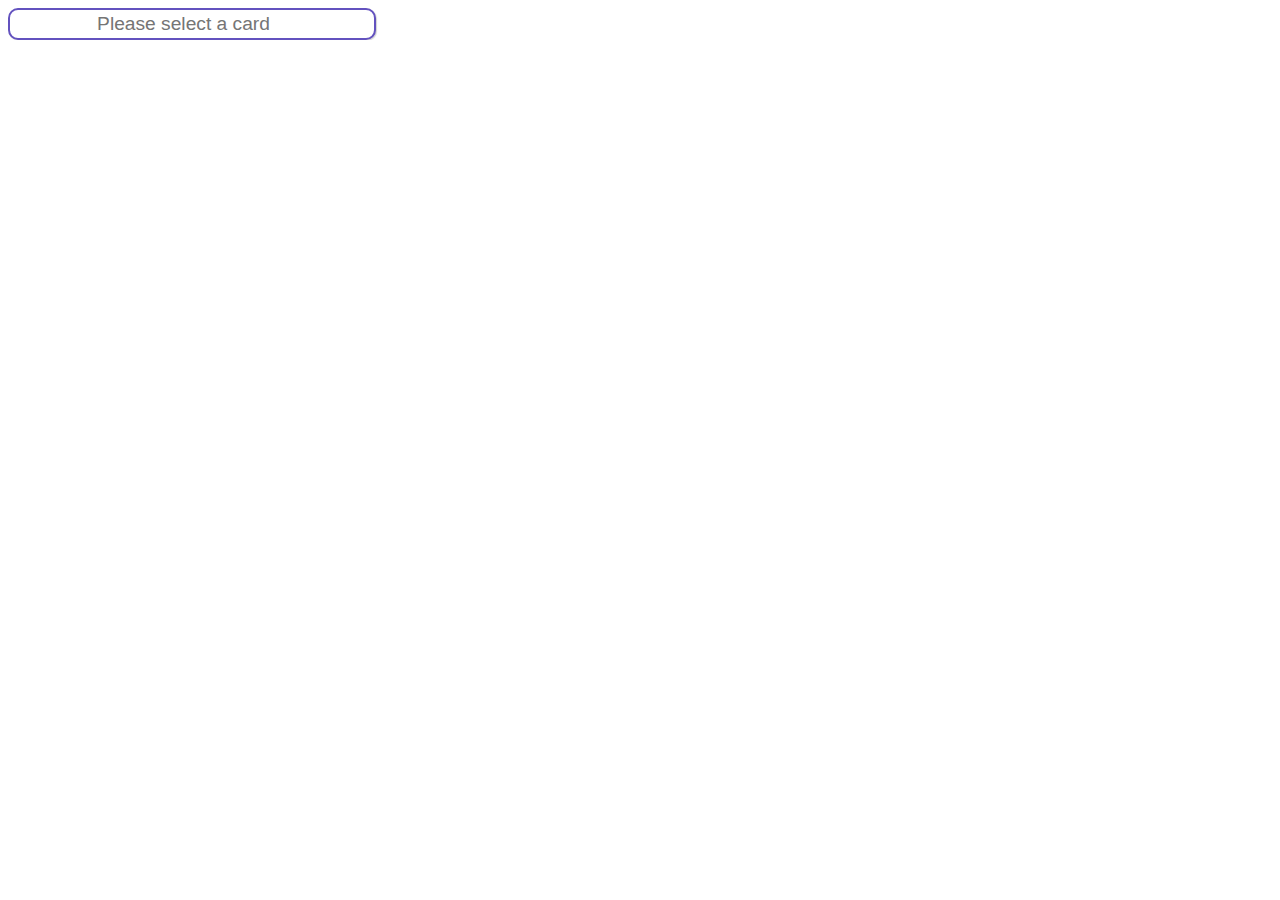
==== index.html @ 2dd6a652 "good" ====
<!DOCTYPE html>
<html>

<head>
  <link rel="stylesheet" type="text/css" href="dragula.css">
</head>

<body>

  <div id="gridtiles" class="container"></div>
  <div id="searchdiv" class="container"></div>
  <riot-search></riot-search>

  <!-- <script src="riot.js" type="text/javascript"></script> -->
  <script src="riot%2Bcompiler.js" type="text/javascript"></script>
  <script src="riot-search.tag" type="riot/tag"></script>
  <!-- <script src="dragula.js" type="text/javascript"></script>
    <script src="riot-grid-tiles.js" type="text/javascript"></script> 
    <script src="customSearch.js" type="text/javascript"></script>-->

  <script type="text/javascript">
    (function () {
      var tags = riot.mount('riot-search', {
        select: {
          placeholder: 'Please select a card',
          filter: 'text', // <--this enables filtering on the 'text' property 
          options: [],
        }
      })
    })();
    // tags[0].on('open', function () { ... })
    //        .on('close', function () { ... })
    //        .on('select', function (item) { ... })

    //(function() {
    //var myselect = riot.mount('riot-select');
    //var mygrid = riotGridTiles.mount('gridtiles');
    //mygrid.test();
    //dragula([document.getElementById('gridtiles')]);
    //var myCustomSearch = customSearch.mount('searchdiv');
    //var names = loadNames();
    //myCustomSearch.pushList(names);
    //})();

    function loadNames() {
      return "Madalyn Mccullen   ,Jay Schirmer   ,Lurlene Mirsky   ,Zelda Shontz   ,Noelle Petre   ,Sheryl Beatrice   ,Veda Laracuente   ,Jone Huggins   ,Sau Kuzma   ,Mariano Bellman   ,Ricarda Bustillos   ,Rueben Barco   ,Roselyn Henrikson   ,Lizzie Maltos   ,Paris Sheller   ,Zackary Adger   ,Adalberto Westhoff   ,Kortney Monnin   ,Donetta Beamer   ,Hector Noll   ,Pearline Bresett   ,Rafael Molina   ,Hsiu Winegar   ,Terra Stjames   ,Shirlee Overcast   ,Sarita Taplin   ,Theron Alcazar   ,Corrin Cranmer   ,Shaneka Nowlin   ,Candi Terhaar   ,Brandi Mceuen   ,Leora Shill   ,Ophelia Dong   ,Angeline Dunphy   ,Jule Ashlock   ,Emmaline Lecompte   ,Roscoe Pinnock   ,Kalyn Geeter   ,Luci Spero   ,Meridith Wallin   ,Linnea Akiyama   ,Micheline Wheat   ,Nestor Amos   ,Jeri Quiles   ,Yon Ates   ,Kristian Orbison   ,Oliva Hite   ,Alberto Oldaker   ,Nelson Vanorden   ,Merilyn Cloyd   ,Gordon Simpson ,Kylie Baker ,Kimberly Bailey ,Virginia Young ,Joe McGrath ,John Wilson ,Max Bower ,Isaac Clark ,Chloe Clarkson ,Andrew Coleman ,Sue Blake ,Wendy Watson ,Tracey Quinn ,Wendy Dickens ,Nicola McGrath ,Robert Greene ,Anthony Paterson ,Caroline Thomson ,Steven Poole ,Virginia Davidson ,Anthony Buckland ,Vanessa Wilson ,Pippa Rutherford ,Julian Smith ,Ava MacDonald ,Donna Vaughan ,Rose Baker ,Julia Hamilton ,Liam Newman ,Max Baker ,Keith Paige ,Christian Brown ,Grace Roberts ,Warren Sutherland ,Sonia Campbell ,Joshua Dowd ,Melanie Blake ,Lillian Rees ,Stephanie Roberts ,Dominic Howard ,Adam Gill ,Sam Quinn ,Alexander MacDonald ,Kevin MacLeod ,Jacob Metcalfe ,Michelle Newman ,Pippa Underwood ,Rose Mackenzie ,Alexandra Smith ,Megan James ,Joan Mills ,Jake Carr ,Leah Bell ,Adam Sanderson ,Carolyn Morrison ,Mary Hodges ,Max Turner ,Anne Clarkson ,Tracey Henderson ,Keith Reid ,Rose Ross ,Caroline Metcalfe ,Keith McDonald ,David Hamilton ,Virginia Wallace ,Carl Davies ,Carolyn Newman ,Megan Harris ,Ella Stewart ,Vanessa Sutherland ,Bella Coleman ,Virginia Quinn ,Carl Anderson ,Megan Avery ,Kimberly Sanderson ,Nicholas Wilkins ,Peter Lee ,Andrea Manning ,Kimberly Mackay ,Ella Young ,Cameron Morrison ,Amelia Pullman ,Gabrielle MacDonald ,Kevin Blake ,Wanda Jones ,Keith Fraser ,Matt Lawrence ,Julia James ,Hannah Dyer ,Charles Metcalfe ,Kimberly Fraser ,Amelia Russell ,Ella Rutherford ,Charles McDonald ,Jessica Gray ,Jane Gray ,Joan Watson ,Sue Quinn ,Andrea Gibson ,Joseph Cameron ,Ella Glover ,Bella Sharp ,Joan Anderson ,Joan Peake ,Julian Forsyth ,Dan Henderson ,Owen Rees ,Owen Alsop ,Lauren Lyman ,Sue Rampling ,Madeleine Langdon ,Blake Glover ,Lily Grant ,Irene Marshall ,Peter North ,John Jackson ,Richard Campbell ,Samantha Watson ,Sue Bond ,Jake McDonald ,Trevor James ,Lauren Bailey ,Keith Johnston ,Faith Forsyth ,Neil Hunter ,Anthony Davidson ,Victoria Young ,Paul Morrison ,David Dyer ,Dan Terry ,Alexander Stewart ,Joan Parsons ,Una Powell ,Kylie Sanderson ,Amy Arnold ,Julia Kerr ,Megan Ross ,Carl Hodges ,Mary Abraham ,Harry Arnold ,Colin Ball ,Jacob Mills ,Julia Morrison ,Michael Duncan ,Evan Springer ,Jason Fraser ,Dominic Avery ,Tracey Clarkson ,Brandon Hughes ,Carl Duncan ,Luke Burgess ,Jane Hunter ,Zoe Ball ,Fiona Allan ,Michelle Taylor ,Steven Wright ,Jake Gibson ,Boris Quinn ,Joe Hodges ,Melanie Churchill ,Hannah Gill ,Lisa Cornish ,Adrian Nolan ,Michelle Thomson ,Michelle Howard ,Stephen Burgess ,Chloe Campbell ,Jennifer Young ,Paul Graham ,Boris Wilson ,Faith Chapman ,Jessica Graham ,Michael Turner ,Wendy Payne ,Madeleine Paige ,Leonard Campbell ,Frank Clark ,Eric Reid ,Andrea James ,Yvonne Cameron ,Zoe Dickens ,Bella Payne ,Max Campbell ,Andrew Bower ,Victoria Scott ,Owen Manning ,Lauren Clark ,Sebastian Hemmings ,Jonathan Butler ,Amelia Randall ,Una Cornish ,Kylie Cameron ,Felicity Lawrence ,Jessica Hunter ,Joseph Hardacre ,Claire Jackson ,Robert Nolan ,Mary Hudson ,Benjamin Jackson ,Trevor Robertson ,Sonia Dickens ,Nicholas Carr ,Kylie Marshall ,Boris Ross ,Ruth Glover ,Molly Lee ,Leonard Slater ,Theresa Hemmings ,Rose Jackson ,Christian Parsons ,Matt Morrison ,Anthony Lyman ,Benjamin Paterson ,Emma Smith ,Una MacDonald ,Bella Hunter ,William Graham ,Ruth McLean ,Oliver Buckland ,Kimberly Marshall ,Luke Bailey ,Jessica Paterson ,Caroline Sanderson ,Deirdre Fisher ,Faith Jackson ,Steven MacDonald ,Alison Randall ,Jennifer Kelly ,Andrew Murray ,Hannah Ball ,Natalie Davidson ,Sean MacLeod ,Carol Campbell ,Alan Sanderson ,Rachel Abraham ,Michelle Pullman ,Felicity Gill ,Carolyn Kelly ,Irene MacDonald ,Irene McDonald ,Sue Coleman ,Deirdre White ,Jennifer Lewis ,Katherine Lyman ,Cameron Wallace ,Edward Clark ,Gordon Martin ,Julian Abraham ,Harry Berry ,Matt Bower ,Leonard McDonald ,Emily Ross ,Karen Butler ,Virginia Alsop ,Dominic Metcalfe ,Justin Ellison ,Lillian Paige ,Alan Lambert ,Adam Robertson ,Olivia Dickens ,Audrey James ,Owen Murray ,Adam Short ,Wendy Vaughan ,Vanessa Oliver ,Carol Wallace ,Jan Ince ,Joe Hemmings ,Abigail Wilkins ,Andrew Abraham ,Alan White ,Adam Mackay ,Sonia Black ,Jason Mills ,Yvonne Sutherland ,Molly Hart ,Una Baker ,Melanie Bower ,Zoe Morgan ,Benjamin North ,Eric Rampling ,Gabrielle Bond ,Michael Hodges ,Joan Hamilton ,Theresa Lambert ,Anna Dickens ,Cameron Simpson ,Harry Scott ,Emma Slater ,Stewart Ferguson ,Vanessa Ferguson ,Gabrielle Vaughan ,Joshua Davidson ,Michael Walsh ,Penelope Poole ,Ian Cameron ,Joshua Powell ,Keith Wilkins ,Sean Sutherland ,Jessica Payne ,Michelle Rampling ,Lily King ,Stephen Black ,Molly Carr ,Katherine Campbell ,Lucas Peters ,Diane Bower ,Anne Gibson ,Blake Gill ,Alexander Gibson ,Amanda Langdon ,Vanessa Lee ,Jonathan Sutherland ,Gordon Graham ,Frank Howard ,Brian Vance ,Oliver Wilson ,Vanessa Grant ,Molly Sutherland ,Kylie Scott ,Sarah Greene ,Yvonne Coleman ,Ryan Glover ,Sally Black ,Dorothy Roberts ,Amelia James ,Mary Sutherland ,Steven Davies ,Karen Gill ,Gavin McLean ,James Reid ,Sebastian Greene ,Una Roberts ,Oliver Allan ,Jasmine Butler ,Madeleine Mills ,Paul Mathis ,Lauren Vaughan ,Jake McLean ,Claire Skinner ,Nathan Ross ,Chloe MacLeod ,Tracey Slater ,Carl Hemmings ,Emma Hill ,Heather Mackay ,Austin Rees ,Dominic Abraham ,Amanda Slater ,Caroline Springer ,Leonard Hemmings ,Gabrielle Parr ,Carl Terry ,Sean Rutherford ,Brandon Fraser ,Kevin Russell ,Edward Parsons ,Eric Young ,Hannah Mackay ,Richard Duncan ,Stephen Ross ,Liam Black ,Grace Gray ,Diane Henderson ,Caroline Davies ,Natalie Hudson ,Simon Graham ,Jennifer Lyman ,Christopher Newman ,Justin Taylor ,Brian Walsh ,Jasmine King ,Dylan Bailey ,Jack Lyman ,Virginia Ferguson ,Boris Hunter ,Joanne Lawrence ,Emma Mackay ,Pippa Mills ,Victoria Wright ,Lucas Baker ,Trevor Hart ,Dan Wilson ,Simon Poole ,Diane Greene ,Nathan Mackenzie ,Alexander Knox ,Justin Marshall ,Angela Rampling ,Sally Underwood ,Michael Peters ,Michelle Paige ,Diane Taylor ,Anthony Burgess ,Rose Abraham ,Sue Glover ,Rachel Bower ,Michelle Tucker ,Emily Walsh ,Olivia Sanderson ,Elizabeth Martin ,Sam Lawrence ,Amy Grant ,Theresa Bell ,Jack Vance ,Peter McGrath ,Anna Rampling ,Justin Watson ,Adrian Simpson ,Jennifer Hart ,Sonia Ellison ,Jack Miller ,Victoria Edmunds ,Theresa Walker ,Jack Kerr ,Una King ,Alexander Baker ,Jake Hudson ,Donna Morrison ,Samantha Underwood ,Isaac Clarkson ,Lauren Paige ,Adam Morrison ,Alexander Allan ,Rebecca McDonald ,Michelle Campbell ,Justin Davidson ,Matt Henderson ,Hannah Piper ,Grace Berry ,Jonathan Mathis ,Carl James ,Stephanie Greene ,Sam Mathis ,Mary Chapman ,Bernadette Wright ,Jonathan Chapman ,John Metcalfe ,Tim Quinn ,Trevor Walker ,Pippa Hamilton ,Tim Kerr ,Kylie Ogden ,Richard Clark ,Stephen Morrison ,Brian Glover ,Diana Howard ,Alexander Springer ,Blake Davies ,Sonia Arnold ,Virginia Greene ,Paul Young ,Megan May ,Caroline Johnston ,Natalie Smith ,Joan Allan ,Hannah Nash ,Natalie Kelly ,Michael Parsons ,Gavin Springer ,Jessica Forsyth ,Jason Slater ,Kylie Gill ,Eric Dickens ,Felicity Springer ,Joshua Campbell ,Carl Reid ,Molly Tucker ,Zoe Hart ,Karen McLean ,Gordon Wallace ,Alexandra Roberts ,Jan Ferguson ,Mary Mathis ,Amy May ,Alexander Marshall ,Irene Dyer ,Stephanie Ellison ,Mary Springer ,Amanda Black ,Irene Parsons ,Colin Kelly ,Lauren King ,Molly Peake ,Mary Brown ,Diana Allan ,William Butler ,Carl Metcalfe ,Jessica Berry ,Samantha Poole ,Joshua McDonald ,Faith Welch ,Christopher Watson ,Warren Sharp ,Hannah Roberts ,Ella Walker ,Nicholas Sutherland ,Julia Howard ,Katherine Paige ,Anthony Hamilton ,Jonathan Piper ,Claire Ince ,Molly McDonald ,Nathan Ferguson ,Ava Payne ,Dominic Clark ,Jack Simpson ,Megan Anderson ,Rachel Carr ,Paul Nash ,Edward Springer ,Leonard Fraser ,Amelia McGrath ,Gordon Davidson ,Jacob Churchill ,Carol Duncan ,Edward Watson ,Liam Parr ,Cameron Slater ,Ella Hunter ,Nicola Gill ,Trevor May ,Jan Watson ,Faith Taylor ,James Forsyth ,Amelia Bond ,Carl Black ,Rachel Short ,Sue Howard ,Abigail Wallace ,Andrea Wilkins ,Grace Wright ,Carl Slater ,Robert Thomson ,Rose MacDonald ,Michelle MacDonald ,Ruth Brown ,Leonard Hunter ,Yvonne Lee ,Melanie Alsop ,Rebecca Allan ,Sally Bond ,Kimberly Anderson ,Steven Oliver ,James Henderson ,James Lambert ,Sam Bell ,Rachel Graham ,Joe Lewis ,Bernadette Pullman ,Trevor Bond ,Dan Ogden ,Matt Kerr ,Kimberly Davies ,Mary Jones ,Ava McDonald ,Joseph Payne ,Grace Springer ,Dylan Coleman ,Nicola Peters ,Boris Paterson ,Ian Rutherford ,Virginia McDonald ,Gavin Butler ,Thomas Greene ,Leonard Ogden ,Evan May ,Alison Morrison ,Bella McLean ,Gavin Murray ,Julian Hill ,Maria Howard ,Amy Blake ,Neil Paige ,Alan Bell ,Dylan Simpson ,Melanie Walker ,Sarah Arnold ,Sean Martin ,Amy Ross ,John Oliver ,Yvonne Walsh ,Anna North ,Steven Pullman ,Peter Mills ,Jan North ,Paul Newman ,Phil Lyman ,Michael Hunter ,Rachel McGrath ,Julia Scott ,Ava Ball ,Anne Sharp ,Jessica Sutherland ,Bernadette MacDonald ,Joseph Pullman ,Jane Short ,Penelope Campbell ,Warren Chapman ,Justin King ,Lily Sharp ,Jason Hodges ,Karen Sharp ,Angela James ,Karen Dyer ,Liam Ellison ,Kimberly Scott ,Kevin Walker ,Molly Fraser ,Max May ,Dominic Murray ,Sophie McLean ,Alexander Bailey ,Joseph Abraham ,Victoria Bell ,Piers Randall ,Boris Dickens ,Owen Robertson ,Simon Fraser ,Jake Ince ,Justin Bower ,Natalie Cameron ,Dominic Jones ,Jake Clark ,Kimberly Mills ,Gordon Fraser ,Carol Kerr ,Phil Henderson ,Leah Jackson ,Matt Hart ,Luke Parr ,Dominic Alsop ,Chloe Oliver ,Boris Chapman ,Hannah Knox ,Liam Terry ,Julia Burgess ,James Sutherland ,Max Skinner ,Claire Lawrence ,Abigail James ,Dylan Russell ,Vanessa White ,Bernadette Randall ,David Brown ,Peter Clark ,Jake Wilkins ,Nicholas King ,Jake MacLeod ,Evan Scott ,Audrey Russell ,Samantha Bailey ,Jacob Brown ,Sally Butler ,Diana May ,Ella Kelly ,Carolyn Vance ,Mary Fisher ,Oliver Alsop ,Joe Cornish ,Lucas Chapman ,Rachel North ,Irene Gibson ,Rebecca Randall ,Max Vance ,Sam Robertson ,Michael Paige ,Justin Fraser ,Rose Sharp ,Megan Terry ,Abigail Rees ,Stewart Paige ,Madeleine Manning ,John Alsop ,Blake Poole ,Andrea Marshall ,Julia Simpson ,Kevin Metcalfe ,Wanda Morrison ,Isaac Baker ,Deirdre Avery ,Felicity Turner ,Carolyn Watson ,Peter Fisher ,Wanda Nash ,Penelope Churchill ,Nathan Manning ,Adam Lyman ,Lauren Edmunds ,Alan Hunter ,Jennifer Howard ,Rose Davies ,Amanda Quinn ,Mary Walsh ,Olivia Chapman ,Megan Simpson ,Dominic Randall ,Emma Ball ,Emily Ogden ,Dominic Churchill ,Victor Forsyth ,Madeleine Parsons ,Connor Morgan ,Alan Paterson ,Yvonne Mathis ,Joshua Newman ,Leah Peters ,Ruth King ,Nathan Hudson ,Gordon Walsh ,Lauren Wallace ,Yvonne Walker ,Sam Jackson ,Amanda Lewis ,Virginia Burgess ,Simon Hughes ,Jan Slater ,Grace Reid ,Mary Parr ,Benjamin Dyer ,Alexandra Jones ,Sophie Burgess ,Joshua Peake ,Jonathan Scott ,Carol Mackenzie ,Donna Hodges ,Jennifer Langdon ,Justin Scott ,Nathan Bond ,Trevor Underwood ,Joshua Morgan ,Amelia Churchill ,Anne Harris ,Diana Churchill ,William Metcalfe ,Oliver Black ,Joseph Churchill ,Molly Nash ,Paul Miller ,Leonard Kelly ,Jessica Vance ,Caroline Dickens ,Maria Bond ,Lucas Sutherland ,Liam Wright ,Jake Robertson ,Ruth Roberts ,Claire Forsyth ,Joseph Ball ,Deirdre Fraser ,Blake Bell ,Samantha Mathis ,Jan Simpson ,Wendy Gibson ,Natalie McLean ,Stephen Gray ,Adam Walsh ,Andrea Hemmings ,Max Wallace ,Zoe Nash ,Angela Hunter ,Steven Ross ,Amy Lewis ,Harry Ellison ,Nicholas Dowd ,Irene Fisher ,Brian Parsons ,Jessica Lee ,Oliver Davidson ,Sally Oliver ,Jake Forsyth ,Sarah North ,Sophie Carr ,Leah Carr ,Lauren McDonald ,Elizabeth Morrison ,Bernadette Lambert ,Robert Harris ,Carol Gibson ,Gabrielle Oliver ,Karen Thomson ,Penelope Ross ,Chloe Gray ,Alexandra North ,Lily Nash ,Joshua Roberts ,Gabrielle Wright ,James Graham ,Steven May ,Eric Duncan ,Sue Lewis ,Gabrielle Smith ,Cameron Sharp ,Karen Welch ,Irene Knox ,Fiona Wallace ,Stephen Oliver ,Hannah Ellison ,Heather Wright ,Lillian Ogden ,Frank Hudson ,Richard Ince ,Jasmine Robertson ,Natalie Underwood ,Joanne Piper ,Dominic Turner ,Anne Marshall ,Abigail Bower ,Joshua Harris ,Faith Metcalfe ,Simon Oliver ,Una Terry ,Gordon Oliver ,Wendy Bell ,Grace Coleman ,Kylie Hudson ,Karen Vance ,Joshua Mathis ,Theresa Taylor ,Peter King ,Dorothy Johnston ,Nathan Russell ,Andrew Ross ,Claire Hart ,Wendy Bond ,Rebecca Hart ,Una Ross ,Sebastian May ,Yvonne Avery ,Keith Kelly ,Tim Henderson ,Zoe Ogden ,Karen Chapman ,Sally Allan ,Austin Graham ,Nicholas Alsop ,Owen Mackenzie ,Keith White ,Samantha Rampling ,James Butler ,Luke Peake ,Wendy Rampling ,David Rees ,Evan Vance ,Virginia Hodges ,Ava Burgess ,Olivia Glover ,Kylie White ,Sally Parsons ,Frank Russell ,Diana Peters ,Stephen Parsons ,Richard Anderson ,Jake Gray ,Alexander Paige ,Amanda Robertson ,Ava Terry ,Kevin Bower ,Julian Brown ,Keith Berry ,Carolyn Arnold ,Alan Stewart ,Frank Mathis ,Stephanie Ince ,Deirdre Wallace ,James Edmunds ,Liam Ogden ,Joan Terry ,Faith Lee ,Diane Manning ,Rachel Anderson ,Nathan Kerr ,Oliver Sanderson ,Dominic Walker ,Diana Ferguson ,Colin Kerr ,Caroline McDonald ,Paul Sutherland ,Mary Clarkson ,Harry Roberts ,Rose Fraser ,Jake McGrath ,Brandon Lewis ,Edward Bailey ,Tim Anderson ,Alexander Vaughan ,Trevor Lyman ,Julia Ball ,Lauren Johnston ,Vanessa North ,Harry Coleman ,Nicola Mathis ,Lisa Peters ,Wendy McLean ,Piers Langdon ,Sonia Davidson ,Rachel Duncan ,Ruth Gray ,Yvonne Scott ,Grace Rutherford ,Jasmine Arnold ,William Cameron ,Sophie Pullman ,Vanessa Johnston ,Sam Davidson ,Audrey White ,Carl Simpson ,Joanne Davidson ,Luke Johnston ,Wanda Slater ,Warren Brown ,Lucas Lyman ,Caroline Morrison ,John Quinn ,Amy Churchill ,Brian Stewart ,Rose Blake ,Nathan North ,Dylan Morgan ,Paul May ,Heather Tucker ,Lauren Martin ,Fiona Knox ,Cameron Campbell ,Zoe Lawrence ,Jennifer Morgan ,Paul Randall ,Lauren Henderson ,Christian Greene ,Maria Randall ,Yvonne Metcalfe ,Donna Forsyth ,Anne Butler ,Zoe Hamilton ,Austin Campbell ,Madeleine Marshall ,Jane Bell ,Colin Turner ,Boris Brown ,Edward Mackenzie ,Grace Hunter ,Una Bower ,Boris Welch ,Robert Poole ,Sophie Wilson ,Irene Brown ,Rose Hill ,Jennifer MacLeod ,Stewart Langdon ,Emma Duncan ,Christopher Lee ,Matt Hamilton ,Jessica Bower ,Anna Poole ,Tracey Lyman ,Madeleine Murray ,Owen Stewart ,Jonathan Ross ,Bella McGrath ,Trevor Sutherland ,Anne Vaughan ,Steven Newman ,Alan Forsyth ,Audrey Berry ,Joseph Hudson ,Jack Springer ,Faith MacLeod ,Cameron Parsons ,Katherine Jackson ,Rebecca Dickens ,Amelia Underwood ,Lily Young ,Kylie Murray ,Heather MacDonald ,Audrey Bailey ,Liam Robertson ,Boris McLean ,Nathan Walker ,Ian Clarkson ,Joe Blake ,Joseph Martin ,Joanne MacLeod ,Stephanie Davidson ,Claire Hudson ,Megan Newman ,Alexander Slater ,Christopher Ross ,Joseph Underwood ,Carl Bailey ,Sue Avery ,Jake Skinner ,Trevor Greene ,Sally McGrath ,Colin Young ,Tim Burgess ,Frank King ,Wendy Lewis ,Joan Thomson ,Oliver Davies ,Jan Mathis ,Matt Mackenzie ,Andrew Vaughan ,Robert Morgan ,Sean Mathis ,Jason Coleman ,Jack Ellison ,Nicholas Bailey ,Eric Campbell ,Colin Parsons ,Dan Martin ,Jason Butler ,Sue Stewart ,Wanda Peters ,Joe Piper ,Julian Gibson ,Alexandra Knox ,Wendy Campbell ,Brandon Quinn ,Felicity Rees ,Eric Paige ,Chloe Edmunds ,Wanda MacLeod ,Jason Burgess ,Ian Newman ,David Henderson ,Tim Springer ,Neil Carr ,Sebastian Turner ,Deirdre Ferguson ,Carl Allan ,Nicola Hughes ,Ella Rampling ,Jonathan Ince ,Pippa White ,Richard Allan ,Samantha Fraser ,Steven Parsons ,Amelia Hemmings ,Lauren Oliver ,Mary Avery ,Stewart Simpson ,Alexander Watson ,Elizabeth Welch ,Deirdre Dyer ,Victoria Wallace ,Claire Russell ,Max Blake ,Anne Graham ,Gabrielle Clark ,Alexander Fraser ,Alexandra Allan ,Katherine Chapman ,Evan Newman ,Colin Knox ,Michelle Dyer ,Sally Ellison ,Ella Welch ,Connor Skinner ,Liam Piper ,Dominic Davidson ,Alan Wilkins ,Sebastian Lewis ,Simon Paterson ,Hannah Wright ,Olivia Young ,Jennifer Metcalfe ,Elizabeth Bower ,Ryan Fisher ,Megan Oliver ,James Watson ,Lily Metcalfe ,Alexandra Gill ,Alison White ,Audrey Skinner ,Amelia Newman ,Carol Mackay ,Angela McLean ,Molly Rutherford ,Alan Vaughan ,Edward King ,Adrian Paterson ,Irene Young ,Joseph Fraser ,Adam Hemmings ,Amy Walker ,Joshua King ,Ryan Short ,Andrea Peters ,Julian McDonald ,Yvonne Pullman ,Jessica Smith ,Jake Metcalfe ,Lily Russell ,Alison May ,Kimberly Parsons ,Sam Graham ,Lisa Taylor ,Diana Arnold ,Paul Grant ,Joshua Lewis ,Audrey Hudson ,Theresa King ,Brian McGrath ,Nicola Nash ,Brian Bailey ,Peter Buckland ,Hannah Churchill ,Megan Ball ,Jake Watson ,John North ,Boris Young ,Claire Campbell ,Jan Martin ,Grace Bower ,Yvonne Mills ,Fiona Davidson ,Andrew Terry ,Simon McDonald ,Colin Harris ,Sally Avery ,Alexandra Hunter ,Joanne Ogden ,Vanessa Clarkson ,Jason Hart ,Wanda Dickens ,Gavin Harris ,Simon Duncan ,Sue Alsop ,David Vaughan ,Irene Forsyth ,Andrew Ball ,Stephanie Fraser ,Rachel Arnold ,Pippa Hughes ,Leah Davies ,Sebastian Jackson ,Brian Harris ,Sam Davies ,Megan Sanderson ,Gabrielle Robertson ,Katherine Springer ,Blake Dickens ,Sonia Mitchell ,Joe Rutherford ,Max Slater ,Zoe Pullman ,Grace Hardacre ,Boris Vance ,Julian Parsons ,Leah Smith ,Jasmine Springer ,Joanne Bower ,Ryan Bower ,Penelope Chapman ,Vanessa Hughes ,Karen Hemmings ,Nicola Hodges ,Yvonne Dowd ,Kylie Fraser ,Luke Ince ,Gavin Walsh ,Tim Hudson ,Trevor Nash ,Benjamin Dowd ,Jack Henderson ,Joshua Tucker ,Amanda Dowd ,Isaac Blake ,Stewart Watson ,Blake Greene ,Alexander Sharp ,Angela Ogden ,Tracey Lee ,Edward Hodges ,Alan Hemmings ,Bella Quinn ,Alexander Randall ,Molly MacLeod ,Anthony North ,Natalie Kerr ,Joseph Russell ,Joseph Parsons ,Julia Campbell ,Amy Dyer ,Carl Forsyth ,Elizabeth Russell ,Wanda Taylor ,Andrew Baker ,Molly Henderson ,Jonathan Rees ,Karen Paterson ,Andrew Berry ,Stephen Walsh ,David Paterson ,Claire Morrison ,Peter Lyman ,Rebecca Lambert ,Kevin Fraser ,Alexander Newman ,Gabrielle Black ,Heather Fraser ,Sally Paterson ,Madeleine Reid ,Rebecca Wilson ,Olivia Jones ,David Sharp ,Anne Slater ,Gordon Tucker ,Una Gray ,Leah Knox ,Brandon Ellison ,Jacob Taylor ,Thomas Grant ,Nicola Parr ,James Bower ,Una North ,Victor Sharp ,Matt Randall ,William Fraser ,Amy Hill ,Lauren Mackenzie ,James Gill ,Ella Bell ,Madeleine Cornish ,Donna Hudson ,Chloe Hemmings ,Jonathan Davidson ,Carolyn McGrath ,Mary Rutherford ,Liam Marshall ,Audrey Smith ,Carol Payne ,Sean Glover ,Carol MacDonald ,Joan Hill ,Andrew Peake ,Leah Clark ,Keith Short ,David Springer ,Abigail Davies ,Dominic MacLeod ,Ian Butler ,Isaac Knox ,Justin White ,Natalie Hardacre ,Adrian James ,Carolyn Jones ,Peter Wilson ,Leonard Thomson ,Sonia Powell ,Lisa Smith ,Justin Graham ,Deirdre MacLeod ,Richard Arnold ,Keith Rutherford ,Irene Thomson ,Diana Walsh ,Connor Thomson ,Joshua Ball ,Alexander Terry ,Amelia Turner ,Dan Arnold ,Alison Paige ,Jonathan Randall ,Jake Howard ,Virginia Springer ,Katherine May ,Colin Wright ,James Taylor ,Megan Bower ,Jacob Nash ,Maria Roberts ,Fiona Fisher ,Gabrielle Mathis ,Pippa Murray ,Olivia Jackson ,Simon Lambert ,Ian Fraser ,Una Butler ,Steven Blake ,Penelope Simpson ,Donna Sutherland ,Sophie Taylor ,Victor Simpson ,Dylan Lewis ,Thomas Dowd ,Jessica Harris ,Jake Sanderson ,Madeleine Walsh ,Caroline Churchill ,Blake James ,Angela Poole ,Michael Cameron ,Emily Rees ,Karen Morgan ,Peter Morrison ,Sally Lee ,Adrian Mills ,Una Ellison ,Heather Rutherford ,Harry Parr ,Sarah Hill ,Sebastian Howard ,Lisa Hodges ,Sonia Lyman ,Diane Hart ,Joan Welch ,Faith Hamilton ,Anne Morrison ,Amanda Paige ,Alexandra Dyer ,Jessica Cameron ,Julian Ogden ,Wanda McLean ,Audrey Abraham ,Zoe Cameron ,Kimberly Arnold ,Joe Avery ,Charles Dyer ,Christian Davies ,Theresa Hudson ,Sue Kerr ,Michelle Langdon ,Amelia Wright ,Nicholas Duncan ,Pippa Johnston ,Ruth Powell ,Nicola Jones ,Thomas Lawrence ,Julia Poole ,Jake Peake ,Lucas Bell ,Michelle Avery ,Amanda North ,Tim Lawrence ,Carl Mills ,Melanie Metcalfe ,Wanda Springer ,Andrea Bond ,Ella Berry ,Matt Short ,Lucas Buckland ,Hannah Coleman ,Sue Brown ,Wanda Lyman ,Charles Simpson ,Penelope Sharp ,Boris Hart ,Natalie Bond ,Jacob Campbell ,Jonathan Welch ,Alan Anderson ,Deirdre Poole ,Anna Metcalfe ,Carolyn Clarkson ,Peter Black ,Alexandra Ross ,Blake Abraham ,Kimberly Miller ,Gabrielle Lawrence ,Jason Hunter ,Olivia Cameron ,Sue Mackenzie ,William Lambert ,Jacob Allan ,Bernadette Avery ,Amelia Grant ,Jessica Lawrence ,Colin Manning ,Jason Miller ,Lillian Hughes ,Molly Abraham ,Joshua Reid ,Andrea Gill ,Zoe Poole ,Joanne Dickens ,Alan Langdon ,Jennifer Ince ,Sean Johnston ,Thomas Ross ,Dan Skinner ,Lisa Vaughan ,Leonard Gill ,Alison Mitchell ,Eric Lee ,Christopher Burgess ,Emma Clarkson ,Edward Morrison ,Nicholas Walker ,Sarah Reid ,Samantha Bell ,Alexandra May ,Isaac Graham ,Keith Scott ,Melanie Ogden ,Justin Roberts ,Irene Vaughan ,Kevin Slater ,Gordon Hemmings ,Brandon Hemmings ,Michelle Morgan ,Stewart Slater ,Una Hodges ,Michelle Kerr ,Colin Peters ,Katherine Butler ,Jason Edmunds ,Andrew Underwood ,Irene Simpson ,Leonard Morgan ,Gavin Hudson ,Jessica Cornish ,Michael Miller ,Amy Graham ,Evan Cameron ,Anna Hardacre ,Dan Mitchell ,Sarah McLean ,James Walker ,Sean Taylor ,Evan Forsyth ,Ella Fraser ,Ella Ince ,Claire Rutherford ,Victoria Ross ,Jason Mackenzie ,Austin James ,Connor Greene ,Audrey Tucker ,Peter Hill ,Emily McDonald ,Thomas Short ,Carol Stewart ,David Bower ,Emily Wallace ,Matt Clarkson ,Sean Young ,Joanne McLean ,Alison Watson ,Chloe Harris ,Leonard Stewart ,Thomas Walker ,Abigail Nolan ,Sally Piper ,Hannah Duncan ,Carolyn Nash ,Melanie Jackson ,James Lawrence ,Jasmine Peters ,Lillian Springer ,Katherine Young ,Kimberly Morrison ,Amanda Wilkins ,Victoria Hart ,Michael Mills ,Sean Hill ,Keith Wallace ,Lily Forsyth ,Katherine Gray ,Oliver Quinn ,William Hill ,Rachel Marshall ,Phil Roberts ,Leonard Abraham ,Dominic Dowd ,Carl Nash ,Anne Duncan ,Michelle North ,Kimberly Kelly ,Dylan Dowd ,David Cameron ,Lucas Hill ,Amelia Carr ,Alexander Churchill ,Dylan Kerr ,Anna Burgess ,Rachel Martin ,Max Lewis ,Boris Cameron ,Thomas May ,Carol Paige ,Melanie Gill ,Luke Harris ,Sally Walsh ,Fiona Ball ,Victoria Piper ,Stewart Kerr ,Lauren Kelly ,Jack Paige ,Olivia Grant ,Charles Russell ,Sally Brown ,Stephanie Sutherland ,Caroline Campbell ,Kimberly Jones ,Una Churchill ,Matt Wallace ,Jack Young ,Thomas Jones ,Robert Mills ,Lauren Churchill ,Julia Paige ,Dylan Davidson ,Amy Dowd ,Benjamin Forsyth ,Liam McGrath ,Stephen Bailey ,Benjamin Simpson ,Dominic Cameron ,Victor Rutherford ,Samantha Jones ,Molly Anderson ,Harry Lyman ,Michelle Russell ,Anne Henderson ,Eric McDonald ,Alexander Nash ,Theresa Marshall ,Joshua Chapman ,Piers Dickens ,Jacob Harris ,Paul Clarkson ,Isaac Edmunds ,Samantha Glover ,Nathan Simpson ,Anne McDonald ,Jack Randall ,Jennifer Kerr ,Jan MacDonald ,Sebastian Manning ,Jessica Short ,Jennifer Ball ,Gavin Wilkins ,Katherine Hart ,Alan Thomson ,Jack Hardacre ,Chloe Ince ,Colin Clarkson ,Pippa Poole ,Sam MacLeod ,Julian Morrison ,Austin Hodges ,Edward North ,Sam Taylor ,Chloe Slater ,Vanessa Welch ,Abigail Rutherford ,Peter Ince ,Boris Hemmings ,Frank Johnston ,Alexander Parr ,Wanda Allan ,Frank Bailey ,Austin Chapman ,Dorothy Ross ,Sally Newman ,Tim Ball ,Jonathan Hart ,John Miller ,Jason Davies ,Ryan North ,Sonia Hudson ,Rose Buckland ,Charles Mitchell ,Jan Tucker ,Julian Morgan ,Kevin Gill ,Sarah Davidson ,Wanda North ,Thomas Hudson ,Lauren Vance ,Liam Walsh ,Joan McGrath ,Austin Ferguson ,Elizabeth Black ,Sonia Buckland ,Melanie Slater ,Leonard Johnston ,Lisa Dowd ,Jake Kelly ,Lucas McGrath ,Sally Harris ,Jonathan Parsons ,Isaac Hunter ,Thomas Morrison ,Carl Payne ,Anne Baker ,Natalie Gill ,Grace Lewis ,John Baker ,Christian Langdon ,Dominic Kerr ,Andrew Smith ,Karen King ,Sebastian Graham ,Joan Coleman ,Richard Ross ,Eric Greene ,Dominic Dickens ,Karen Johnston ,Maria Skinner ,Mary Dyer ,Carol Parr ,Ava Dowd ,Amy Randall ,Kimberly Wilson ,Nicola Bailey ,Joan Lyman ,Julia Mitchell ,Edward White ,Mary Sanderson ,Benjamin Bell ,Audrey Edmunds ,Madeleine Randall ,Lauren Chapman ,David Sanderson ,Molly Wallace ,Alexander Wilkins ,Lillian Roberts ,John Davidson ,Virginia Hunter ,Lily Kelly ,Christopher Thomson ,Ian Abraham ,Zoe Reid ,Rachel Knox ,Heather Mitchell ,Mary Hardacre ,Amy Edmunds ,Lily Lewis ,Victor Hart ,Harry Rees ,John McLean ,Charles Wright ,Bella Reid ,Liam Wallace ,Joseph Dyer ,Sean MacDonald ,William Sutherland ,Nicola Langdon ,Richard Welch ,Audrey Short ,Rachel Dickens ,Audrey Butler ,Michael Parr ,Sonia Kerr ,Leah Clarkson ,Liam Johnston ,Deirdre Sanderson ,Keith Morgan ,Maria Morgan ,Colin Randall ,Chloe Parsons ,Richard Glover ,Keith King ,Penelope Metcalfe ,Christopher Langdon ,Tracey Black ,Christopher Walker ,Andrew Tucker ,Christopher Grant ,Jack Stewart ,Maria Slater ,Julia Harris ,Vanessa Parr ,Connor Graham ,Lily Davies ,Adrian Rampling ,Jessica Hart ,Yvonne Abraham ,Chloe Bower ,Joe Clarkson ,Grace Butler ,Caroline Forsyth ,James Davidson ,Bella Young ,Rose Ball ,Una Paige ,Jan Hart ,Jake Paterson ,Theresa Bond ,Nathan Coleman ,Isaac Bell ,Charles Knox ,Max Short ,Angela Dowd ,Alan Greene ,Connor Wilson ,Leonard Robertson ,Robert Jones ,Lucas Rutherford ,Ella Nash ,Hannah Ogden ,Luke Wallace ,Sam Campbell ,Max Butler ,Jake James ,Alexandra Howard ,Isaac Cornish ,Peter Vaughan ,Wanda Alsop ,Brandon Roberts ,Victoria Black ,Leah Parsons ,Jacob Gray ,Diana Ogden ,Claire Berry ,Dan Rampling ,Mary Young ,Simon Mackenzie ,Dylan Bower ,Bella Duncan ,Ella Ferguson ,Nathan Rampling ,Gordon Bower ,Sarah Kelly ,Edward Parr ,Jessica Gill ,Julian Bower ,Jasmine Ogden ,William Jackson ,Fiona Marshall ,Max Duncan ,John Paterson ,Anne Rampling ,Fiona Harris ,Luke Duncan ,Benjamin Carr ,Olivia Murray ,Ella Cameron ,Simon Welch ,Una Morgan ,Brian Terry ,Audrey Reid ,Paul Bailey ,Blake Peake ,Lucas Morrison ,Julia Edmunds ,Kylie Hemmings ,Julian Ince ,Joanne Parsons ,Victor Davidson ,Benjamin Smith ,Richard Abraham ,Jake MacDonald ,Leah Hudson ,Natalie Harris ,Theresa Hughes ,Carl Murray ,Joseph Peake ,Sonia Mackenzie ,Joe Cameron ,Pippa Black ,Dominic Greene ,Emily Hodges ,Harry Robertson ,Christian Vaughan ,Leah Murray ,Virginia Lyman ,Michael Lambert ,Ruth Sanderson ,Ryan Kerr ,Nicola Lawrence ,Owen Mathis ,Penelope Davies ,Owen Piper ,Alexandra Wilkins ,Ryan Robertson ,Audrey Parr ,Alan Wilson ,Matt Nolan ,Cameron Skinner ,Warren Cornish ,Stewart Walsh ,Dorothy Blake ,Owen Simpson ,Gordon Marshall ,Jonathan McDonald ,Amelia Chapman ,Maria Martin ,Victor Dyer ,Paul Lawrence ,Jan Fisher ,Sebastian Kerr ,Lauren Rutherford ,Elizabeth Hodges ,Piers Skinner ,Paul Terry ,Luke Rees ,Sally Carr ,Zoe Jackson ,Bella Butler ,Heather Taylor ,Jessica Alsop ,Deirdre Mitchell ,Piers Fraser ,Phil Kerr ,Michael Hamilton ,Elizabeth Thomson ,Dorothy Robertson ,David Lewis ,Joanne Cornish ,Megan Slater ,Katherine Oliver ,Rebecca Gill ,Sean Buckland ,Victor Ogden ,Brian Payne ,Keith Welch ,Virginia Skinner ,Joanne Wallace ,Stephen Walker ,Jonathan Lee ,Steven Lewis ,Anne Short ,Leah Kelly ,Kimberly Rampling ,Penelope Slater ,Evan Davidson ,Zoe Dyer ,Heather Black ,Joe Bell ,Michelle Forsyth ,Faith McLean ,Luke Slater ,Madeleine Knox ,Frank Hodges ,Mary James ,Sonia Kelly ,Sally Morgan ,William Allan ,Melanie Coleman ,Blake Henderson ,Molly Russell ,Steven Clarkson ,Sebastian Paige ,Rose Powell ,Christian Mackenzie ,Eric Short ,Pippa Howard ,Jasmine Vance ,Sean Jackson ,Stewart Smith ,Joe Peake ,Eric King ,Bernadette Ellison ,Lily Edmunds ,Charles Walker ,Angela Harris ,Simon Robertson ,Steven Campbell ,Blake Lambert ,Owen Reid ,Nathan Arnold ,Blake Sharp ,Christian MacDonald ,William Hodges ,Penelope Thomson ,Bella Bond ,James Lee ,Heather Greene ,Charles Gill ,Dan Stewart ,Sam Mackay ,Lauren Kerr ,Alan Scott ,Sebastian Dickens ,Jasmine Hart ,Audrey Payne ,Leonard Vaughan ,Pippa Lawrence ,Virginia Bailey ,Colin Mathis ,Claire Paige ,Isaac Dyer ,Claire Graham ,Gabrielle Paterson ,Leah Lyman ,Trevor Mills ,David Arnold ,Stewart Roberts ,Austin Hemmings ,Karen Terry ,Rebecca Newman ,Bella Wallace ,Vanessa Kelly ,Theresa Anderson ,Nicholas Terry ,Victor Nolan ,Carl Gray ,Ian Campbell ,Julia Russell ,Kevin Young ,Stephanie Short ,David Baker ,Kevin Hill ,Sophie Scott ,Kevin Sharp ,Katherine Knox ,Joshua Payne ,Carol Scott ,John Langdon ,Brandon Bell ,Julian White ,Bella Henderson ,Liam Turner ,Tim Hamilton ,Warren Hardacre ,Madeleine Mackenzie ,Dylan Howard ,Una Mills ,Faith Gibson ,Jennifer Glover ,Warren Morrison ,Ian Wallace ,Colin Robertson ,Fiona Arnold ,Megan Gray ,Carol Paterson ,Bernadette Churchill ,Ryan Wilkins ,Richard Fraser ,Joe Grant ,Thomas Watson ,Phil Dowd ,Edward Churchill ,Katherine Morrison ,Leah Greene ,Nathan Wilson ,Jason Martin ,Julian Butler ,Deirdre Terry ,Amelia Parsons ,Charles Ball ,Alexander Fisher ,Harry Mitchell ,Stewart Mathis ,Steven Clark ,Gavin Russell ,Jacob May ,Matt Russell ,Eric Marshall ,Justin Butler ,Chloe Ross ,Benjamin Peake ,Evan Allan ,Sophie Dyer ,Una May ,Lisa Ball ,Jennifer Dyer ,Jasmine Rees ,Tim Alsop ,Kevin Glover ,Gabrielle Slater ,Lillian Underwood ,Fiona Butler ,Anna Davies ,Evan Davies ,Molly Allan ,John Burgess ,Jasmine Mathis ,Donna Watson ,Alison Kelly ,Gavin Hughes ,Dorothy North ,Emily Manning ,Colin Langdon ,William Cornish ,Caroline Langdon ,Luke Wilkins ,Blake Grant ,Alison Davidson ,Max Underwood ,Melanie May ,Nathan Newman ,Joe Davidson ,Frank Morgan ,Isaac McLean ,Alison Henderson ,Ava Blake ,Edward Ferguson ,Heather Campbell ,Andrew Hill ,Mary Roberts ,Lily Stewart ,Ryan Davies ,Ryan Russell ,Irene Russell ,Molly Oliver ,Stephanie Sanderson ,Dominic Hemmings ,Joan Peters ,Anna Arnold ,Joan Kelly ,Anne Kelly ,Isaac Carr ,Justin Langdon ,Christopher Underwood ,Rachel Newman ,Victor Robertson ,Abigail Simpson ,Keith Ball ,Gordon Anderson ,Alan Harris ,Chloe Walsh ,Gordon Mackenzie ,Peter Glover ,Ava Nolan ,Cameron Piper ,Amy Jones ,Oliver Hughes ,Piers Short ,Emma Miller ,Cameron Brown ,Adam Mathis ,Amanda Walker ,Alan Watson ,Amelia Jackson ,David Wright ,Jessica Scott ,Sophie Alsop ,Audrey Newman ,Caroline Butler ,Carolyn Bond ,Anna Forsyth ,Vanessa Jones ,Claire Greene ,Adam Simpson ,Stephen Manning ,Alison Jones ,Joseph Nash ,Joseph Avery ,Carl Manning ,Piers McGrath ,Max Dyer ,Lillian Hunter ,Max Nash ,Blake Edmunds ,Penelope Nash ,Diane Morrison ,Isaac Metcalfe ,Jan Bell ,Connor Quinn ,Victor MacLeod ,Alexander Jackson ,Boris Kerr ,Julian Tucker ,Simon Forsyth ,Carl Ball ,Frank Hunter ,Hannah Hudson ,Sean Poole ,Frank Brown ,Donna Mitchell ,Ryan Randall ,Jane Greene ,Paul Oliver ,Diana Welch ,Isaac Avery ,Dylan Black ,Jack King ,Kylie Vaughan ,Ryan Forsyth ,Hannah Parsons ,Leah Watson ,Mary Skinner ,Thomas Dickens ,Thomas Arnold ,Paul Tucker ,Amy Wright ,Joe Paterson ,Jack Glover ,Leah Nolan ,Luke Ferguson ,Jonathan Bond ,Thomas Bailey ,Molly Slater ,Steven Tucker ,Stewart Coleman ,Natalie Terry ,Andrew Kerr ,Ruth Rutherford ,Fiona Cameron ,Stephen Berry ,Gavin Rampling ,Sarah Anderson ,Joshua Arnold ,Bernadette Sanderson ,Audrey Sharp ,Luke James ,Oliver Parr ,Carl Scott ,Melanie Wilson ,Wendy Morgan ,Matt Hodges ,Hannah Morrison ,Blake Nolan ,Matt Hemmings ,Oliver Poole ,Angela Hughes ,Wendy Harris ,Keith Hardacre ,Yvonne Vaughan ,Una Campbell ,Pippa Lambert ,Cameron Dyer ,Fiona James ,Stephen MacDonald ,Anthony Arnold ,Justin Cameron ,Gordon Hunter ,Fiona Paterson ,Claire Smith ,Leah Vaughan ,Elizabeth Clark ,Warren King ,Sonia Wallace ,Tracey Springer ,Jennifer Parr ,Benjamin Hamilton ,Trevor Davidson ,Jessica Kerr ,Benjamin Johnston ,Dylan Wallace ,John Fisher ,Tim Blake ,Keith Dowd ,Tracey Bell ,Dominic Roberts ,Evan Tucker ,Sue Scott ,Stephen King ,Alexandra Baker ,Eric Walker ,Ryan Poole ,Gabrielle Hamilton ,Donna Ferguson ,Sophie Hodges ,Michelle Lyman ,Vanessa Brown ,Keith Pullman ,Anna Morgan ,Bella Morrison ,Vanessa Ogden ,Fiona Walsh ,Eric Russell ,Amy Hamilton ,Julian Clarkson ,Kevin Mills ,Ryan Watson ,Melanie Dickens ,Robert MacLeod ,Sean Alsop ,Yvonne Ogden ,Dylan Langdon ,Fiona Lee ,John Robertson ,Pippa Taylor ,Deirdre Springer ,Jacob Wright ,Jonathan Mackenzie ,Joe Manning ,Carl Newman ,Colin Parr ,Wendy Carr ,Julia Morgan ,Peter Sharp ,Una Nash ,Emily Fraser ,Dominic Hill ,Olivia Kerr ,Heather Martin ,Karen Young ,Dorothy Rutherford ,Joan Wilson ,Jennifer Gill ,Neil Nolan ,Alan Welch ,Colin Morrison ,Rachel Burgess ,Jasmine Ellison ,Maria Ogden ,Isaac Manning ,Boris Gibson ,Joseph Gray ,Penelope Greene ,Julia Piper ,Emma Mathis ,Neil Young ,Richard Rampling ,Trevor Gill ,Audrey Coleman ,Theresa Black ,Gabrielle Kelly ,Brian Wilkins ,Brandon Buckland ,Una Oliver ,Sean Dowd ,Vanessa James ,Matt Hudson ,Matt Marshall ,Lisa Gill ,Fiona Lewis ,Vanessa Poole ,Gordon Ogden ,Cameron Kelly ,Madeleine Abraham ,Jonathan Kelly ,Faith Abraham ,Sarah Mathis ,Gordon Paige ,Yvonne Lambert ,Molly Miller ,Jonathan Greene ,Austin Davies ,Sam Ross ,Leonard Rees ,Luke Dowd ,Stewart Robertson ,Melanie Avery ,Jessica Roberts ,Lucas Reid ,Madeleine Powell ,Lisa Grant ,Penelope Mathis ,Ella Alsop ,Piers Ince ,Virginia Graham ,Liam Quinn ,Oliver Ellison ,Evan Hughes ,Alan Knox ,Frank Gray ,Katherine Ellison ,Lauren Short ,Anna Welch ,Charles Wilkins ,Maria Mathis ,Anthony MacDonald ,Simon Burgess ,Lauren Buckland ,Thomas Wilkins ,Oliver Bower ,Victor Mackenzie ,Hannah Rampling ,Chloe Mackay ,Megan North ,Faith Mitchell ,Kevin Mackay ,Stewart Gray ,Dorothy Oliver ,Tim Manning ,Gordon Dyer ,Heather Mathis ,Ava Brown ,Abigail Turner ,Boris Baker ,Stephanie Vance ,Christopher Gill ,Ava Piper ,Joe Morgan ,Felicity Chapman ,Jonathan Henderson ,Melanie Langdon ,Warren Ross ,Jennifer Allan ,Vanessa Hardacre ,Piers Fisher ,Jason Rees ,Kimberly McDonald ,Luke Mathis ,Lily Parsons ,John Dyer ,David Hunter ,Stephen Young ,Elizabeth Hemmings ,Carolyn Payne ,Joanne Anderson ,Faith Marshall ,Max Gill ,Abigail Bailey ,Stewart Lyman ,Nicola Knox ,Madeleine Rees ,Lily Carr ,Wanda Bailey ,Joanne Rampling ,Carolyn Smith ,Kevin White ,Cameron Bond ,Lauren Harris ,Molly Greene ,Joshua May ,Peter Burgess ,Hannah Edmunds ,Neil White ,Phil Terry ,Irene Hunter ,Abigail Watson ,Andrew Knox ,Irene Lewis ,Alan Slater ,Natalie Chapman ,Frank Lee ,Angela Young ,Evan Greene ,Diana Harris ,Owen Cameron ,Simon Morgan ,Dan Springer ,Michelle Coleman ,John Ogden ,Natalie Rutherford ,Frank Chapman ,Fiona Davies ,Jennifer Robertson ,Victoria Bailey ,Jack Walker ,Donna Stewart ,Natalie Lewis ,Rebecca Poole ,Lauren Lawrence ,Michelle Edmunds ,Peter White ,Alexandra Mills ,Emma Scott ,Christian Wright ,Grace Murray ,Dylan May ,Chloe Martin ,Julian Dyer ,Matt Slater ,Dylan Murray ,Tracey Martin ,Abigail Fisher ,Jasmine Skinner ,Sebastian Chapman ,Rebecca Stewart ,Adam Ogden ,Phil Underwood ,Harry Underwood ,Adrian Fraser ,Dylan Fisher ,Felicity Cameron ,Alison James ,Joan Wallace ,Alan Hudson ,Natalie Grant ,Lily Gill ,James Avery ,Charles Campbell ,Victor Baker ,Brian Alsop ,Rose Howard ,Alexandra Bell ,Michelle Randall ,Amelia McDonald ,Joshua Berry ,Owen Watson ,Christopher Taylor ,Gordon Reid ,Virginia Paige ,Matt Sharp ,Samantha Hart ,Simon Randall ,Boris Jackson ,James Hemmings ,Blake Butler ,Alexander Grant ,Austin Murray ,Michael Dickens ,Nicholas Roberts ,Carol Young ,Samantha Black ,Alexandra Churchill ,Robert Peters ,Oliver Jones ,Brian Lewis ,Una Glover ,Megan Wright ,Sally Morrison ,Kevin Wright ,Adam Gibson ,Molly Walsh ,James Morgan ,Natalie Hodges ,Charles Bailey ,Alison Anderson ,Dominic Gibson ,Madeleine McDonald ,Sam Piper ,Boris Terry ,Felicity Gray ,Olivia Hughes ,Piers Greene ,Lillian Nolan ,Joe Stewart ,Eric Clark ,Chloe Henderson ,Michelle Wilkins ,Matt Paterson ,Bella Ball ,Liam Hemmings ,Mary Underwood ,Claire Scott ,Donna Marshall ,Nicholas Lambert ,Austin Turner ,Sam Mills ,Claire Terry ,Michelle Payne ,Jennifer Buckland ,Jessica Wallace ,Kimberly Bond ,Stephanie Paige ,Lisa Thomson ,Lisa Forsyth ,Heather Thomson ,Leonard Oliver ,Leonard Randall ,Deirdre Peters ,Tim Ince ,Frank Gill ,Anna Parsons ,Oliver Lee ,Dan Wright ,Madeleine Stewart ,Michael Davies ,Sophie Gill ,Jessica Dickens ,Thomas Rampling ,Olivia Paige ,John Wallace ,Sophie Glover ,Sebastian Morrison ,Tim Chapman ,Charles Hudson ,Michael Abraham ,Elizabeth Manning ,Luke North ,Neil Slater ,Gavin Berry ,Sally Gray ,Leonard Welch ,Amanda Graham ,Amy Morrison ,Owen Kelly ,Simon Campbell ,Paul Hart ,Stephanie Lee ,Jasmine Bailey ,Gordon Rees ,Dan Hill ,Blake Clark ,Maria Wilkins ,Leonard Gray ,Lisa Duncan ,Colin Brown ,Michael Simpson ,Virginia Buckland ,Austin Hill ,Dominic Tucker ,Diane Young ,David Mills ,Liam Carr ,Anne Brown ,Lauren Carr ,Alexandra Terry ,Virginia Mackay ,Sarah Nolan ,Mary Peake ,Jane Terry ,Yvonne Campbell ,Jennifer Johnston ,Bella Anderson ,Hannah Lewis ,Heather Allan ,Jack Edmunds ,Sean Reid ,Blake Murray ,Isaac Watson ,Sam Hudson ,Edward Marshall ,Carol Welch ,Sarah Ellison ,Melanie Wallace ,Stewart Mackenzie ,Amy Davidson ,Felicity Henderson ,Rose McGrath ,Yvonne King ,Thomas Kerr ,Eric Rees ,Amanda Parsons ,Gavin Hardacre ,Boris Graham ,Robert MacDonald ,Fiona Robertson ,Leah Lawrence ,Maria Berry ,Jason Ferguson ,Jason Blake ,Warren Davidson ,Max Hart ,Sean Peters ,Christopher Butler ,Kevin Terry ,Ian Mackenzie ,Christopher Stewart ,Michael Lawrence ,Benjamin White ,Sam Parr ,Jonathan Manning ,Alexander Ogden ,Joshua Sharp ,Piers Nolan ,Anthony Walsh ,Leah Thomson ,Melanie Hemmings ,Chloe White ,Yvonne Chapman ,Phil Jackson ,Gavin Davidson ,Wendy Randall ,Carl Glover ,Sarah Bower ,Gordon Murray ,Nicholas Mathis ,Neil Dowd ,Jennifer McGrath ,Gabrielle Manning ,Olivia Russell ,Madeleine Duncan ,Fiona Peters ,Peter Ball ,Amanda Howard ,Theresa Piper ,William Hughes ,Cameron Quinn ,David Harris ,Cameron Rutherford ,Michael Gill ,Sue Parr ,Adrian Wright ,Theresa Hardacre ,Stephanie Burgess ,Benjamin Campbell ,Jason Ogden ,Mary Grant ,Neil Ellison ,Faith Hughes ,Stephen Rampling ,Joseph Black ,Wendy Fisher ,Angela White ,Charles Sutherland ,Gavin Burgess ,Claire Grant ,Jan Jones ,Audrey Vaughan ,Kimberly Henderson ,Chloe Brown ,Edward Paige ,Donna Chapman ,Molly Lewis ,Bella Cameron ,Joseph Skinner ,Mary Howard ,Stewart Terry ,Phil Dyer ,Brandon Young ,Elizabeth Graham ,Kevin Taylor ,Stewart Hemmings ,Christian Ross ,Eric Berry ,Grace Alsop ,Stewart Newman ,Jonathan Wright ,Joan Nash ,Andrea Metcalfe ,Abigail Coleman ,Joanne Lambert ,Bella Langdon ,Angela Hardacre ,Sally Howard ,Justin Robertson ,William Peake ,Liam Young ,Adam Clark ,Kevin Ball ,Ava Parsons ,Anthony Sutherland ,James Fisher ,Lauren Smith ,Boris Avery ,Gordon Blake ,Molly Wilson ,Bella Walsh ,Stephen Abraham ,Emma Dickens ,Victoria Peters ,Owen Anderson ,Hannah Gibson ,Owen Cornish ,William Wilson ,Victor Dickens ,Peter Terry ,Adam Taylor ,Megan Grant ,Tim Scott ,Molly Clark ,Deirdre Greene ,Robert Dowd ,Jasmine Johnston ,Sue Paterson ,Sally Mathis ,Adam Sharp ,Benjamin Scott ,Megan Burgess ,Trevor Blake ,Dorothy Martin ,Olivia Duncan ,Sonia Paige ,Yvonne Taylor ,Alison Buckland ,Charles Lambert ,Piers Rampling ,Simon Parr ,Katherine Glover ,William Duncan ,Jake Ball ,Jason May ,Oliver Walker ,Liam Gibson ,Lillian Russell ,Angela Gray ,Audrey Hunter ,Liam Sharp ,Leah Lee ,Luke Davidson ,Justin Cornish ,Oliver Hemmings ,Frank Buckland ,Faith Hodges ,Isaac Ogden ,Chloe Churchill ,Mary Johnston ,Michelle May ,Alexandra Skinner ,Jason Davidson ,Luke Hart ,Keith Mackenzie ,Alexander Graham ,Olivia Avery ,Joan Murray ,Sally Lewis ,Dorothy Hardacre ,Victoria Dyer ,Paul Murray ,Dominic Lewis ,Adrian Howard ,Thomas Sharp ,Tracey Harris ,Anne Welch ,Matt Burgess ,Grace Baker ,Ruth Clark ,Molly Bower ,Phil Bell ,Stewart Turner ,Kevin Black ,Wanda Dyer ,John Ince ,Jessica Newman ,Owen Quinn ,Diana Gill ,Jason Lawrence ,Joshua Baker ,Victoria Harris ,Una Cameron ,Gordon Campbell ,Pippa Fisher ,Max Arnold ,Dylan Anderson ,Adrian Kerr ,Maria Hodges ,Stephanie Hart ,Colin Buckland ,Jacob Morgan ,Rebecca Mitchell ,Elizabeth Baker ,Hannah Chapman ,Olivia Ross ,Alexander Powell ,Justin Avery ,Alexander Young ,Lauren James ,Simon Clarkson ,Alexandra Rutherford ,Kevin Simpson ,Irene Edmunds ,Tracey Hudson ,Maria Lewis ,Adrian Mitchell ,Ryan Oliver ,Thomas Springer ,Adam Rees ,Simon Taylor ,Simon Miller ,Lucas Berry ,Sue Slater ,Joseph Blake ,Karen Avery ,Edward Grant ,Harry Gill ,Justin Baker ,Theresa Rees ,Dan Russell ,Pippa Watson ,Anne Davidson ,Emily Terry ,Richard Wilkins ,Cameron Blake ,Ruth Henderson ,Carolyn Dyer ,Angela Burgess ,Jacob Hardacre ,Michael Lewis ,Ryan Ince ,Adrian Springer ,Felicity Peters ,Amanda Dickens ,Piers Cornish ,Max Glover ,Natalie Henderson ,Leah Springer ,Natalie Johnston ,Pippa Baker ,Ryan Graham ,Adrian Gibson ,Charles Taylor ,Adam Lawrence ,Stephanie Grant ,Abigail Nash ,Nicholas Powell ,Kevin Pullman ,Peter Gray ,Joe Hunter ,Dorothy Hudson ,Lillian Sanderson ,Matt Peake ,Dominic Peake ,Connor Marshall ,Lily Lyman ,Bernadette Clark ,Tracey Morgan ,Sonia Simpson ,Justin Welch ,Emily Langdon ,Owen Butler ,Warren Hodges ,Steven Parr ,Max Kelly ,Boris Bower ,Yvonne Knox ,Paul Pullman ,Robert Metcalfe ,Emma Fraser ,Claire Mitchell ,Zoe Peters ,Tim Ross ,Grace Forsyth ,Stephanie Cameron ,Stephanie Brown ,Karen Jackson ,Julia Ellison ,Dan Langdon ,Simon Vaughan ,Caroline Robertson ,Julian Mitchell ,Penelope Bell ,Lillian Morrison ,Isaac Dickens ,Amanda Welch ,Isaac Martin ,Kevin Manning ,Anna Marshall ,Simon King ,Zoe Graham ,Lillian Greene ,Lucas King ,Alexandra Buckland ,Pippa Duncan ,Stephanie Butler ,Nathan Smith ,Kylie Hardacre ,John Payne ,Alison Wilkins ,Justin Lyman ,Brandon Gill ,Samantha Short ,Tim Lee ,Jake Randall ,Joseph Reid ,Ruth Vance ,Andrew Piper ,Charles Slater ,Joan Fraser ,Leonard Dowd ,Sally Kelly ,Carolyn Burgess ,Stephen Duncan ,Michael Stewart ,Grace Langdon ,Leah Parr ,Amelia Metcalfe ,Abigail Duncan ,Natalie Ince ,Leonard Dyer ,Ian Morrison ,Lucas Dyer ,Diana Cornish ,Tim Hardacre ,Colin Walsh ,Simon Henderson ,Diane Paige ,Samantha Cornish ,Vanessa Metcalfe ,Stewart Paterson ,John White ,Owen Glover ,Liam Bower ,Thomas McDonald ,Pippa Terry ,Cameron Burgess ,Melanie Morgan ,Boris Poole ,John Young ,Lily Chapman ,Elizabeth Mitchell ,Nicholas Ferguson ,Carolyn Davies ,Stewart Blake ,Jake North ,Hannah Howard ,Trevor MacLeod ,Sophie Greene ,Cameron Gray ,Trevor North ,Ian Chapman ,Samantha Paige ,Warren Grant ,Dylan Gibson ,Oliver Randall ,William Jones ,Melanie Underwood ,James Parsons ,Joe Lee ,Nicola Robertson ,James Wilkins ,Dominic Underwood ,David Kelly ,Liam Hudson ,Jennifer Dowd ,David North ,Anna Chapman ,Vanessa Skinner ,Edward Abraham ,Anna Lee ,Una Piper ,Simon Johnston ,James Wallace ,Alison Grant ,Julia Jones ,Warren Rampling ,Adrian Piper ,Thomas Langdon ,Madeleine Walker ,Justin Hardacre ,Angela Piper ,Jacob Sanderson ,Gordon Black ,Joshua Lyman ,Una Lyman ,Austin Pullman ,Tracey Buckland ,Theresa Parr ,Eric Howard ,Tim Clark ,Zoe Dowd ,Joanne Bailey ,Jake Morgan ,Lily Hart ,David Johnston ,Ava Walker ,Max Poole ,Kevin McDonald ,Eric Hardacre ,Zoe Anderson ,Hannah Sutherland ,Una Allan ,Rachel Mathis ,Samantha Knox ,Sonia Pullman ,Neil Campbell ,Natalie Berry ,Deirdre Forsyth ,Michael Mackay ,Lily Scott ,Matt Allan ,Angela Murray ,Zoe Davidson ,Isaac Reid ,Angela Simpson ,Brian Welch ,Deirdre Lewis ,Eric Pullman ,Charles Allan ,Una Edmunds ,Amy Springer ,Alexandra Turner ,Sean Robertson ,Wanda Campbell ,Simon Cornish ,Angela Sanderson ,Emma Lawrence ,Stewart Buckland ,Neil Anderson ,Caroline Anderson ,Jasmine Slater ,Theresa Kerr ,Tim Buckland ,Joseph Watson ,Isaac Walker ,Victor Powell ,Vanessa Lawrence ,Alison McGrath ,Justin Blake ,Jane Hemmings ,Una Carr ,Cameron White ,Chloe Alsop ,Sean Smith ,Phil Bower ,Anthony Chapman ,Carol Parsons ,Neil Fraser ,Jason Glover ,Emily Duncan ,Peter Piper ,Nicholas Young ,Richard Ferguson ,Rebecca Paige ,Donna Nash ,Anne Knox ,Elizabeth Ince ,Jonathan Hunter ,Audrey Peters ,Eric Rutherford ,Dominic Paige ,Claire Nolan ,Benjamin Fraser ,Ryan Vance ,Brian Rutherford ,Stephanie Forsyth ,Keith Davidson ,Connor Lewis ,Theresa Lee ,Jasmine Underwood ,Donna Paterson ,Vanessa Buckland ,Kylie Mackenzie ,Christopher Robertson ,Brian Greene ,Alan Mathis ,Andrea Butler ,Una Reid ,Jane Piper ,Joshua Bond ,Lisa Morrison ,Kylie Abraham ,Stephanie Walker ,Anthony Newman ,Gordon Lyman ,Alan Grant ,Owen Bower ,Harry Stewart ,Jake Marshall ,Sophie Ferguson ,Kylie Edmunds ,Jan Springer ,Bernadette Howard ,Ian Davidson ,Molly Wilkins ,Simon Jackson ,Neil Lambert ,Joan Payne ,Gordon Hardacre ,Yvonne Davies ,Sam Avery ,Eric Randall ,Andrea Alsop ,Michael Smith ,Boris Forsyth ,Piers Chapman ,John Bower ,Angela Hill ,Molly Blake ,Adam Hughes ,Audrey Rees ,Jessica North ,Rachel Edmunds ,Keith Hughes ,Anna Howard ,Edward Chapman ,Evan Thomson ,Brian Duncan ,Chloe Parr ,Dan Blake ,Yvonne Graham ,Jane McLean ,Victoria Randall ,Sally Martin ,Dylan Avery ,Emma White ,Mary Powell ,Jonathan Hughes ,Stephen Nash ,Phil Chapman ,Keith Robertson ,Matt Baker ,Jake Paige ,Charles Nash ,Christopher Russell ,Gavin Hunter ,Natalie Coleman ,Claire Quinn ,Deirdre Paige ,Colin Rutherford ,Abigail Smith ,Lauren Howard ,John May ,Harry Howard ,Jasmine Allan ,Michael Arnold ,Gavin Hamilton ,Fiona Jackson ,Nicholas Ince ,Ella McGrath ,Anthony Howard ,Gabrielle Walker ,Austin Brown ,Simon Mills ,Lillian Grant ,Amanda Parr ,Victor Short ,Anthony May ,Donna Manning ,David Lambert ,Mary Langdon ,Benjamin Morgan ,Andrea May ,Sarah Ross ,Trevor Sanderson ,Edward Nash ,Dylan Mackay ,Maria Mackay ,Owen Newman ,Sarah Martin ,Leonard Ince ,Kylie Campbell ,Nathan Roberts ,Donna Terry ,Claire Short ,Ian Welch ,Sophie Springer ,Leonard Taylor ,Thomas Miller ,Julian Davies ,Harry Abraham ,Alexandra Watson ,Victoria King ,Victor Churchill ,Rose Mathis ,Claire Hodges ,Karen Hughes ,Ava Paige ,Irene Mitchell ,Benjamin Newman ,Carolyn Hemmings ,Kimberly MacDonald ,Grace Campbell ,Connor James ,Gabrielle Knox ,Robert Cameron ,Harry Henderson ,Victoria Powell ,Diane Rees ,Hannah Glover ,Charles Piper ,Steven Cornish ,Una Taylor ,Phil Morrison ,Penelope Duncan ,Luke Oliver ,Ian Taylor ,Jack Clarkson ,Ian Morgan ,Stephen James ,Anne Newman ,Elizabeth Henderson ,Carl Knox ,Boris Harris ,Bernadette Rees ,Nicholas Reid ,Sarah Slater ,Alexander Roberts ,Gavin Nolan ,Dorothy Mills ,Sue Ogden ,Rachel MacLeod ,Vanessa Ince ,Andrew Langdon ,Katherine Fraser ,Nicola Sutherland ,Lisa Paterson ,Paul Coleman ,Ryan Rees ,Sonia Butler ,Boris Rampling ,Peter Kelly ,Joanne Young ,Bella Black ,Diane King ,Joe Vance ,Lauren Randall ,Sam Burgess ,Lucas Howard ,Adam Bower ,Pippa Jackson ,Jessica May ,Julia Roberts ,Gordon Ross ,Lisa Greene ,Oliver Graham ,Simon Ball ,Joan Russell ,Mary Clark ,Sophie Newman ,Sebastian Hill ,Frank Lambert ,Jack Jackson ,Rachel Pullman ,Virginia Henderson ,Ava Dickens ,Vanessa Clark ,Christian Nolan ,Lily Wilson ,Alison McLean ,Anna Gill ,Paul Smith ,Sebastian Sharp ,Anthony Anderson ,Brian Black ,Ryan McLean ,Harry Martin ,Penelope Hughes ,Wanda Parsons ,Thomas White ,Fiona Scott ,Harry Kerr ,Emily Chapman ,Cameron Paige ,Charles Hamilton ,Peter Hemmings ,Ella Lawrence ,Yvonne Wright ,Harry Sanderson ,Dominic Rutherford ,Yvonne Brown ,Andrea Short ,Amanda Bond ,David Graham ,Julian Chapman ,Caroline King ,Nicola White ,Diane Lawrence ,Lily Campbell ,Maria Paterson ,Lillian Clark ,Nathan Piper ,Katherine MacDonald ,Justin Wallace ,Rachel Black ,Blake Hudson ,Maria Henderson ,Claire Turner ,Madeleine Lambert ,Amelia Paige ,Boris Oliver ,Wanda Forsyth ,Sam Parsons ,Natalie Walsh ,Bella Knox ,Zoe Bond ,Piers Pullman ,Jacob Abraham ,Jennifer Mills ,Ian Jones ,Sally Springer ,Mary Lee ,Caroline Bower ,Dylan Dickens ,Karen Black ,Isaac Lewis ,Warren Lambert ,Faith Skinner ,Carol Davidson ,Owen Mackay ,Angela Parsons ,Carl Robertson ,Andrea Young ,Joseph Poole ,Heather Mackenzie ,Joshua Kelly ,Felicity Paterson ,Matt North ,Robert Ball ,Jan Johnston ,Steven MacLeod ,Joanne Welch ,Stewart MacLeod ,Olivia Payne ,Megan Taylor ,Elizabeth Forsyth ,Carolyn Sutherland ,Oliver Morrison ,Gavin Jackson ,Charles Morgan ,Virginia Langdon ,John Berry ,Thomas Gill ,Anne Murray ,Christian Cornish ,Dorothy Carr ,Heather May ,Neil Poole ,Cameron James ,Stephen Tucker ,Ian Hill ,Warren Blake ,Gordon Vance ,Cameron McDonald ,Edward Hamilton ,Ryan Brown ,Cameron Ball ,Colin Coleman ,Warren Bell ,Sophie Terry ,Samantha Ferguson ,Piers Mitchell ,Donna Quinn ,Ruth Simpson ,Harry Dickens ,Julia Mathis ,Jacob Terry ,Boris Davies ,Sebastian Hardacre ,Gabrielle Nolan ,Alexander Ellison ,Robert Alsop ,Andrew Hunter ,Samantha Turner ,Alison Gray ,Brian Morgan ,Irene Oliver ,Victoria Wilkins ,Neil May ,Lauren Wilkins ,Carol Bower ,Andrew Powell ,Joshua Kerr ,John Cornish ,Stephen Ellison ,Michelle Clarkson ,James Miller ,Nicholas Fisher ,Sophie Parr ,Tracey Carr ,Harry Allan ,Tim Greene ,Dorothy Scott ,Sam Greene ,Claire Reid ,Dan Lee ,Eric Harris ,Anthony Jackson ,Lucas James ,Michelle Jackson ,Simon Greene ,Amanda Vance ,Sarah Rampling ,Thomas Parr ,Caroline Clarkson ,Maria Vance ,Theresa Underwood ,Lauren Morgan ,Dorothy Jackson ,Grace Manning ,Ella Smith ,Nathan Mitchell ,Gabrielle Roberts ,Irene Chapman ,Madeleine Payne ,Emily Underwood ,Anne Hodges ,Nicholas Abraham ,Stewart Scott ,Sebastian Campbell ,Anthony Mathis ,Dylan Harris ,Anne Edmunds ,Donna Johnston ,Leonard Piper ,Warren Taylor ,Sebastian Powell ,Jack Kelly ,Brian Walker ,Jason Wright ,Warren Terry ,Leah King ,Wanda Edmunds ,Madeleine Martin ,Gordon Jones ,John Davies ,Anthony Alsop ,Anne Alsop ,Sarah Allan ,Gabrielle Kerr ,Nicola Mills ,Andrew Young ,Deirdre Underwood ,Ryan Sanderson ,Hannah Campbell ,Wanda Glover ,Madeleine Gill ,Irene Wallace ,Irene Hill ,Thomas Wallace ,Lillian Wright ,Jane Rees ,Ruth Miller ,Claire Walker ,Lillian Thomson ,Cameron Short ,Ella Carr ,Ruth Kelly ,Dorothy MacDonald ,Jack May ,Gavin Clarkson ,Ryan Wallace ,Rachel Taylor ,Julian Taylor ,Christopher Smith ,Carolyn Short ,Julian Short ,Grace James ,Edward Tucker ,Dominic Brown ,Lucas Brown ,Leah Hughes ,Dylan Berry ,Leonard Hart ,Emma Rampling ,Edward May ,Christian Russell ,Cameron Gill ,Joseph Robertson ,Dorothy Pullman ,Audrey Anderson ,Rebecca Clark ,Nicholas Paige ,Leonard Hudson ,Bella Mitchell ,Sam Langdon ,Jane Walker ,Zoe Turner ,Anne Wilkins ,Peter Morgan ,Karen Hart ,Dominic Ellison ,Irene May ,Jan Coleman ,Rose Manning ,Nicola MacDonald ,Ian Churchill ,Eric Avery ,Piers Springer ,Jan Paterson ,Carl Carr ,Lisa Roberts ,Amy Sharp ,Brandon Lyman ,Penelope Lawrence ,Sebastian Buckland ,Lucas Glover ,Neil Walsh ,Amanda Mackay ,Amelia Marshall ,Sophie Berry ,Harry Bond ,Michael Martin ,Nicholas Marshall ,Lillian Fisher ,Peter Turner ,Dylan Dyer ,Heather Parr ,Benjamin Mitchell ,Faith Cornish ,Katherine Hudson ,Carolyn Parr ,Jane Mathis ,Donna Langdon ,Jason Sutherland ,Melanie Bond ,Madeleine Grant ,Carolyn Clark ,Simon Wilkins ,Sally Berry ,Lillian Carr ,Ella Piper ,Rachel Turner ,Diana Dowd ,Amanda Fraser ,Matt Fisher ,Brian Murray ,Robert Forsyth ,Yvonne Simpson ,Christopher Payne ,Jason Manning ,Bernadette Turner ,Alexandra Coleman ,Alison Taylor ,Phil Metcalfe ,Matt Manning ,Isaac Hart ,Isaac Coleman ,Pippa Wilkins ,Benjamin Anderson ,Jason Mathis ,Emily Russell ,Austin Lewis ,Emma Gibson ,Ruth Gibson ,Kevin Buckland ,Katherine Hill ,Lucas Paterson ,Donna Wilson ,Anne Dyer ,Tracey Peake ,Dominic Vance ,Natalie Lyman ,Diane Mackenzie ,Sarah Jackson ,Claire Gill ,Jasmine Mackay ,John Lawrence ,Piers Gill ,Adrian Hemmings ,Caroline Reid ,William Piper ,Evan Fisher ,Gavin Buckland ,Bella Marshall ,Sonia Marshall ,Felicity Black ,Mary Mills ,Pippa Mackay ,Michael Springer ,Robert Simpson ,Lily Howard ,Leah North ,Katherine Short ,Adrian Churchill ,Eric Ince ,Una Rampling ,Chloe Newman ,Yvonne Bower ,Faith Stewart ,Alexander Russell ,Cameron Metcalfe ,Brandon Clark ,Charles Alsop ,Tracey Davies ,Madeleine Piper ,Matt Sutherland ,Irene Murray ,Heather Rees ,Jonathan Short ,Lillian Young ,Grace Peters ,Luke MacDonald ,Mary Kelly ,Sebastian MacDonald ,Luke Nash ,Jennifer Peake ,Luke Langdon ,Diana Manning ,Carolyn Anderson ,William Smith ,Amanda Fisher ,Heather Marshall ,Christopher Forsyth ,Jane Dickens ,Jan Henderson ,Simon Powell ,Ava Sutherland ,Claire Manning ,Brian Taylor ,Adam Greene ,Molly Sanderson ,Rose Stewart ,Lauren Dowd ,Kylie Lambert ,Emily Butler ,Trevor Morrison ,Mary North ,Jane Johnston ,Charles Baker ,Ryan Reid ,Caroline Morgan ,Anna Cameron ,Wendy Terry ,Karen Hamilton ,Sam Henderson ,Chloe King ,Jasmine Alsop ,Nicola Gibson ,Owen Hamilton ,Amelia Hardacre ,Madeleine Simpson ,Connor Martin ,Sean Walker ,Tim MacLeod ,Evan Lyman ,Phil Quinn ,David Davidson ,Michael Piper ,Sarah Peters ,Heather Lyman ,Lucas Turner ,Alexandra Cornish ,Sam North ,Dan McDonald ,Luke Sharp ,Brian Brown ,Samantha Graham ,Neil Dyer ,Gabrielle McDonald ,Carolyn Abraham ,Jonathan Dowd ,Lucas Tucker ,Emma Mitchell ,William Chapman ,Amelia Coleman ,Sam Pullman ,Ella North ,William Fisher ,Victor North ,Carl Welch ,Vanessa Peake ,Andrea Blake ,Claire Pullman ,Lisa Nolan ,Justin Rutherford ,Diane Jackson ,Harry Paterson ,Dan Piper ,Joseph Rampling ,Charles Gibson ,Claire Allan ,Austin Lyman ,Eric Kelly ,Warren Black ,Boris Duncan ,Michelle McLean ,Lauren MacDonald ,Grace Nolan ,Jane Lee ,Cameron Henderson ,Edward Langdon ,Emily Miller ,Olivia King ,Michael Sharp ,Neil Hughes ,Ruth Underwood ,Liam Forsyth ,Diane Kerr ,Charles Abraham ,Brian Peters ,Jacob Hughes ,Hannah Pullman ,Max Buckland ,William Murray ,Stephanie Rampling ,Kimberly Butler ,Rachel Scott ,Jasmine Nolan ,Stewart Ellison ,Jennifer Edmunds ,Virginia Kerr ,Alison Ogden ,Fiona Underwood ,Alison North ,Lillian Hart ,Diana Terry ,Julia Nolan ,Penelope Kelly ,Bernadette Mackay ,Una Lawrence ,Matt Greene ,Penelope Robertson ,Deirdre Sharp ,Eric Lewis ,Leah Wilson ,Owen Edmunds ,Tracey McLean ,Robert White ,Colin Russell ,Mary Ellison ,Frank Hardacre ,Jessica Buckland ,Charles Underwood ,Sarah Forsyth ,Jasmine May ,Joan Paterson ,Jasmine McGrath ,Piers Churchill ,Dorothy Hughes ,John Powell ,Matt Howard ,Stewart Sutherland ,Nicholas Scott ,Victor Greene ,Rebecca Ross ,Joan Baker ,Frank Taylor ,Samantha Blake ,Kevin Bond ,Ava Grant ,Connor Ince ,Sonia Ferguson ,James James ,Lillian Howard ,Sonia Brown ,Michael Thomson ,Nicholas McDonald ,Adam Terry ,Leonard Harris ,Alexandra Sutherland ,Sebastian Anderson ,Jack Lawrence ,Chloe Johnston ,Emily Churchill ,Ian Parr ,Rebecca Manning ,Brandon Dowd ,Max Henderson ,Joshua Poole ,Edward Cornish ,Jennifer Greene ,Amy Parr ,Yvonne May ,Wendy MacLeod ,Adam Randall ,Jonathan Peake ,Brandon Cornish ,Matt Wilkins ,Joseph Wallace ,Dylan Nash ,Matt Newman ,Dominic Smith ,Alexandra Walker ,Claire Rees ,Dan Cornish ,Christopher Fisher ,Michael Anderson ,Bella Watson ,Una Poole ,Wanda Welch ,Virginia King ,Jonathan Ogden ,Nicola Wright ,Justin Johnston ,Adam Lambert ,Amy Black ,Sam Dyer ,Jonathan Lewis ,Sonia Chapman ,Nicholas Cameron ,Diane James ,Audrey Campbell ,Joanne Metcalfe ,Nicholas Fraser ,Alan Davidson ,Neil Churchill ,Victoria Mitchell ,Joshua Henderson ,Diane Simpson ,Blake Peters ,William Morgan ,Phil Fraser ,Evan Lawrence ,Wanda Randall ,Heather Newman ,Stephen Quinn ,Peter Bond ,Phil Ince ,Phil Sharp ,David Anderson ,Michael Black ,Rose Johnston ,Alan Bond ,Christopher Manning ,Anne Taylor ,Adrian Peters ,Joan Short ,Abigail Mathis ,Austin Stewart ,Julian Hudson ,Phil Turner ,Colin Sutherland ,Connor Hodges ,Sarah Miller ,Charles Anderson ,David Underwood ,Evan Robertson ,Sebastian Parsons ,Dylan Scott ,Melanie White ,Carolyn Berry ,Alan Skinner ,Sally White ,Audrey Paterson ,Charles Parr ,Karen Rutherford ,Grace Ross ,Sue Clarkson ,Colin Howard ,Boris Hudson ,Michael Carr ,Olivia Marshall ,Molly Cornish ,Megan Davies ,Alison Greene ,Tim Pullman ,Olivia Fraser ,Lisa Clark ,Dorothy Dyer ,Connor Lee ,Vanessa Murray ,Ryan Parr ,Boris Butler ,Ian Stewart ,Dylan Churchill ,Lucas Anderson ,Ryan Clark ,Joshua Parsons ,Nicola Dickens ,Lisa Harris ,Anne Nash ,Keith Cornish ,Ryan James ,Gordon Morgan ,Joseph Grant ,Samantha Lyman ,Max Ferguson ,Christian Cameron ,Virginia Short ,Una Jackson ,Zoe Abraham ,Zoe Henderson ,Karen Anderson ,Tracey Wright ,Jessica Walsh ,Ian Clark ,Tim Murray ,Madeleine Mathis ,Dorothy Nash ,Stewart White ,Stewart Taylor ,Madeleine Kerr ,Lauren Ferguson ,Jane Wright ,Joanne Edmunds ,Diane Ball ,Joe White ,Adrian Hamilton ,Evan Walker ,Gavin Parr ,Ruth Reid ,Frank Rutherford ,Adam Kelly ,Warren Marshall ,Austin Piper ,Ella Hill ,Olivia Dyer ,Emily Hunter ,Colin Hardacre ,Richard Davies ,Cameron Ogden ,Jacob James ,Chloe Morrison ,Faith Butler ,Fiona Abraham ,Thomas Hill ,Trevor Berry ,Robert Walker ,Max James ,Christian Wilkins ,Nicola Terry ,Jonathan Payne ,Molly Lawrence ,John Johnston ,Luke Gray ,Victoria Hughes ,Alison Smith ,Caroline Berry ,Felicity Hudson ,Caroline Marshall ,Dominic Wilson ,Alan Jackson ,Jennifer McLean ,Ryan Ross ,Anna Quinn ,Leonard Bond ,Chloe James ,Emily Stewart ,Benjamin Ogden ,Stephanie Hardacre ,Dorothy Langdon ,Vanessa Wright ,Harry Carr ,Colin Allan ,Jasmine Rampling ,Jacob Rampling ,Nathan Vaughan ,Stephanie McLean ,Julian Peake ,Molly Vance ,Caroline Baker ,Andrew Cameron ,Lauren Springer ,Liam Hart ,Max Carr ,Joan Parr ,Anna Walker ,Luke Welch ,Joseph Short ,Dylan Watson ,Evan Kelly ,Boris Vaughan ,Austin Dyer ,Jake Mackay ,Edward Manning ,Sarah Campbell ,Tracey James ,Carol Skinner ,Heather Wallace ,Frank Jones ,Trevor Graham ,Connor Ferguson ,Frank Ogden ,Harry Smith ,Ryan King ,Katherine Payne ,Anne Thomson ,Michael Marshall ,Max Rampling ,Vanessa Paige ,Neil Martin ,Jasmine Mitchell ,Amy Hart ,Una Rutherford ,Lily Alsop ,Abigail Sharp ,Amy Anderson ,Ian Bell ,Fiona Simpson ,Rose Ince ,Leonard Paterson ,Faith Langdon ,Julian Jones ,Keith Mills ,James Martin ,Karen Arnold ,Wanda Turner ,Jane Edmunds ,Jacob Springer ,Rose Payne ,Amy Glover ,Zoe Welch ,Cameron Forsyth ,Felicity Bower ,Angela Bailey ,Jessica White ,Colin Bailey ,Richard Gray ,Cameron Hart ,Dan Dowd ,Carolyn Tucker ,Emily Tucker ,Jessica Coleman ,Dan Robertson ,Frank Terry ,Stephanie Bond ,Jane Hodges ,Natalie Stewart ,Piers Watson ,Phil Sanderson ,Benjamin Wilkins ,Rebecca Smith ,Molly Duncan ,Piers Thomson ,Charles Ferguson ,Olivia Howard ,Julia Knox ,Joe Hughes ,Rachel Gray ,Jane Ogden ,Justin Bailey ,Grace Buckland ,Blake Hamilton ,Alison Underwood ,Brandon Campbell ,Alan Metcalfe ,Grace MacDonald ,Rose Kelly ,Carl Rees ,Jennifer Ferguson ,Luke Lewis ,Claire Metcalfe ,Julia Coleman ,Cameron Hodges ,Megan Graham ,Megan Underwood ,Jennifer Parsons ,Max Bailey ,Lucas Black ,Benjamin Hart ,Piers Kerr ,Leonard Walker ,Amy MacDonald ,Kylie Ellison ,Edward Morgan ,Michael MacDonald ,Evan McLean ,Andrew Carr ,Julian Churchill ,Cameron Wilkins ,Sally Bailey ,David Stewart ,Leonard Allan ,Isaac Marshall ,Eric Robertson ,Matt King ,Dominic Simpson ,Jacob Bell ,Caroline Hodges ,Megan Nash ,Andrew Rutherford ,Elizabeth Knox ,Richard Lee ,Donna Sanderson ,Ruth Forsyth ,Donna Lewis ,Fiona Dowd ,Owen Bond ,Emily Vaughan ,Mary McDonald ,Dominic Ince ,Lucas Jackson ,Blake Young ,Gavin Powell ,Pippa Randall ,Luke Young ,Christian Hardacre ,Pippa Sutherland ,Sonia Turner ,Austin Howard ,Bella Lee ,Rebecca Ellison ,Sally Parr ,Carl Fraser ,Una Hudson ,Jasmine Dickens ,Stephen Hemmings ,Jessica Johnston ,Julia Parsons"
        .split(',');
    }
  </script>
</body>

</html>
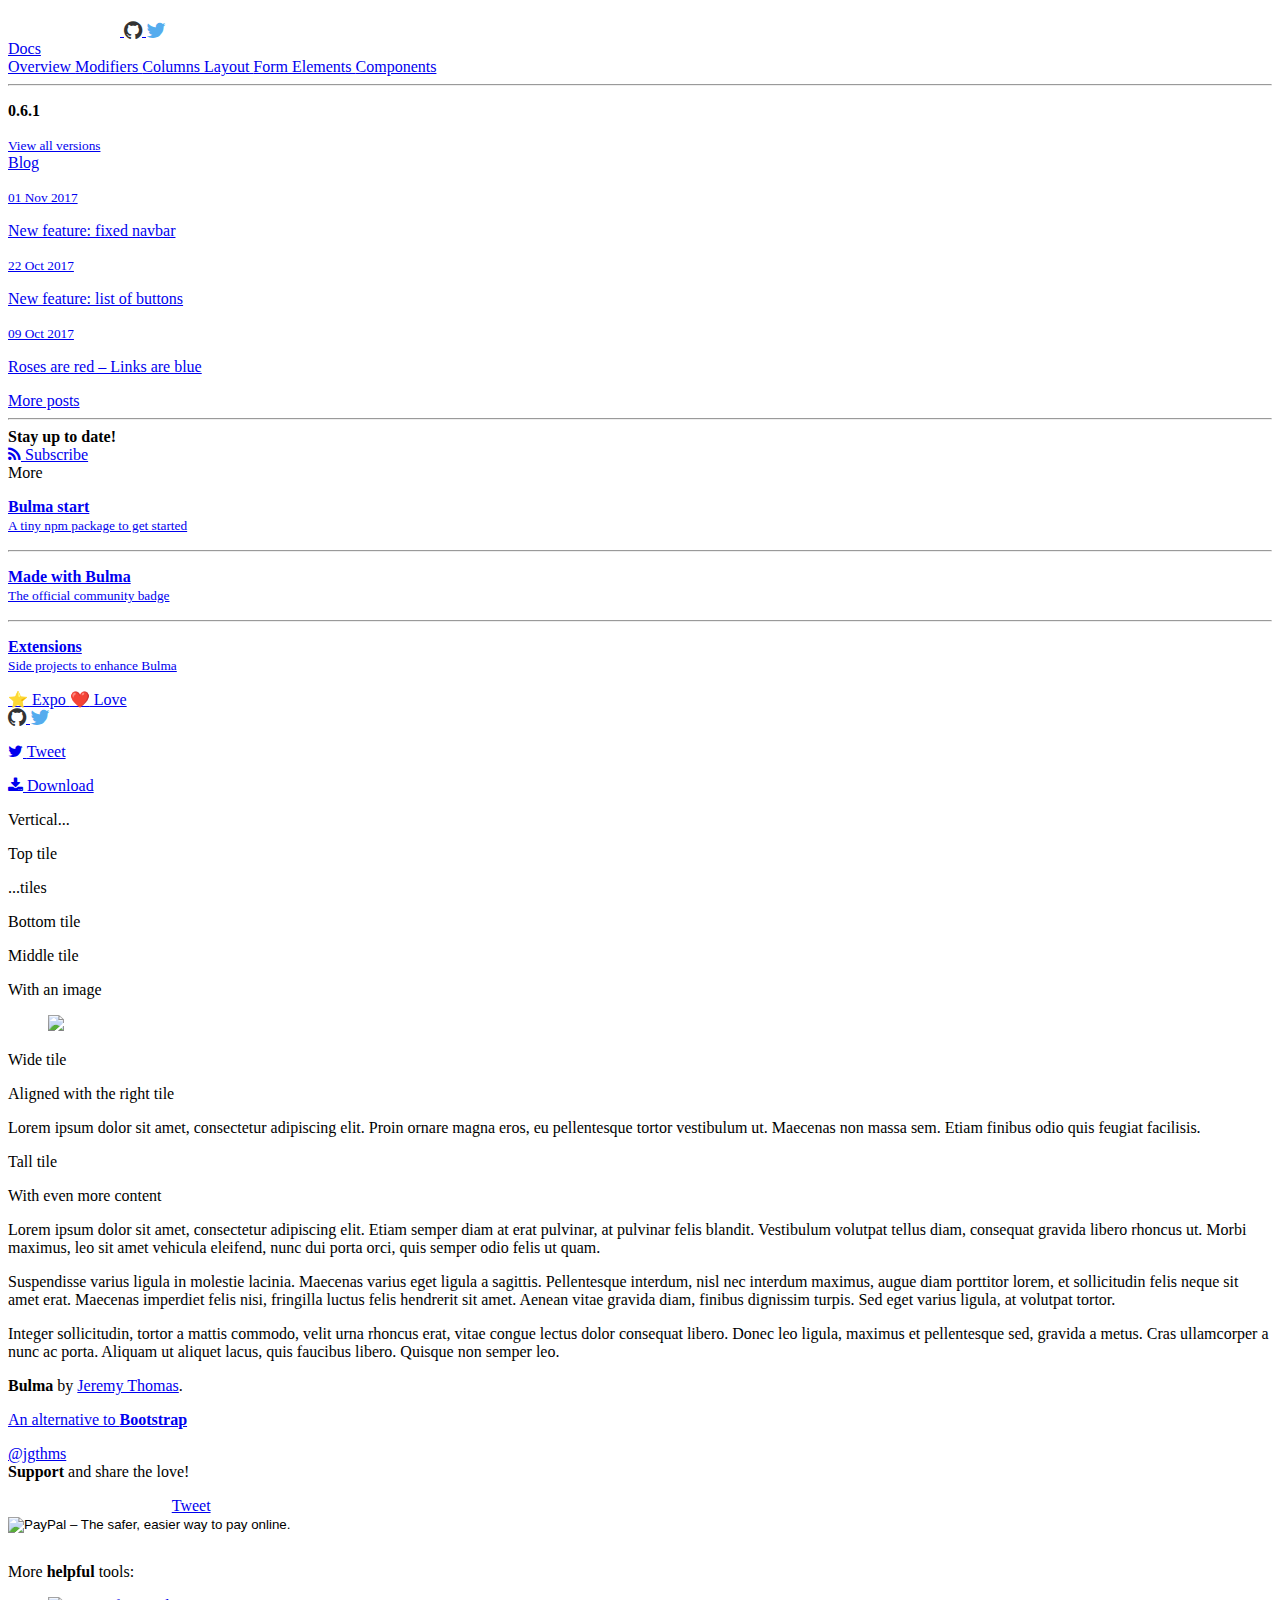
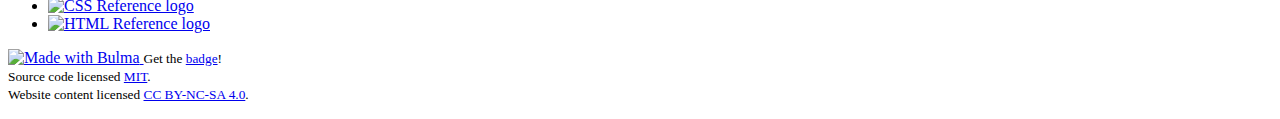
==== commit 8bb2ad12: "g" ====
--- a/index.html
+++ b/index.html
@@ -2,50 +2,417 @@
 <html>
 
 <head>
-  <link rel="stylesheet" type="text/css" href="dragula.css">
+  <meta charset="utf-8">
+  <meta name="viewport" content="width=device-width, initial-scale=1">
+  <title>jwhooper.net: Riot/Bulma</title>
+  <link rel="stylesheet" href="https://maxcdn.bootstrapcdn.com/font-awesome/4.7.0/css/font-awesome.min.css">
+  <link rel="stylesheet" href="https://cdnjs.cloudflare.com/ajax/libs/bulma/0.6.1/css/bulma.min.css">
 </head>
 
-<body>
-
-  <div id="gridtiles" class="container"></div>
-  <div id="searchdiv" class="container"></div>
-  <riot-search></riot-search>
-
-  <!-- <script src="riot.js" type="text/javascript"></script> -->
-  <script src="riot%2Bcompiler.js" type="text/javascript"></script>
-  <script src="riot-search.tag" type="riot/tag"></script>
-  <!-- <script src="dragula.js" type="text/javascript"></script>
-    <script src="riot-grid-tiles.js" type="text/javascript"></script> 
-    <script src="customSearch.js" type="text/javascript"></script>-->
-
+<body class="layout-documentation page-layout">
+  <nav id="navbar" class="navbar is-fixed-top ">
+    <div id="specialShadow" class="bd-special-shadow"></div>
+
+    <div class="container">
+
+      <div class="navbar-brand">
+        <a class="navbar-item" href="https://jwhooper.net">
+          <canvas width="112" height="28"></canvas>
+        </a>
+
+        <a class="navbar-item is-hidden-desktop" href="https://github.com/jgthms/bulma" target="_blank">
+          <span class="icon" style="color: #333;">
+            <i class="fa fa-lg fa-github"></i>
+          </span>
+        </a>
+
+        <a class="navbar-item is-hidden-desktop" href="https://twitter.com/jgthms" target="_blank">
+          <span class="icon" style="color: #55acee;">
+            <i class="fa fa-lg fa-twitter"></i>
+          </span>
+        </a>
+
+        <div id="navbarBurger" class="navbar-burger burger" data-target="navMenuDocumentation">
+          <span></span>
+          <span></span>
+          <span></span>
+        </div>
+      </div>
+
+      <div id="navMenuDocumentation" class="navbar-menu">
+        <div class="navbar-start">
+          <div class="navbar-item has-dropdown is-hoverable">
+            <a class="navbar-link  is-active" href="/documentation/overview/start/">
+              Docs
+            </a>
+            <div class="navbar-dropdown ">
+              <a class="navbar-item " href="/documentation/overview/start/">
+                Overview
+              </a>
+              <a class="navbar-item " href="https://bulma.io/documentation/modifiers/syntax/">
+                Modifiers
+              </a>
+              <a class="navbar-item " href="https://bulma.io/documentation/columns/basics/">
+                Columns
+              </a>
+              <a class="navbar-item is-active" href="https://bulma.io/documentation/layout/container/">
+                Layout
+              </a>
+              <a class="navbar-item " href="https://bulma.io/documentation/form/general/">
+                Form
+              </a>
+              <a class="navbar-item " href="https://bulma.io/documentation/elements/box/">
+                Elements
+              </a>
+              <a class="navbar-item " href="https://bulma.io/documentation/components/breadcrumb/">
+                Components
+              </a>
+              <hr class="navbar-divider">
+              <div class="navbar-item">
+                <div>
+                  <p class="is-size-6-desktop">
+                    <strong>0.6.1</strong>
+                  </p>
+
+                  <small>
+                    <a class="bd-view-all-versions" href="https://versions.bulma.io/">View all versions</a>
+                  </small>
+
+                </div>
+              </div>
+            </div>
+          </div>
+          <div class="navbar-item has-dropdown is-hoverable">
+            <a class="navbar-link " href="https://bulma.io/blog/">
+              Blog
+            </a>
+            <div id="blogDropdown" class="navbar-dropdown " data-style="width: 18rem;">
+
+              <a class="navbar-item" href="/2017/11/01/fixed-navbar/">
+                <div class="navbar-content">
+                  <p>
+                    <small class="has-text-link">01 Nov 2017</small>
+                  </p>
+                  <p>New feature: fixed navbar</p>
+                </div>
+              </a>
+
+              <a class="navbar-item" href="/2017/10/22/list-of-buttons/">
+                <div class="navbar-content">
+                  <p>
+                    <small class="has-text-link">22 Oct 2017</small>
+                  </p>
+                  <p>New feature: list of buttons</p>
+                </div>
+              </a>
+
+              <a class="navbar-item" href="/2017/10/09/roses-are-red-links-are-blue/">
+                <div class="navbar-content">
+                  <p>
+                    <small class="has-text-link">09 Oct 2017</small>
+                  </p>
+                  <p>Roses are red – Links are blue</p>
+                </div>
+              </a>
+
+              <a class="navbar-item" href="https://bulma.io/blog/">
+                More posts
+              </a>
+              <hr class="navbar-divider">
+              <div class="navbar-item">
+                <div class="navbar-content">
+                  <div class="level is-mobile">
+                    <div class="level-left">
+                      <div class="level-item">
+                        <strong>Stay up to date!</strong>
+                      </div>
+                    </div>
+                    <div class="level-right">
+                      <div class="level-item">
+                        <a class="button bd-is-rss is-small" href="https://bulma.io/atom.xml">
+                          <span class="icon is-small">
+                            <i class="fa fa-rss"></i>
+                          </span>
+                          <span>Subscribe</span>
+                        </a>
+                      </div>
+                    </div>
+                  </div>
+                </div>
+              </div>
+            </div>
+          </div>
+          <div class="navbar-item has-dropdown is-hoverable">
+            <div class="navbar-link">
+              More
+            </div>
+            <div id="moreDropdown" class="navbar-dropdown ">
+              <a class="navbar-item " href="https://bulma.io/bulma-start/">
+                <p>
+                  <strong>Bulma start</strong>
+                  <br>
+                  <small>A tiny npm package to get started</small>
+                </p>
+              </a>
+              <hr class="navbar-divider">
+              <a class="navbar-item " href="https://bulma.io/made-with-bulma/">
+                <p>
+                  <strong>Made with Bulma</strong>
+                  <br>
+
+                  <body></body>
+                  <small>The official community badge</small>
+                </p>
+              </a>
+              <hr class="navbar-divider">
+              <a class="navbar-item " href="https://bulma.io/extensions/">
+                <p>
+                  <strong>Extensions</strong>
+                  <br>
+                  <small>Side projects to enhance Bulma</small>
+                </p>
+              </a>
+            </div>
+
+            <body></body>
+          </div>
+          <a class="navbar-item " href="https://bulma.io/expo/">
+            <span class="bd-emoji">⭐️</span>
+            Expo
+          </a>
+          <a class="navbar-item " href="https://bulma.io/love/">
+            <span class="bd-emoji">❤️</span>
+            Love
+          </a>
+        </div>
+
+        <div class="navbar-end">
+          <a class="navbar-item is-hidden-desktop-only" href="https://github.com/jgthms/bulma" target="_blank">
+            <span class="icon" style="color: #333;">
+
+              <body></body>
+              <i class="fa fa-lg fa-github"></i>
+            </span>
+          </a>
+          <a class="navbar-item is-hidden-desktop-only" href="https://twitter.com/jgthms" target="_blank">
+            <span class="icon" style="color: #55acee;">
+              <i class="fa fa-lg fa-twitter"></i>
+            </span>
+          </a>
+          <div class="navbar-item">
+            <div class="field is-grouped">
+              <p class="control">
+                <a class="bd-tw-button button" data-social-network="Twitter" data-social-action="tweet" data-social-target="https://bulma.io"
+                  target="_blank" href="https://twitter.com/intent/tweet?text=Bulma: a modern CSS framework based on Flexbox&hashtags=bulmaio&url=https://bulma.io&via=jgthms">
+                  <span class="icon">
+
+                    <body></body>
+                    <i class="fa fa-twitter"></i>
+                  </span>
+                  <span>
+                    Tweet
+                  </span>
+                </a>
+
+              </p>
+              <p class="control">
+                <a class="button is-primary" href="https://github.com/jgthms/bulma/releases/download/0.6.1/bulma-0.6.1.zip">
+                  <span class="icon">
+                    <i class="fa fa-download"></i>
+                  </span>
+                  <span>Download</span>
+                </a>
+              </p>
+            </div>
+          </div>
+        </div>
+      </div>
+
+    </div>
+  </nav>
+
+
+  <section class="section">
+    <div class="container">
+      <riot-toast></riot-toast>
+    </div>
+  </section>
+
+  <section class="section">
+    <div class="container">
+      <div class="tile is-ancestor">
+        <div class="tile is-vertical is-8">
+          <div class="tile">
+            <div class="tile is-parent is-vertical">
+              <article class="tile is-child notification is-primary">
+                <p class="title">Vertical...</p>
+                <p class="subtitle">Top tile</p>
+              </article>
+              <article class="tile is-child notification is-warning">
+                <p class="title">...tiles</p>
+                <p class="subtitle">Bottom tile</p>
+              </article>
+            </div>
+            <div class="tile is-parent">
+              <article class="tile is-child notification is-info">
+                <p class="title">Middle tile</p>
+                <p class="subtitle">With an image</p>
+                <figure class="image is-4by3">
+                  <img src="https://bulma.io/images/placeholders/640x480.png">
+                </figure>
+              </article>
+            </div>
+          </div>
+          <div class="tile is-parent">
+            <article class="tile is-child notification is-danger">
+              <p class="title">Wide tile</p>
+              <p class="subtitle">Aligned with the right tile</p>
+              <div class="content">
+                <p>Lorem ipsum dolor sit amet, consectetur adipiscing elit. Proin ornare magna eros, eu pellentesque tortor
+                  vestibulum ut. Maecenas non massa sem. Etiam finibus odio quis feugiat facilisis.</p>
+              </div>
+            </article>
+          </div>
+        </div>
+        <div class="tile is-parent">
+          <article class="tile is-child notification is-success">
+            <p class="title">Tall tile</p>
+            <p class="subtitle">With even more content</p>
+            <div class="content">
+              <p>Lorem ipsum dolor sit amet, consectetur adipiscing elit. Etiam semper diam at erat pulvinar, at pulvinar felis
+                blandit. Vestibulum volutpat tellus diam, consequat gravida libero rhoncus ut. Morbi maximus, leo sit amet
+                vehicula eleifend, nunc dui porta orci, quis semper odio felis ut quam.</p>
+              <p>Suspendisse varius ligula in molestie lacinia. Maecenas varius eget ligula a sagittis. Pellentesque interdum,
+                nisl nec interdum maximus, augue diam porttitor lorem, et sollicitudin felis neque sit amet erat. Maecenas
+                imperdiet felis nisi, fringilla luctus felis hendrerit sit amet. Aenean vitae gravida diam, finibus dignissim
+                turpis. Sed eget varius ligula, at volutpat tortor.</p>
+              <p>Integer sollicitudin, tortor a mattis commodo, velit urna rhoncus erat, vitae congue lectus dolor consequat
+                libero. Donec leo ligula, maximus et pellentesque sed, gravida a metus. Cras ullamcorper a nunc ac porta.
+                Aliquam ut aliquet lacus, quis faucibus libero. Quisque non semper leo.</p>
+            </div>
+          </article>
+        </div>
+      </div>
+    </div>
+  </section>
+
+
+  <footer class="footer">
+    <div class="container">
+      <div class="columns">
+        <div class="column is-3">
+          <div id="about" class="content">
+            <strong xmlns:dct="http://purl.org/dc/terms/" href="http://purl.org/dc/dcmitype/Text" property="dct:title" rel="dct:type">Bulma</strong> by
+            <a xmlns:cc="http://creativecommons.org/ns#" href="http://jgthms.com" property="cc:attributionName" rel="cc:attributionURL">Jeremy Thomas</a>.
+            <p id="alternative">
+              <a href="https://bulma.io/alternative-to-bootstrap/">An alternative to
+                <strong>Bootstrap</strong>
+              </a>
+            </p>
+            <div class="twitter-container">
+              <a href="https://twitter.com/jgthms" class="twitter-follow-button" data-show-count="true" data-lang="en" data-size="large">@jgthms</a>
+            </div>
+          </div>
+        </div>
+        <div class="column is-5">
+          <div id="share" class="content">
+            <div>
+              <strong>Support</strong> and share the love!
+            </div>
+            <div id="social">
+              <iframe class="github-btn" src="https://ghbtns.com/github-btn.html?user=jgthms&repo=bulma&type=star&count=true&size=large"
+                allowtransparency="true" frameborder="0" scrolling="0" width="160px" height="30px"></iframe>
+
+              <a href="https://twitter.com/share" class="twitter-share-button" data-text="Bulma: a modern CSS framework based on Flexbox"
+                data-url="https://bulma.io" data-count="horizontal" data-via="jgthms" data-related="jgthms:Creator of Bulma"
+                data-size="large">Tweet</a>
+
+              <form class="paypal-form" action="https://www.paypal.com/cgi-bin/webscr" method="post" target="_top">
+                <input type="hidden" name="cmd" value="_s-xclick">
+                <input type="hidden" name="hosted_button_id" value="8WMKYSRFN6A78">
+                <input type="image" src="https://bulma.io/images/paypal-donate.png" border="0" name="submit" alt="PayPal – The safer, easier way to pay online."
+                  height="30">
+                <img alt="" border="0" src="https://www.paypalobjects.com/en_GB/i/scr/pixel.gif" width="1" height="1">
+              </form>
+
+              <div class="fb-like" data-href="https://www.facebook.com/bulmaio" data-layout="button" data-action="like" data-size="large"
+                data-show-faces="false" data-share="true"></div>
+            </div>
+          </div>
+        </div>
+        <div class="column is-4">
+          <div id="sister">
+            <p>
+              More
+              <strong>helpful</strong> tools:
+            </p>
+            <ul>
+              <li>
+                <a href="http://cssreference.io">
+                  <img src="https://bulma.io/images/css-reference-logo.png" alt="CSS Reference logo">
+                </a>
+              </li>
+              <li>
+                <a href="http://htmlreference.io">
+                  <img src="https://bulma.io/images/html-reference-logo.png" alt="HTML Reference logo">
+                </a>
+              </li>
+            </ul>
+          </div>
+        </div>
+      </div>
+
+      <div class="columns">
+        <div class="column is-3">
+          <p id="tsp">
+            <a href="https://bulma.io/made-with-bulma/">
+              <img src="https://bulma.io/images/made-with-bulma.png" alt="Made with Bulma" width="128" height="24">
+            </a>
+            <small>
+              Get the
+              <a href="https://bulma.io/made-with-bulma/">badge</a>!
+              <br> Source code licensed
+              <a href="https://opensource.org/licenses/mit-license.php">MIT</a>.
+              <br> Website content licensed
+              <a rel="license" href="https://creativecommons.org/licenses/by-nc-sa/4.0/">CC BY-NC-SA 4.0</a>.
+            </small>
+          </p>
+        </div>
+      </div>
+    </div>
+  </footer>
+
+  <script src="riot-compiler.js" type="text/javascript"></script>
+  <script src="riot-toast.tag" type="riot/tag"></script>
   <script type="text/javascript">
     (function () {
-      var tags = riot.mount('riot-search', {
-        select: {
-          placeholder: 'Please select a card',
-          filter: 'text', // <--this enables filtering on the 'text' property 
-          options: [],
+      var tags = riot.mount('*', {
+        notes: [{
+            class: 'blue',
+            title: 'my first website with Bulma!',
+            text: 'go for it, mofo'
+          },
+          {
+            class: 'green',
+            title: 'have another note, you dope',
+            text: 'yeah, take that, you see!'
+          }
+        ]
+      });
+      document.addEventListener('DOMContentLoaded', function () {
+        var $navbarBurgers = Array.prototype.slice.call(document.querySelectorAll('.navbar-burger'), 0);
+        if ($navbarBurgers.length > 0) {
+          $navbarBurgers.forEach(function ($el) {
+            $el.addEventListener('click', function () {
+              var target = $el.dataset.target;
+              var $target = document.getElementById(target);
+              $el.classList.toggle('is-active');
+              $target.classList.toggle('is-active');
+            });
+          });
         }
-      })
+      });
     })();
-    // tags[0].on('open', function () { ... })
-    //        .on('close', function () { ... })
-    //        .on('select', function (item) { ... })
-
-    //(function() {
-    //var myselect = riot.mount('riot-select');
-    //var mygrid = riotGridTiles.mount('gridtiles');
-    //mygrid.test();
-    //dragula([document.getElementById('gridtiles')]);
-    //var myCustomSearch = customSearch.mount('searchdiv');
-    //var names = loadNames();
-    //myCustomSearch.pushList(names);
-    //})();
-
-    function loadNames() {
-      return "Madalyn Mccullen   ,Jay Schirmer   ,Lurlene Mirsky   ,Zelda Shontz   ,Noelle Petre   ,Sheryl Beatrice   ,Veda Laracuente   ,Jone Huggins   ,Sau Kuzma   ,Mariano Bellman   ,Ricarda Bustillos   ,Rueben Barco   ,Roselyn Henrikson   ,Lizzie Maltos   ,Paris Sheller   ,Zackary Adger   ,Adalberto Westhoff   ,Kortney Monnin   ,Donetta Beamer   ,Hector Noll   ,Pearline Bresett   ,Rafael Molina   ,Hsiu Winegar   ,Terra Stjames   ,Shirlee Overcast   ,Sarita Taplin   ,Theron Alcazar   ,Corrin Cranmer   ,Shaneka Nowlin   ,Candi Terhaar   ,Brandi Mceuen   ,Leora Shill   ,Ophelia Dong   ,Angeline Dunphy   ,Jule Ashlock   ,Emmaline Lecompte   ,Roscoe Pinnock   ,Kalyn Geeter   ,Luci Spero   ,Meridith Wallin   ,Linnea Akiyama   ,Micheline Wheat   ,Nestor Amos   ,Jeri Quiles   ,Yon Ates   ,Kristian Orbison   ,Oliva Hite   ,Alberto Oldaker   ,Nelson Vanorden   ,Merilyn Cloyd   ,Gordon Simpson ,Kylie Baker ,Kimberly Bailey ,Virginia Young ,Joe McGrath ,John Wilson ,Max Bower ,Isaac Clark ,Chloe Clarkson ,Andrew Coleman ,Sue Blake ,Wendy Watson ,Tracey Quinn ,Wendy Dickens ,Nicola McGrath ,Robert Greene ,Anthony Paterson ,Caroline Thomson ,Steven Poole ,Virginia Davidson ,Anthony Buckland ,Vanessa Wilson ,Pippa Rutherford ,Julian Smith ,Ava MacDonald ,Donna Vaughan ,Rose Baker ,Julia Hamilton ,Liam Newman ,Max Baker ,Keith Paige ,Christian Brown ,Grace Roberts ,Warren Sutherland ,Sonia Campbell ,Joshua Dowd ,Melanie Blake ,Lillian Rees ,Stephanie Roberts ,Dominic Howard ,Adam Gill ,Sam Quinn ,Alexander MacDonald ,Kevin MacLeod ,Jacob Metcalfe ,Michelle Newman ,Pippa Underwood ,Rose Mackenzie ,Alexandra Smith ,Megan James ,Joan Mills ,Jake Carr ,Leah Bell ,Adam Sanderson ,Carolyn Morrison ,Mary Hodges ,Max Turner ,Anne Clarkson ,Tracey Henderson ,Keith Reid ,Rose Ross ,Caroline Metcalfe ,Keith McDonald ,David Hamilton ,Virginia Wallace ,Carl Davies ,Carolyn Newman ,Megan Harris ,Ella Stewart ,Vanessa Sutherland ,Bella Coleman ,Virginia Quinn ,Carl Anderson ,Megan Avery ,Kimberly Sanderson ,Nicholas Wilkins ,Peter Lee ,Andrea Manning ,Kimberly Mackay ,Ella Young ,Cameron Morrison ,Amelia Pullman ,Gabrielle MacDonald ,Kevin Blake ,Wanda Jones ,Keith Fraser ,Matt Lawrence ,Julia James ,Hannah Dyer ,Charles Metcalfe ,Kimberly Fraser ,Amelia Russell ,Ella Rutherford ,Charles McDonald ,Jessica Gray ,Jane Gray ,Joan Watson ,Sue Quinn ,Andrea Gibson ,Joseph Cameron ,Ella Glover ,Bella Sharp ,Joan Anderson ,Joan Peake ,Julian Forsyth ,Dan Henderson ,Owen Rees ,Owen Alsop ,Lauren Lyman ,Sue Rampling ,Madeleine Langdon ,Blake Glover ,Lily Grant ,Irene Marshall ,Peter North ,John Jackson ,Richard Campbell ,Samantha Watson ,Sue Bond ,Jake McDonald ,Trevor James ,Lauren Bailey ,Keith Johnston ,Faith Forsyth ,Neil Hunter ,Anthony Davidson ,Victoria Young ,Paul Morrison ,David Dyer ,Dan Terry ,Alexander Stewart ,Joan Parsons ,Una Powell ,Kylie Sanderson ,Amy Arnold ,Julia Kerr ,Megan Ross ,Carl Hodges ,Mary Abraham ,Harry Arnold ,Colin Ball ,Jacob Mills ,Julia Morrison ,Michael Duncan ,Evan Springer ,Jason Fraser ,Dominic Avery ,Tracey Clarkson ,Brandon Hughes ,Carl Duncan ,Luke Burgess ,Jane Hunter ,Zoe Ball ,Fiona Allan ,Michelle Taylor ,Steven Wright ,Jake Gibson ,Boris Quinn ,Joe Hodges ,Melanie Churchill ,Hannah Gill ,Lisa Cornish ,Adrian Nolan ,Michelle Thomson ,Michelle Howard ,Stephen Burgess ,Chloe Campbell ,Jennifer Young ,Paul Graham ,Boris Wilson ,Faith Chapman ,Jessica Graham ,Michael Turner ,Wendy Payne ,Madeleine Paige ,Leonard Campbell ,Frank Clark ,Eric Reid ,Andrea James ,Yvonne Cameron ,Zoe Dickens ,Bella Payne ,Max Campbell ,Andrew Bower ,Victoria Scott ,Owen Manning ,Lauren Clark ,Sebastian Hemmings ,Jonathan Butler ,Amelia Randall ,Una Cornish ,Kylie Cameron ,Felicity Lawrence ,Jessica Hunter ,Joseph Hardacre ,Claire Jackson ,Robert Nolan ,Mary Hudson ,Benjamin Jackson ,Trevor Robertson ,Sonia Dickens ,Nicholas Carr ,Kylie Marshall ,Boris Ross ,Ruth Glover ,Molly Lee ,Leonard Slater ,Theresa Hemmings ,Rose Jackson ,Christian Parsons ,Matt Morrison ,Anthony Lyman ,Benjamin Paterson ,Emma Smith ,Una MacDonald ,Bella Hunter ,William Graham ,Ruth McLean ,Oliver Buckland ,Kimberly Marshall ,Luke Bailey ,Jessica Paterson ,Caroline Sanderson ,Deirdre Fisher ,Faith Jackson ,Steven MacDonald ,Alison Randall ,Jennifer Kelly ,Andrew Murray ,Hannah Ball ,Natalie Davidson ,Sean MacLeod ,Carol Campbell ,Alan Sanderson ,Rachel Abraham ,Michelle Pullman ,Felicity Gill ,Carolyn Kelly ,Irene MacDonald ,Irene McDonald ,Sue Coleman ,Deirdre White ,Jennifer Lewis ,Katherine Lyman ,Cameron Wallace ,Edward Clark ,Gordon Martin ,Julian Abraham ,Harry Berry ,Matt Bower ,Leonard McDonald ,Emily Ross ,Karen Butler ,Virginia Alsop ,Dominic Metcalfe ,Justin Ellison ,Lillian Paige ,Alan Lambert ,Adam Robertson ,Olivia Dickens ,Audrey James ,Owen Murray ,Adam Short ,Wendy Vaughan ,Vanessa Oliver ,Carol Wallace ,Jan Ince ,Joe Hemmings ,Abigail Wilkins ,Andrew Abraham ,Alan White ,Adam Mackay ,Sonia Black ,Jason Mills ,Yvonne Sutherland ,Molly Hart ,Una Baker ,Melanie Bower ,Zoe Morgan ,Benjamin North ,Eric Rampling ,Gabrielle Bond ,Michael Hodges ,Joan Hamilton ,Theresa Lambert ,Anna Dickens ,Cameron Simpson ,Harry Scott ,Emma Slater ,Stewart Ferguson ,Vanessa Ferguson ,Gabrielle Vaughan ,Joshua Davidson ,Michael Walsh ,Penelope Poole ,Ian Cameron ,Joshua Powell ,Keith Wilkins ,Sean Sutherland ,Jessica Payne ,Michelle Rampling ,Lily King ,Stephen Black ,Molly Carr ,Katherine Campbell ,Lucas Peters ,Diane Bower ,Anne Gibson ,Blake Gill ,Alexander Gibson ,Amanda Langdon ,Vanessa Lee ,Jonathan Sutherland ,Gordon Graham ,Frank Howard ,Brian Vance ,Oliver Wilson ,Vanessa Grant ,Molly Sutherland ,Kylie Scott ,Sarah Greene ,Yvonne Coleman ,Ryan Glover ,Sally Black ,Dorothy Roberts ,Amelia James ,Mary Sutherland ,Steven Davies ,Karen Gill ,Gavin McLean ,James Reid ,Sebastian Greene ,Una Roberts ,Oliver Allan ,Jasmine Butler ,Madeleine Mills ,Paul Mathis ,Lauren Vaughan ,Jake McLean ,Claire Skinner ,Nathan Ross ,Chloe MacLeod ,Tracey Slater ,Carl Hemmings ,Emma Hill ,Heather Mackay ,Austin Rees ,Dominic Abraham ,Amanda Slater ,Caroline Springer ,Leonard Hemmings ,Gabrielle Parr ,Carl Terry ,Sean Rutherford ,Brandon Fraser ,Kevin Russell ,Edward Parsons ,Eric Young ,Hannah Mackay ,Richard Duncan ,Stephen Ross ,Liam Black ,Grace Gray ,Diane Henderson ,Caroline Davies ,Natalie Hudson ,Simon Graham ,Jennifer Lyman ,Christopher Newman ,Justin Taylor ,Brian Walsh ,Jasmine King ,Dylan Bailey ,Jack Lyman ,Virginia Ferguson ,Boris Hunter ,Joanne Lawrence ,Emma Mackay ,Pippa Mills ,Victoria Wright ,Lucas Baker ,Trevor Hart ,Dan Wilson ,Simon Poole ,Diane Greene ,Nathan Mackenzie ,Alexander Knox ,Justin Marshall ,Angela Rampling ,Sally Underwood ,Michael Peters ,Michelle Paige ,Diane Taylor ,Anthony Burgess ,Rose Abraham ,Sue Glover ,Rachel Bower ,Michelle Tucker ,Emily Walsh ,Olivia Sanderson ,Elizabeth Martin ,Sam Lawrence ,Amy Grant ,Theresa Bell ,Jack Vance ,Peter McGrath ,Anna Rampling ,Justin Watson ,Adrian Simpson ,Jennifer Hart ,Sonia Ellison ,Jack Miller ,Victoria Edmunds ,Theresa Walker ,Jack Kerr ,Una King ,Alexander Baker ,Jake Hudson ,Donna Morrison ,Samantha Underwood ,Isaac Clarkson ,Lauren Paige ,Adam Morrison ,Alexander Allan ,Rebecca McDonald ,Michelle Campbell ,Justin Davidson ,Matt Henderson ,Hannah Piper ,Grace Berry ,Jonathan Mathis ,Carl James ,Stephanie Greene ,Sam Mathis ,Mary Chapman ,Bernadette Wright ,Jonathan Chapman ,John Metcalfe ,Tim Quinn ,Trevor Walker ,Pippa Hamilton ,Tim Kerr ,Kylie Ogden ,Richard Clark ,Stephen Morrison ,Brian Glover ,Diana Howard ,Alexander Springer ,Blake Davies ,Sonia Arnold ,Virginia Greene ,Paul Young ,Megan May ,Caroline Johnston ,Natalie Smith ,Joan Allan ,Hannah Nash ,Natalie Kelly ,Michael Parsons ,Gavin Springer ,Jessica Forsyth ,Jason Slater ,Kylie Gill ,Eric Dickens ,Felicity Springer ,Joshua Campbell ,Carl Reid ,Molly Tucker ,Zoe Hart ,Karen McLean ,Gordon Wallace ,Alexandra Roberts ,Jan Ferguson ,Mary Mathis ,Amy May ,Alexander Marshall ,Irene Dyer ,Stephanie Ellison ,Mary Springer ,Amanda Black ,Irene Parsons ,Colin Kelly ,Lauren King ,Molly Peake ,Mary Brown ,Diana Allan ,William Butler ,Carl Metcalfe ,Jessica Berry ,Samantha Poole ,Joshua McDonald ,Faith Welch ,Christopher Watson ,Warren Sharp ,Hannah Roberts ,Ella Walker ,Nicholas Sutherland ,Julia Howard ,Katherine Paige ,Anthony Hamilton ,Jonathan Piper ,Claire Ince ,Molly McDonald ,Nathan Ferguson ,Ava Payne ,Dominic Clark ,Jack Simpson ,Megan Anderson ,Rachel Carr ,Paul Nash ,Edward Springer ,Leonard Fraser ,Amelia McGrath ,Gordon Davidson ,Jacob Churchill ,Carol Duncan ,Edward Watson ,Liam Parr ,Cameron Slater ,Ella Hunter ,Nicola Gill ,Trevor May ,Jan Watson ,Faith Taylor ,James Forsyth ,Amelia Bond ,Carl Black ,Rachel Short ,Sue Howard ,Abigail Wallace ,Andrea Wilkins ,Grace Wright ,Carl Slater ,Robert Thomson ,Rose MacDonald ,Michelle MacDonald ,Ruth Brown ,Leonard Hunter ,Yvonne Lee ,Melanie Alsop ,Rebecca Allan ,Sally Bond ,Kimberly Anderson ,Steven Oliver ,James Henderson ,James Lambert ,Sam Bell ,Rachel Graham ,Joe Lewis ,Bernadette Pullman ,Trevor Bond ,Dan Ogden ,Matt Kerr ,Kimberly Davies ,Mary Jones ,Ava McDonald ,Joseph Payne ,Grace Springer ,Dylan Coleman ,Nicola Peters ,Boris Paterson ,Ian Rutherford ,Virginia McDonald ,Gavin Butler ,Thomas Greene ,Leonard Ogden ,Evan May ,Alison Morrison ,Bella McLean ,Gavin Murray ,Julian Hill ,Maria Howard ,Amy Blake ,Neil Paige ,Alan Bell ,Dylan Simpson ,Melanie Walker ,Sarah Arnold ,Sean Martin ,Amy Ross ,John Oliver ,Yvonne Walsh ,Anna North ,Steven Pullman ,Peter Mills ,Jan North ,Paul Newman ,Phil Lyman ,Michael Hunter ,Rachel McGrath ,Julia Scott ,Ava Ball ,Anne Sharp ,Jessica Sutherland ,Bernadette MacDonald ,Joseph Pullman ,Jane Short ,Penelope Campbell ,Warren Chapman ,Justin King ,Lily Sharp ,Jason Hodges ,Karen Sharp ,Angela James ,Karen Dyer ,Liam Ellison ,Kimberly Scott ,Kevin Walker ,Molly Fraser ,Max May ,Dominic Murray ,Sophie McLean ,Alexander Bailey ,Joseph Abraham ,Victoria Bell ,Piers Randall ,Boris Dickens ,Owen Robertson ,Simon Fraser ,Jake Ince ,Justin Bower ,Natalie Cameron ,Dominic Jones ,Jake Clark ,Kimberly Mills ,Gordon Fraser ,Carol Kerr ,Phil Henderson ,Leah Jackson ,Matt Hart ,Luke Parr ,Dominic Alsop ,Chloe Oliver ,Boris Chapman ,Hannah Knox ,Liam Terry ,Julia Burgess ,James Sutherland ,Max Skinner ,Claire Lawrence ,Abigail James ,Dylan Russell ,Vanessa White ,Bernadette Randall ,David Brown ,Peter Clark ,Jake Wilkins ,Nicholas King ,Jake MacLeod ,Evan Scott ,Audrey Russell ,Samantha Bailey ,Jacob Brown ,Sally Butler ,Diana May ,Ella Kelly ,Carolyn Vance ,Mary Fisher ,Oliver Alsop ,Joe Cornish ,Lucas Chapman ,Rachel North ,Irene Gibson ,Rebecca Randall ,Max Vance ,Sam Robertson ,Michael Paige ,Justin Fraser ,Rose Sharp ,Megan Terry ,Abigail Rees ,Stewart Paige ,Madeleine Manning ,John Alsop ,Blake Poole ,Andrea Marshall ,Julia Simpson ,Kevin Metcalfe ,Wanda Morrison ,Isaac Baker ,Deirdre Avery ,Felicity Turner ,Carolyn Watson ,Peter Fisher ,Wanda Nash ,Penelope Churchill ,Nathan Manning ,Adam Lyman ,Lauren Edmunds ,Alan Hunter ,Jennifer Howard ,Rose Davies ,Amanda Quinn ,Mary Walsh ,Olivia Chapman ,Megan Simpson ,Dominic Randall ,Emma Ball ,Emily Ogden ,Dominic Churchill ,Victor Forsyth ,Madeleine Parsons ,Connor Morgan ,Alan Paterson ,Yvonne Mathis ,Joshua Newman ,Leah Peters ,Ruth King ,Nathan Hudson ,Gordon Walsh ,Lauren Wallace ,Yvonne Walker ,Sam Jackson ,Amanda Lewis ,Virginia Burgess ,Simon Hughes ,Jan Slater ,Grace Reid ,Mary Parr ,Benjamin Dyer ,Alexandra Jones ,Sophie Burgess ,Joshua Peake ,Jonathan Scott ,Carol Mackenzie ,Donna Hodges ,Jennifer Langdon ,Justin Scott ,Nathan Bond ,Trevor Underwood ,Joshua Morgan ,Amelia Churchill ,Anne Harris ,Diana Churchill ,William Metcalfe ,Oliver Black ,Joseph Churchill ,Molly Nash ,Paul Miller ,Leonard Kelly ,Jessica Vance ,Caroline Dickens ,Maria Bond ,Lucas Sutherland ,Liam Wright ,Jake Robertson ,Ruth Roberts ,Claire Forsyth ,Joseph Ball ,Deirdre Fraser ,Blake Bell ,Samantha Mathis ,Jan Simpson ,Wendy Gibson ,Natalie McLean ,Stephen Gray ,Adam Walsh ,Andrea Hemmings ,Max Wallace ,Zoe Nash ,Angela Hunter ,Steven Ross ,Amy Lewis ,Harry Ellison ,Nicholas Dowd ,Irene Fisher ,Brian Parsons ,Jessica Lee ,Oliver Davidson ,Sally Oliver ,Jake Forsyth ,Sarah North ,Sophie Carr ,Leah Carr ,Lauren McDonald ,Elizabeth Morrison ,Bernadette Lambert ,Robert Harris ,Carol Gibson ,Gabrielle Oliver ,Karen Thomson ,Penelope Ross ,Chloe Gray ,Alexandra North ,Lily Nash ,Joshua Roberts ,Gabrielle Wright ,James Graham ,Steven May ,Eric Duncan ,Sue Lewis ,Gabrielle Smith ,Cameron Sharp ,Karen Welch ,Irene Knox ,Fiona Wallace ,Stephen Oliver ,Hannah Ellison ,Heather Wright ,Lillian Ogden ,Frank Hudson ,Richard Ince ,Jasmine Robertson ,Natalie Underwood ,Joanne Piper ,Dominic Turner ,Anne Marshall ,Abigail Bower ,Joshua Harris ,Faith Metcalfe ,Simon Oliver ,Una Terry ,Gordon Oliver ,Wendy Bell ,Grace Coleman ,Kylie Hudson ,Karen Vance ,Joshua Mathis ,Theresa Taylor ,Peter King ,Dorothy Johnston ,Nathan Russell ,Andrew Ross ,Claire Hart ,Wendy Bond ,Rebecca Hart ,Una Ross ,Sebastian May ,Yvonne Avery ,Keith Kelly ,Tim Henderson ,Zoe Ogden ,Karen Chapman ,Sally Allan ,Austin Graham ,Nicholas Alsop ,Owen Mackenzie ,Keith White ,Samantha Rampling ,James Butler ,Luke Peake ,Wendy Rampling ,David Rees ,Evan Vance ,Virginia Hodges ,Ava Burgess ,Olivia Glover ,Kylie White ,Sally Parsons ,Frank Russell ,Diana Peters ,Stephen Parsons ,Richard Anderson ,Jake Gray ,Alexander Paige ,Amanda Robertson ,Ava Terry ,Kevin Bower ,Julian Brown ,Keith Berry ,Carolyn Arnold ,Alan Stewart ,Frank Mathis ,Stephanie Ince ,Deirdre Wallace ,James Edmunds ,Liam Ogden ,Joan Terry ,Faith Lee ,Diane Manning ,Rachel Anderson ,Nathan Kerr ,Oliver Sanderson ,Dominic Walker ,Diana Ferguson ,Colin Kerr ,Caroline McDonald ,Paul Sutherland ,Mary Clarkson ,Harry Roberts ,Rose Fraser ,Jake McGrath ,Brandon Lewis ,Edward Bailey ,Tim Anderson ,Alexander Vaughan ,Trevor Lyman ,Julia Ball ,Lauren Johnston ,Vanessa North ,Harry Coleman ,Nicola Mathis ,Lisa Peters ,Wendy McLean ,Piers Langdon ,Sonia Davidson ,Rachel Duncan ,Ruth Gray ,Yvonne Scott ,Grace Rutherford ,Jasmine Arnold ,William Cameron ,Sophie Pullman ,Vanessa Johnston ,Sam Davidson ,Audrey White ,Carl Simpson ,Joanne Davidson ,Luke Johnston ,Wanda Slater ,Warren Brown ,Lucas Lyman ,Caroline Morrison ,John Quinn ,Amy Churchill ,Brian Stewart ,Rose Blake ,Nathan North ,Dylan Morgan ,Paul May ,Heather Tucker ,Lauren Martin ,Fiona Knox ,Cameron Campbell ,Zoe Lawrence ,Jennifer Morgan ,Paul Randall ,Lauren Henderson ,Christian Greene ,Maria Randall ,Yvonne Metcalfe ,Donna Forsyth ,Anne Butler ,Zoe Hamilton ,Austin Campbell ,Madeleine Marshall ,Jane Bell ,Colin Turner ,Boris Brown ,Edward Mackenzie ,Grace Hunter ,Una Bower ,Boris Welch ,Robert Poole ,Sophie Wilson ,Irene Brown ,Rose Hill ,Jennifer MacLeod ,Stewart Langdon ,Emma Duncan ,Christopher Lee ,Matt Hamilton ,Jessica Bower ,Anna Poole ,Tracey Lyman ,Madeleine Murray ,Owen Stewart ,Jonathan Ross ,Bella McGrath ,Trevor Sutherland ,Anne Vaughan ,Steven Newman ,Alan Forsyth ,Audrey Berry ,Joseph Hudson ,Jack Springer ,Faith MacLeod ,Cameron Parsons ,Katherine Jackson ,Rebecca Dickens ,Amelia Underwood ,Lily Young ,Kylie Murray ,Heather MacDonald ,Audrey Bailey ,Liam Robertson ,Boris McLean ,Nathan Walker ,Ian Clarkson ,Joe Blake ,Joseph Martin ,Joanne MacLeod ,Stephanie Davidson ,Claire Hudson ,Megan Newman ,Alexander Slater ,Christopher Ross ,Joseph Underwood ,Carl Bailey ,Sue Avery ,Jake Skinner ,Trevor Greene ,Sally McGrath ,Colin Young ,Tim Burgess ,Frank King ,Wendy Lewis ,Joan Thomson ,Oliver Davies ,Jan Mathis ,Matt Mackenzie ,Andrew Vaughan ,Robert Morgan ,Sean Mathis ,Jason Coleman ,Jack Ellison ,Nicholas Bailey ,Eric Campbell ,Colin Parsons ,Dan Martin ,Jason Butler ,Sue Stewart ,Wanda Peters ,Joe Piper ,Julian Gibson ,Alexandra Knox ,Wendy Campbell ,Brandon Quinn ,Felicity Rees ,Eric Paige ,Chloe Edmunds ,Wanda MacLeod ,Jason Burgess ,Ian Newman ,David Henderson ,Tim Springer ,Neil Carr ,Sebastian Turner ,Deirdre Ferguson ,Carl Allan ,Nicola Hughes ,Ella Rampling ,Jonathan Ince ,Pippa White ,Richard Allan ,Samantha Fraser ,Steven Parsons ,Amelia Hemmings ,Lauren Oliver ,Mary Avery ,Stewart Simpson ,Alexander Watson ,Elizabeth Welch ,Deirdre Dyer ,Victoria Wallace ,Claire Russell ,Max Blake ,Anne Graham ,Gabrielle Clark ,Alexander Fraser ,Alexandra Allan ,Katherine Chapman ,Evan Newman ,Colin Knox ,Michelle Dyer ,Sally Ellison ,Ella Welch ,Connor Skinner ,Liam Piper ,Dominic Davidson ,Alan Wilkins ,Sebastian Lewis ,Simon Paterson ,Hannah Wright ,Olivia Young ,Jennifer Metcalfe ,Elizabeth Bower ,Ryan Fisher ,Megan Oliver ,James Watson ,Lily Metcalfe ,Alexandra Gill ,Alison White ,Audrey Skinner ,Amelia Newman ,Carol Mackay ,Angela McLean ,Molly Rutherford ,Alan Vaughan ,Edward King ,Adrian Paterson ,Irene Young ,Joseph Fraser ,Adam Hemmings ,Amy Walker ,Joshua King ,Ryan Short ,Andrea Peters ,Julian McDonald ,Yvonne Pullman ,Jessica Smith ,Jake Metcalfe ,Lily Russell ,Alison May ,Kimberly Parsons ,Sam Graham ,Lisa Taylor ,Diana Arnold ,Paul Grant ,Joshua Lewis ,Audrey Hudson ,Theresa King ,Brian McGrath ,Nicola Nash ,Brian Bailey ,Peter Buckland ,Hannah Churchill ,Megan Ball ,Jake Watson ,John North ,Boris Young ,Claire Campbell ,Jan Martin ,Grace Bower ,Yvonne Mills ,Fiona Davidson ,Andrew Terry ,Simon McDonald ,Colin Harris ,Sally Avery ,Alexandra Hunter ,Joanne Ogden ,Vanessa Clarkson ,Jason Hart ,Wanda Dickens ,Gavin Harris ,Simon Duncan ,Sue Alsop ,David Vaughan ,Irene Forsyth ,Andrew Ball ,Stephanie Fraser ,Rachel Arnold ,Pippa Hughes ,Leah Davies ,Sebastian Jackson ,Brian Harris ,Sam Davies ,Megan Sanderson ,Gabrielle Robertson ,Katherine Springer ,Blake Dickens ,Sonia Mitchell ,Joe Rutherford ,Max Slater ,Zoe Pullman ,Grace Hardacre ,Boris Vance ,Julian Parsons ,Leah Smith ,Jasmine Springer ,Joanne Bower ,Ryan Bower ,Penelope Chapman ,Vanessa Hughes ,Karen Hemmings ,Nicola Hodges ,Yvonne Dowd ,Kylie Fraser ,Luke Ince ,Gavin Walsh ,Tim Hudson ,Trevor Nash ,Benjamin Dowd ,Jack Henderson ,Joshua Tucker ,Amanda Dowd ,Isaac Blake ,Stewart Watson ,Blake Greene ,Alexander Sharp ,Angela Ogden ,Tracey Lee ,Edward Hodges ,Alan Hemmings ,Bella Quinn ,Alexander Randall ,Molly MacLeod ,Anthony North ,Natalie Kerr ,Joseph Russell ,Joseph Parsons ,Julia Campbell ,Amy Dyer ,Carl Forsyth ,Elizabeth Russell ,Wanda Taylor ,Andrew Baker ,Molly Henderson ,Jonathan Rees ,Karen Paterson ,Andrew Berry ,Stephen Walsh ,David Paterson ,Claire Morrison ,Peter Lyman ,Rebecca Lambert ,Kevin Fraser ,Alexander Newman ,Gabrielle Black ,Heather Fraser ,Sally Paterson ,Madeleine Reid ,Rebecca Wilson ,Olivia Jones ,David Sharp ,Anne Slater ,Gordon Tucker ,Una Gray ,Leah Knox ,Brandon Ellison ,Jacob Taylor ,Thomas Grant ,Nicola Parr ,James Bower ,Una North ,Victor Sharp ,Matt Randall ,William Fraser ,Amy Hill ,Lauren Mackenzie ,James Gill ,Ella Bell ,Madeleine Cornish ,Donna Hudson ,Chloe Hemmings ,Jonathan Davidson ,Carolyn McGrath ,Mary Rutherford ,Liam Marshall ,Audrey Smith ,Carol Payne ,Sean Glover ,Carol MacDonald ,Joan Hill ,Andrew Peake ,Leah Clark ,Keith Short ,David Springer ,Abigail Davies ,Dominic MacLeod ,Ian Butler ,Isaac Knox ,Justin White ,Natalie Hardacre ,Adrian James ,Carolyn Jones ,Peter Wilson ,Leonard Thomson ,Sonia Powell ,Lisa Smith ,Justin Graham ,Deirdre MacLeod ,Richard Arnold ,Keith Rutherford ,Irene Thomson ,Diana Walsh ,Connor Thomson ,Joshua Ball ,Alexander Terry ,Amelia Turner ,Dan Arnold ,Alison Paige ,Jonathan Randall ,Jake Howard ,Virginia Springer ,Katherine May ,Colin Wright ,James Taylor ,Megan Bower ,Jacob Nash ,Maria Roberts ,Fiona Fisher ,Gabrielle Mathis ,Pippa Murray ,Olivia Jackson ,Simon Lambert ,Ian Fraser ,Una Butler ,Steven Blake ,Penelope Simpson ,Donna Sutherland ,Sophie Taylor ,Victor Simpson ,Dylan Lewis ,Thomas Dowd ,Jessica Harris ,Jake Sanderson ,Madeleine Walsh ,Caroline Churchill ,Blake James ,Angela Poole ,Michael Cameron ,Emily Rees ,Karen Morgan ,Peter Morrison ,Sally Lee ,Adrian Mills ,Una Ellison ,Heather Rutherford ,Harry Parr ,Sarah Hill ,Sebastian Howard ,Lisa Hodges ,Sonia Lyman ,Diane Hart ,Joan Welch ,Faith Hamilton ,Anne Morrison ,Amanda Paige ,Alexandra Dyer ,Jessica Cameron ,Julian Ogden ,Wanda McLean ,Audrey Abraham ,Zoe Cameron ,Kimberly Arnold ,Joe Avery ,Charles Dyer ,Christian Davies ,Theresa Hudson ,Sue Kerr ,Michelle Langdon ,Amelia Wright ,Nicholas Duncan ,Pippa Johnston ,Ruth Powell ,Nicola Jones ,Thomas Lawrence ,Julia Poole ,Jake Peake ,Lucas Bell ,Michelle Avery ,Amanda North ,Tim Lawrence ,Carl Mills ,Melanie Metcalfe ,Wanda Springer ,Andrea Bond ,Ella Berry ,Matt Short ,Lucas Buckland ,Hannah Coleman ,Sue Brown ,Wanda Lyman ,Charles Simpson ,Penelope Sharp ,Boris Hart ,Natalie Bond ,Jacob Campbell ,Jonathan Welch ,Alan Anderson ,Deirdre Poole ,Anna Metcalfe ,Carolyn Clarkson ,Peter Black ,Alexandra Ross ,Blake Abraham ,Kimberly Miller ,Gabrielle Lawrence ,Jason Hunter ,Olivia Cameron ,Sue Mackenzie ,William Lambert ,Jacob Allan ,Bernadette Avery ,Amelia Grant ,Jessica Lawrence ,Colin Manning ,Jason Miller ,Lillian Hughes ,Molly Abraham ,Joshua Reid ,Andrea Gill ,Zoe Poole ,Joanne Dickens ,Alan Langdon ,Jennifer Ince ,Sean Johnston ,Thomas Ross ,Dan Skinner ,Lisa Vaughan ,Leonard Gill ,Alison Mitchell ,Eric Lee ,Christopher Burgess ,Emma Clarkson ,Edward Morrison ,Nicholas Walker ,Sarah Reid ,Samantha Bell ,Alexandra May ,Isaac Graham ,Keith Scott ,Melanie Ogden ,Justin Roberts ,Irene Vaughan ,Kevin Slater ,Gordon Hemmings ,Brandon Hemmings ,Michelle Morgan ,Stewart Slater ,Una Hodges ,Michelle Kerr ,Colin Peters ,Katherine Butler ,Jason Edmunds ,Andrew Underwood ,Irene Simpson ,Leonard Morgan ,Gavin Hudson ,Jessica Cornish ,Michael Miller ,Amy Graham ,Evan Cameron ,Anna Hardacre ,Dan Mitchell ,Sarah McLean ,James Walker ,Sean Taylor ,Evan Forsyth ,Ella Fraser ,Ella Ince ,Claire Rutherford ,Victoria Ross ,Jason Mackenzie ,Austin James ,Connor Greene ,Audrey Tucker ,Peter Hill ,Emily McDonald ,Thomas Short ,Carol Stewart ,David Bower ,Emily Wallace ,Matt Clarkson ,Sean Young ,Joanne McLean ,Alison Watson ,Chloe Harris ,Leonard Stewart ,Thomas Walker ,Abigail Nolan ,Sally Piper ,Hannah Duncan ,Carolyn Nash ,Melanie Jackson ,James Lawrence ,Jasmine Peters ,Lillian Springer ,Katherine Young ,Kimberly Morrison ,Amanda Wilkins ,Victoria Hart ,Michael Mills ,Sean Hill ,Keith Wallace ,Lily Forsyth ,Katherine Gray ,Oliver Quinn ,William Hill ,Rachel Marshall ,Phil Roberts ,Leonard Abraham ,Dominic Dowd ,Carl Nash ,Anne Duncan ,Michelle North ,Kimberly Kelly ,Dylan Dowd ,David Cameron ,Lucas Hill ,Amelia Carr ,Alexander Churchill ,Dylan Kerr ,Anna Burgess ,Rachel Martin ,Max Lewis ,Boris Cameron ,Thomas May ,Carol Paige ,Melanie Gill ,Luke Harris ,Sally Walsh ,Fiona Ball ,Victoria Piper ,Stewart Kerr ,Lauren Kelly ,Jack Paige ,Olivia Grant ,Charles Russell ,Sally Brown ,Stephanie Sutherland ,Caroline Campbell ,Kimberly Jones ,Una Churchill ,Matt Wallace ,Jack Young ,Thomas Jones ,Robert Mills ,Lauren Churchill ,Julia Paige ,Dylan Davidson ,Amy Dowd ,Benjamin Forsyth ,Liam McGrath ,Stephen Bailey ,Benjamin Simpson ,Dominic Cameron ,Victor Rutherford ,Samantha Jones ,Molly Anderson ,Harry Lyman ,Michelle Russell ,Anne Henderson ,Eric McDonald ,Alexander Nash ,Theresa Marshall ,Joshua Chapman ,Piers Dickens ,Jacob Harris ,Paul Clarkson ,Isaac Edmunds ,Samantha Glover ,Nathan Simpson ,Anne McDonald ,Jack Randall ,Jennifer Kerr ,Jan MacDonald ,Sebastian Manning ,Jessica Short ,Jennifer Ball ,Gavin Wilkins ,Katherine Hart ,Alan Thomson ,Jack Hardacre ,Chloe Ince ,Colin Clarkson ,Pippa Poole ,Sam MacLeod ,Julian Morrison ,Austin Hodges ,Edward North ,Sam Taylor ,Chloe Slater ,Vanessa Welch ,Abigail Rutherford ,Peter Ince ,Boris Hemmings ,Frank Johnston ,Alexander Parr ,Wanda Allan ,Frank Bailey ,Austin Chapman ,Dorothy Ross ,Sally Newman ,Tim Ball ,Jonathan Hart ,John Miller ,Jason Davies ,Ryan North ,Sonia Hudson ,Rose Buckland ,Charles Mitchell ,Jan Tucker ,Julian Morgan ,Kevin Gill ,Sarah Davidson ,Wanda North ,Thomas Hudson ,Lauren Vance ,Liam Walsh ,Joan McGrath ,Austin Ferguson ,Elizabeth Black ,Sonia Buckland ,Melanie Slater ,Leonard Johnston ,Lisa Dowd ,Jake Kelly ,Lucas McGrath ,Sally Harris ,Jonathan Parsons ,Isaac Hunter ,Thomas Morrison ,Carl Payne ,Anne Baker ,Natalie Gill ,Grace Lewis ,John Baker ,Christian Langdon ,Dominic Kerr ,Andrew Smith ,Karen King ,Sebastian Graham ,Joan Coleman ,Richard Ross ,Eric Greene ,Dominic Dickens ,Karen Johnston ,Maria Skinner ,Mary Dyer ,Carol Parr ,Ava Dowd ,Amy Randall ,Kimberly Wilson ,Nicola Bailey ,Joan Lyman ,Julia Mitchell ,Edward White ,Mary Sanderson ,Benjamin Bell ,Audrey Edmunds ,Madeleine Randall ,Lauren Chapman ,David Sanderson ,Molly Wallace ,Alexander Wilkins ,Lillian Roberts ,John Davidson ,Virginia Hunter ,Lily Kelly ,Christopher Thomson ,Ian Abraham ,Zoe Reid ,Rachel Knox ,Heather Mitchell ,Mary Hardacre ,Amy Edmunds ,Lily Lewis ,Victor Hart ,Harry Rees ,John McLean ,Charles Wright ,Bella Reid ,Liam Wallace ,Joseph Dyer ,Sean MacDonald ,William Sutherland ,Nicola Langdon ,Richard Welch ,Audrey Short ,Rachel Dickens ,Audrey Butler ,Michael Parr ,Sonia Kerr ,Leah Clarkson ,Liam Johnston ,Deirdre Sanderson ,Keith Morgan ,Maria Morgan ,Colin Randall ,Chloe Parsons ,Richard Glover ,Keith King ,Penelope Metcalfe ,Christopher Langdon ,Tracey Black ,Christopher Walker ,Andrew Tucker ,Christopher Grant ,Jack Stewart ,Maria Slater ,Julia Harris ,Vanessa Parr ,Connor Graham ,Lily Davies ,Adrian Rampling ,Jessica Hart ,Yvonne Abraham ,Chloe Bower ,Joe Clarkson ,Grace Butler ,Caroline Forsyth ,James Davidson ,Bella Young ,Rose Ball ,Una Paige ,Jan Hart ,Jake Paterson ,Theresa Bond ,Nathan Coleman ,Isaac Bell ,Charles Knox ,Max Short ,Angela Dowd ,Alan Greene ,Connor Wilson ,Leonard Robertson ,Robert Jones ,Lucas Rutherford ,Ella Nash ,Hannah Ogden ,Luke Wallace ,Sam Campbell ,Max Butler ,Jake James ,Alexandra Howard ,Isaac Cornish ,Peter Vaughan ,Wanda Alsop ,Brandon Roberts ,Victoria Black ,Leah Parsons ,Jacob Gray ,Diana Ogden ,Claire Berry ,Dan Rampling ,Mary Young ,Simon Mackenzie ,Dylan Bower ,Bella Duncan ,Ella Ferguson ,Nathan Rampling ,Gordon Bower ,Sarah Kelly ,Edward Parr ,Jessica Gill ,Julian Bower ,Jasmine Ogden ,William Jackson ,Fiona Marshall ,Max Duncan ,John Paterson ,Anne Rampling ,Fiona Harris ,Luke Duncan ,Benjamin Carr ,Olivia Murray ,Ella Cameron ,Simon Welch ,Una Morgan ,Brian Terry ,Audrey Reid ,Paul Bailey ,Blake Peake ,Lucas Morrison ,Julia Edmunds ,Kylie Hemmings ,Julian Ince ,Joanne Parsons ,Victor Davidson ,Benjamin Smith ,Richard Abraham ,Jake MacDonald ,Leah Hudson ,Natalie Harris ,Theresa Hughes ,Carl Murray ,Joseph Peake ,Sonia Mackenzie ,Joe Cameron ,Pippa Black ,Dominic Greene ,Emily Hodges ,Harry Robertson ,Christian Vaughan ,Leah Murray ,Virginia Lyman ,Michael Lambert ,Ruth Sanderson ,Ryan Kerr ,Nicola Lawrence ,Owen Mathis ,Penelope Davies ,Owen Piper ,Alexandra Wilkins ,Ryan Robertson ,Audrey Parr ,Alan Wilson ,Matt Nolan ,Cameron Skinner ,Warren Cornish ,Stewart Walsh ,Dorothy Blake ,Owen Simpson ,Gordon Marshall ,Jonathan McDonald ,Amelia Chapman ,Maria Martin ,Victor Dyer ,Paul Lawrence ,Jan Fisher ,Sebastian Kerr ,Lauren Rutherford ,Elizabeth Hodges ,Piers Skinner ,Paul Terry ,Luke Rees ,Sally Carr ,Zoe Jackson ,Bella Butler ,Heather Taylor ,Jessica Alsop ,Deirdre Mitchell ,Piers Fraser ,Phil Kerr ,Michael Hamilton ,Elizabeth Thomson ,Dorothy Robertson ,David Lewis ,Joanne Cornish ,Megan Slater ,Katherine Oliver ,Rebecca Gill ,Sean Buckland ,Victor Ogden ,Brian Payne ,Keith Welch ,Virginia Skinner ,Joanne Wallace ,Stephen Walker ,Jonathan Lee ,Steven Lewis ,Anne Short ,Leah Kelly ,Kimberly Rampling ,Penelope Slater ,Evan Davidson ,Zoe Dyer ,Heather Black ,Joe Bell ,Michelle Forsyth ,Faith McLean ,Luke Slater ,Madeleine Knox ,Frank Hodges ,Mary James ,Sonia Kelly ,Sally Morgan ,William Allan ,Melanie Coleman ,Blake Henderson ,Molly Russell ,Steven Clarkson ,Sebastian Paige ,Rose Powell ,Christian Mackenzie ,Eric Short ,Pippa Howard ,Jasmine Vance ,Sean Jackson ,Stewart Smith ,Joe Peake ,Eric King ,Bernadette Ellison ,Lily Edmunds ,Charles Walker ,Angela Harris ,Simon Robertson ,Steven Campbell ,Blake Lambert ,Owen Reid ,Nathan Arnold ,Blake Sharp ,Christian MacDonald ,William Hodges ,Penelope Thomson ,Bella Bond ,James Lee ,Heather Greene ,Charles Gill ,Dan Stewart ,Sam Mackay ,Lauren Kerr ,Alan Scott ,Sebastian Dickens ,Jasmine Hart ,Audrey Payne ,Leonard Vaughan ,Pippa Lawrence ,Virginia Bailey ,Colin Mathis ,Claire Paige ,Isaac Dyer ,Claire Graham ,Gabrielle Paterson ,Leah Lyman ,Trevor Mills ,David Arnold ,Stewart Roberts ,Austin Hemmings ,Karen Terry ,Rebecca Newman ,Bella Wallace ,Vanessa Kelly ,Theresa Anderson ,Nicholas Terry ,Victor Nolan ,Carl Gray ,Ian Campbell ,Julia Russell ,Kevin Young ,Stephanie Short ,David Baker ,Kevin Hill ,Sophie Scott ,Kevin Sharp ,Katherine Knox ,Joshua Payne ,Carol Scott ,John Langdon ,Brandon Bell ,Julian White ,Bella Henderson ,Liam Turner ,Tim Hamilton ,Warren Hardacre ,Madeleine Mackenzie ,Dylan Howard ,Una Mills ,Faith Gibson ,Jennifer Glover ,Warren Morrison ,Ian Wallace ,Colin Robertson ,Fiona Arnold ,Megan Gray ,Carol Paterson ,Bernadette Churchill ,Ryan Wilkins ,Richard Fraser ,Joe Grant ,Thomas Watson ,Phil Dowd ,Edward Churchill ,Katherine Morrison ,Leah Greene ,Nathan Wilson ,Jason Martin ,Julian Butler ,Deirdre Terry ,Amelia Parsons ,Charles Ball ,Alexander Fisher ,Harry Mitchell ,Stewart Mathis ,Steven Clark ,Gavin Russell ,Jacob May ,Matt Russell ,Eric Marshall ,Justin Butler ,Chloe Ross ,Benjamin Peake ,Evan Allan ,Sophie Dyer ,Una May ,Lisa Ball ,Jennifer Dyer ,Jasmine Rees ,Tim Alsop ,Kevin Glover ,Gabrielle Slater ,Lillian Underwood ,Fiona Butler ,Anna Davies ,Evan Davies ,Molly Allan ,John Burgess ,Jasmine Mathis ,Donna Watson ,Alison Kelly ,Gavin Hughes ,Dorothy North ,Emily Manning ,Colin Langdon ,William Cornish ,Caroline Langdon ,Luke Wilkins ,Blake Grant ,Alison Davidson ,Max Underwood ,Melanie May ,Nathan Newman ,Joe Davidson ,Frank Morgan ,Isaac McLean ,Alison Henderson ,Ava Blake ,Edward Ferguson ,Heather Campbell ,Andrew Hill ,Mary Roberts ,Lily Stewart ,Ryan Davies ,Ryan Russell ,Irene Russell ,Molly Oliver ,Stephanie Sanderson ,Dominic Hemmings ,Joan Peters ,Anna Arnold ,Joan Kelly ,Anne Kelly ,Isaac Carr ,Justin Langdon ,Christopher Underwood ,Rachel Newman ,Victor Robertson ,Abigail Simpson ,Keith Ball ,Gordon Anderson ,Alan Harris ,Chloe Walsh ,Gordon Mackenzie ,Peter Glover ,Ava Nolan ,Cameron Piper ,Amy Jones ,Oliver Hughes ,Piers Short ,Emma Miller ,Cameron Brown ,Adam Mathis ,Amanda Walker ,Alan Watson ,Amelia Jackson ,David Wright ,Jessica Scott ,Sophie Alsop ,Audrey Newman ,Caroline Butler ,Carolyn Bond ,Anna Forsyth ,Vanessa Jones ,Claire Greene ,Adam Simpson ,Stephen Manning ,Alison Jones ,Joseph Nash ,Joseph Avery ,Carl Manning ,Piers McGrath ,Max Dyer ,Lillian Hunter ,Max Nash ,Blake Edmunds ,Penelope Nash ,Diane Morrison ,Isaac Metcalfe ,Jan Bell ,Connor Quinn ,Victor MacLeod ,Alexander Jackson ,Boris Kerr ,Julian Tucker ,Simon Forsyth ,Carl Ball ,Frank Hunter ,Hannah Hudson ,Sean Poole ,Frank Brown ,Donna Mitchell ,Ryan Randall ,Jane Greene ,Paul Oliver ,Diana Welch ,Isaac Avery ,Dylan Black ,Jack King ,Kylie Vaughan ,Ryan Forsyth ,Hannah Parsons ,Leah Watson ,Mary Skinner ,Thomas Dickens ,Thomas Arnold ,Paul Tucker ,Amy Wright ,Joe Paterson ,Jack Glover ,Leah Nolan ,Luke Ferguson ,Jonathan Bond ,Thomas Bailey ,Molly Slater ,Steven Tucker ,Stewart Coleman ,Natalie Terry ,Andrew Kerr ,Ruth Rutherford ,Fiona Cameron ,Stephen Berry ,Gavin Rampling ,Sarah Anderson ,Joshua Arnold ,Bernadette Sanderson ,Audrey Sharp ,Luke James ,Oliver Parr ,Carl Scott ,Melanie Wilson ,Wendy Morgan ,Matt Hodges ,Hannah Morrison ,Blake Nolan ,Matt Hemmings ,Oliver Poole ,Angela Hughes ,Wendy Harris ,Keith Hardacre ,Yvonne Vaughan ,Una Campbell ,Pippa Lambert ,Cameron Dyer ,Fiona James ,Stephen MacDonald ,Anthony Arnold ,Justin Cameron ,Gordon Hunter ,Fiona Paterson ,Claire Smith ,Leah Vaughan ,Elizabeth Clark ,Warren King ,Sonia Wallace ,Tracey Springer ,Jennifer Parr ,Benjamin Hamilton ,Trevor Davidson ,Jessica Kerr ,Benjamin Johnston ,Dylan Wallace ,John Fisher ,Tim Blake ,Keith Dowd ,Tracey Bell ,Dominic Roberts ,Evan Tucker ,Sue Scott ,Stephen King ,Alexandra Baker ,Eric Walker ,Ryan Poole ,Gabrielle Hamilton ,Donna Ferguson ,Sophie Hodges ,Michelle Lyman ,Vanessa Brown ,Keith Pullman ,Anna Morgan ,Bella Morrison ,Vanessa Ogden ,Fiona Walsh ,Eric Russell ,Amy Hamilton ,Julian Clarkson ,Kevin Mills ,Ryan Watson ,Melanie Dickens ,Robert MacLeod ,Sean Alsop ,Yvonne Ogden ,Dylan Langdon ,Fiona Lee ,John Robertson ,Pippa Taylor ,Deirdre Springer ,Jacob Wright ,Jonathan Mackenzie ,Joe Manning ,Carl Newman ,Colin Parr ,Wendy Carr ,Julia Morgan ,Peter Sharp ,Una Nash ,Emily Fraser ,Dominic Hill ,Olivia Kerr ,Heather Martin ,Karen Young ,Dorothy Rutherford ,Joan Wilson ,Jennifer Gill ,Neil Nolan ,Alan Welch ,Colin Morrison ,Rachel Burgess ,Jasmine Ellison ,Maria Ogden ,Isaac Manning ,Boris Gibson ,Joseph Gray ,Penelope Greene ,Julia Piper ,Emma Mathis ,Neil Young ,Richard Rampling ,Trevor Gill ,Audrey Coleman ,Theresa Black ,Gabrielle Kelly ,Brian Wilkins ,Brandon Buckland ,Una Oliver ,Sean Dowd ,Vanessa James ,Matt Hudson ,Matt Marshall ,Lisa Gill ,Fiona Lewis ,Vanessa Poole ,Gordon Ogden ,Cameron Kelly ,Madeleine Abraham ,Jonathan Kelly ,Faith Abraham ,Sarah Mathis ,Gordon Paige ,Yvonne Lambert ,Molly Miller ,Jonathan Greene ,Austin Davies ,Sam Ross ,Leonard Rees ,Luke Dowd ,Stewart Robertson ,Melanie Avery ,Jessica Roberts ,Lucas Reid ,Madeleine Powell ,Lisa Grant ,Penelope Mathis ,Ella Alsop ,Piers Ince ,Virginia Graham ,Liam Quinn ,Oliver Ellison ,Evan Hughes ,Alan Knox ,Frank Gray ,Katherine Ellison ,Lauren Short ,Anna Welch ,Charles Wilkins ,Maria Mathis ,Anthony MacDonald ,Simon Burgess ,Lauren Buckland ,Thomas Wilkins ,Oliver Bower ,Victor Mackenzie ,Hannah Rampling ,Chloe Mackay ,Megan North ,Faith Mitchell ,Kevin Mackay ,Stewart Gray ,Dorothy Oliver ,Tim Manning ,Gordon Dyer ,Heather Mathis ,Ava Brown ,Abigail Turner ,Boris Baker ,Stephanie Vance ,Christopher Gill ,Ava Piper ,Joe Morgan ,Felicity Chapman ,Jonathan Henderson ,Melanie Langdon ,Warren Ross ,Jennifer Allan ,Vanessa Hardacre ,Piers Fisher ,Jason Rees ,Kimberly McDonald ,Luke Mathis ,Lily Parsons ,John Dyer ,David Hunter ,Stephen Young ,Elizabeth Hemmings ,Carolyn Payne ,Joanne Anderson ,Faith Marshall ,Max Gill ,Abigail Bailey ,Stewart Lyman ,Nicola Knox ,Madeleine Rees ,Lily Carr ,Wanda Bailey ,Joanne Rampling ,Carolyn Smith ,Kevin White ,Cameron Bond ,Lauren Harris ,Molly Greene ,Joshua May ,Peter Burgess ,Hannah Edmunds ,Neil White ,Phil Terry ,Irene Hunter ,Abigail Watson ,Andrew Knox ,Irene Lewis ,Alan Slater ,Natalie Chapman ,Frank Lee ,Angela Young ,Evan Greene ,Diana Harris ,Owen Cameron ,Simon Morgan ,Dan Springer ,Michelle Coleman ,John Ogden ,Natalie Rutherford ,Frank Chapman ,Fiona Davies ,Jennifer Robertson ,Victoria Bailey ,Jack Walker ,Donna Stewart ,Natalie Lewis ,Rebecca Poole ,Lauren Lawrence ,Michelle Edmunds ,Peter White ,Alexandra Mills ,Emma Scott ,Christian Wright ,Grace Murray ,Dylan May ,Chloe Martin ,Julian Dyer ,Matt Slater ,Dylan Murray ,Tracey Martin ,Abigail Fisher ,Jasmine Skinner ,Sebastian Chapman ,Rebecca Stewart ,Adam Ogden ,Phil Underwood ,Harry Underwood ,Adrian Fraser ,Dylan Fisher ,Felicity Cameron ,Alison James ,Joan Wallace ,Alan Hudson ,Natalie Grant ,Lily Gill ,James Avery ,Charles Campbell ,Victor Baker ,Brian Alsop ,Rose Howard ,Alexandra Bell ,Michelle Randall ,Amelia McDonald ,Joshua Berry ,Owen Watson ,Christopher Taylor ,Gordon Reid ,Virginia Paige ,Matt Sharp ,Samantha Hart ,Simon Randall ,Boris Jackson ,James Hemmings ,Blake Butler ,Alexander Grant ,Austin Murray ,Michael Dickens ,Nicholas Roberts ,Carol Young ,Samantha Black ,Alexandra Churchill ,Robert Peters ,Oliver Jones ,Brian Lewis ,Una Glover ,Megan Wright ,Sally Morrison ,Kevin Wright ,Adam Gibson ,Molly Walsh ,James Morgan ,Natalie Hodges ,Charles Bailey ,Alison Anderson ,Dominic Gibson ,Madeleine McDonald ,Sam Piper ,Boris Terry ,Felicity Gray ,Olivia Hughes ,Piers Greene ,Lillian Nolan ,Joe Stewart ,Eric Clark ,Chloe Henderson ,Michelle Wilkins ,Matt Paterson ,Bella Ball ,Liam Hemmings ,Mary Underwood ,Claire Scott ,Donna Marshall ,Nicholas Lambert ,Austin Turner ,Sam Mills ,Claire Terry ,Michelle Payne ,Jennifer Buckland ,Jessica Wallace ,Kimberly Bond ,Stephanie Paige ,Lisa Thomson ,Lisa Forsyth ,Heather Thomson ,Leonard Oliver ,Leonard Randall ,Deirdre Peters ,Tim Ince ,Frank Gill ,Anna Parsons ,Oliver Lee ,Dan Wright ,Madeleine Stewart ,Michael Davies ,Sophie Gill ,Jessica Dickens ,Thomas Rampling ,Olivia Paige ,John Wallace ,Sophie Glover ,Sebastian Morrison ,Tim Chapman ,Charles Hudson ,Michael Abraham ,Elizabeth Manning ,Luke North ,Neil Slater ,Gavin Berry ,Sally Gray ,Leonard Welch ,Amanda Graham ,Amy Morrison ,Owen Kelly ,Simon Campbell ,Paul Hart ,Stephanie Lee ,Jasmine Bailey ,Gordon Rees ,Dan Hill ,Blake Clark ,Maria Wilkins ,Leonard Gray ,Lisa Duncan ,Colin Brown ,Michael Simpson ,Virginia Buckland ,Austin Hill ,Dominic Tucker ,Diane Young ,David Mills ,Liam Carr ,Anne Brown ,Lauren Carr ,Alexandra Terry ,Virginia Mackay ,Sarah Nolan ,Mary Peake ,Jane Terry ,Yvonne Campbell ,Jennifer Johnston ,Bella Anderson ,Hannah Lewis ,Heather Allan ,Jack Edmunds ,Sean Reid ,Blake Murray ,Isaac Watson ,Sam Hudson ,Edward Marshall ,Carol Welch ,Sarah Ellison ,Melanie Wallace ,Stewart Mackenzie ,Amy Davidson ,Felicity Henderson ,Rose McGrath ,Yvonne King ,Thomas Kerr ,Eric Rees ,Amanda Parsons ,Gavin Hardacre ,Boris Graham ,Robert MacDonald ,Fiona Robertson ,Leah Lawrence ,Maria Berry ,Jason Ferguson ,Jason Blake ,Warren Davidson ,Max Hart ,Sean Peters ,Christopher Butler ,Kevin Terry ,Ian Mackenzie ,Christopher Stewart ,Michael Lawrence ,Benjamin White ,Sam Parr ,Jonathan Manning ,Alexander Ogden ,Joshua Sharp ,Piers Nolan ,Anthony Walsh ,Leah Thomson ,Melanie Hemmings ,Chloe White ,Yvonne Chapman ,Phil Jackson ,Gavin Davidson ,Wendy Randall ,Carl Glover ,Sarah Bower ,Gordon Murray ,Nicholas Mathis ,Neil Dowd ,Jennifer McGrath ,Gabrielle Manning ,Olivia Russell ,Madeleine Duncan ,Fiona Peters ,Peter Ball ,Amanda Howard ,Theresa Piper ,William Hughes ,Cameron Quinn ,David Harris ,Cameron Rutherford ,Michael Gill ,Sue Parr ,Adrian Wright ,Theresa Hardacre ,Stephanie Burgess ,Benjamin Campbell ,Jason Ogden ,Mary Grant ,Neil Ellison ,Faith Hughes ,Stephen Rampling ,Joseph Black ,Wendy Fisher ,Angela White ,Charles Sutherland ,Gavin Burgess ,Claire Grant ,Jan Jones ,Audrey Vaughan ,Kimberly Henderson ,Chloe Brown ,Edward Paige ,Donna Chapman ,Molly Lewis ,Bella Cameron ,Joseph Skinner ,Mary Howard ,Stewart Terry ,Phil Dyer ,Brandon Young ,Elizabeth Graham ,Kevin Taylor ,Stewart Hemmings ,Christian Ross ,Eric Berry ,Grace Alsop ,Stewart Newman ,Jonathan Wright ,Joan Nash ,Andrea Metcalfe ,Abigail Coleman ,Joanne Lambert ,Bella Langdon ,Angela Hardacre ,Sally Howard ,Justin Robertson ,William Peake ,Liam Young ,Adam Clark ,Kevin Ball ,Ava Parsons ,Anthony Sutherland ,James Fisher ,Lauren Smith ,Boris Avery ,Gordon Blake ,Molly Wilson ,Bella Walsh ,Stephen Abraham ,Emma Dickens ,Victoria Peters ,Owen Anderson ,Hannah Gibson ,Owen Cornish ,William Wilson ,Victor Dickens ,Peter Terry ,Adam Taylor ,Megan Grant ,Tim Scott ,Molly Clark ,Deirdre Greene ,Robert Dowd ,Jasmine Johnston ,Sue Paterson ,Sally Mathis ,Adam Sharp ,Benjamin Scott ,Megan Burgess ,Trevor Blake ,Dorothy Martin ,Olivia Duncan ,Sonia Paige ,Yvonne Taylor ,Alison Buckland ,Charles Lambert ,Piers Rampling ,Simon Parr ,Katherine Glover ,William Duncan ,Jake Ball ,Jason May ,Oliver Walker ,Liam Gibson ,Lillian Russell ,Angela Gray ,Audrey Hunter ,Liam Sharp ,Leah Lee ,Luke Davidson ,Justin Cornish ,Oliver Hemmings ,Frank Buckland ,Faith Hodges ,Isaac Ogden ,Chloe Churchill ,Mary Johnston ,Michelle May ,Alexandra Skinner ,Jason Davidson ,Luke Hart ,Keith Mackenzie ,Alexander Graham ,Olivia Avery ,Joan Murray ,Sally Lewis ,Dorothy Hardacre ,Victoria Dyer ,Paul Murray ,Dominic Lewis ,Adrian Howard ,Thomas Sharp ,Tracey Harris ,Anne Welch ,Matt Burgess ,Grace Baker ,Ruth Clark ,Molly Bower ,Phil Bell ,Stewart Turner ,Kevin Black ,Wanda Dyer ,John Ince ,Jessica Newman ,Owen Quinn ,Diana Gill ,Jason Lawrence ,Joshua Baker ,Victoria Harris ,Una Cameron ,Gordon Campbell ,Pippa Fisher ,Max Arnold ,Dylan Anderson ,Adrian Kerr ,Maria Hodges ,Stephanie Hart ,Colin Buckland ,Jacob Morgan ,Rebecca Mitchell ,Elizabeth Baker ,Hannah Chapman ,Olivia Ross ,Alexander Powell ,Justin Avery ,Alexander Young ,Lauren James ,Simon Clarkson ,Alexandra Rutherford ,Kevin Simpson ,Irene Edmunds ,Tracey Hudson ,Maria Lewis ,Adrian Mitchell ,Ryan Oliver ,Thomas Springer ,Adam Rees ,Simon Taylor ,Simon Miller ,Lucas Berry ,Sue Slater ,Joseph Blake ,Karen Avery ,Edward Grant ,Harry Gill ,Justin Baker ,Theresa Rees ,Dan Russell ,Pippa Watson ,Anne Davidson ,Emily Terry ,Richard Wilkins ,Cameron Blake ,Ruth Henderson ,Carolyn Dyer ,Angela Burgess ,Jacob Hardacre ,Michael Lewis ,Ryan Ince ,Adrian Springer ,Felicity Peters ,Amanda Dickens ,Piers Cornish ,Max Glover ,Natalie Henderson ,Leah Springer ,Natalie Johnston ,Pippa Baker ,Ryan Graham ,Adrian Gibson ,Charles Taylor ,Adam Lawrence ,Stephanie Grant ,Abigail Nash ,Nicholas Powell ,Kevin Pullman ,Peter Gray ,Joe Hunter ,Dorothy Hudson ,Lillian Sanderson ,Matt Peake ,Dominic Peake ,Connor Marshall ,Lily Lyman ,Bernadette Clark ,Tracey Morgan ,Sonia Simpson ,Justin Welch ,Emily Langdon ,Owen Butler ,Warren Hodges ,Steven Parr ,Max Kelly ,Boris Bower ,Yvonne Knox ,Paul Pullman ,Robert Metcalfe ,Emma Fraser ,Claire Mitchell ,Zoe Peters ,Tim Ross ,Grace Forsyth ,Stephanie Cameron ,Stephanie Brown ,Karen Jackson ,Julia Ellison ,Dan Langdon ,Simon Vaughan ,Caroline Robertson ,Julian Mitchell ,Penelope Bell ,Lillian Morrison ,Isaac Dickens ,Amanda Welch ,Isaac Martin ,Kevin Manning ,Anna Marshall ,Simon King ,Zoe Graham ,Lillian Greene ,Lucas King ,Alexandra Buckland ,Pippa Duncan ,Stephanie Butler ,Nathan Smith ,Kylie Hardacre ,John Payne ,Alison Wilkins ,Justin Lyman ,Brandon Gill ,Samantha Short ,Tim Lee ,Jake Randall ,Joseph Reid ,Ruth Vance ,Andrew Piper ,Charles Slater ,Joan Fraser ,Leonard Dowd ,Sally Kelly ,Carolyn Burgess ,Stephen Duncan ,Michael Stewart ,Grace Langdon ,Leah Parr ,Amelia Metcalfe ,Abigail Duncan ,Natalie Ince ,Leonard Dyer ,Ian Morrison ,Lucas Dyer ,Diana Cornish ,Tim Hardacre ,Colin Walsh ,Simon Henderson ,Diane Paige ,Samantha Cornish ,Vanessa Metcalfe ,Stewart Paterson ,John White ,Owen Glover ,Liam Bower ,Thomas McDonald ,Pippa Terry ,Cameron Burgess ,Melanie Morgan ,Boris Poole ,John Young ,Lily Chapman ,Elizabeth Mitchell ,Nicholas Ferguson ,Carolyn Davies ,Stewart Blake ,Jake North ,Hannah Howard ,Trevor MacLeod ,Sophie Greene ,Cameron Gray ,Trevor North ,Ian Chapman ,Samantha Paige ,Warren Grant ,Dylan Gibson ,Oliver Randall ,William Jones ,Melanie Underwood ,James Parsons ,Joe Lee ,Nicola Robertson ,James Wilkins ,Dominic Underwood ,David Kelly ,Liam Hudson ,Jennifer Dowd ,David North ,Anna Chapman ,Vanessa Skinner ,Edward Abraham ,Anna Lee ,Una Piper ,Simon Johnston ,James Wallace ,Alison Grant ,Julia Jones ,Warren Rampling ,Adrian Piper ,Thomas Langdon ,Madeleine Walker ,Justin Hardacre ,Angela Piper ,Jacob Sanderson ,Gordon Black ,Joshua Lyman ,Una Lyman ,Austin Pullman ,Tracey Buckland ,Theresa Parr ,Eric Howard ,Tim Clark ,Zoe Dowd ,Joanne Bailey ,Jake Morgan ,Lily Hart ,David Johnston ,Ava Walker ,Max Poole ,Kevin McDonald ,Eric Hardacre ,Zoe Anderson ,Hannah Sutherland ,Una Allan ,Rachel Mathis ,Samantha Knox ,Sonia Pullman ,Neil Campbell ,Natalie Berry ,Deirdre Forsyth ,Michael Mackay ,Lily Scott ,Matt Allan ,Angela Murray ,Zoe Davidson ,Isaac Reid ,Angela Simpson ,Brian Welch ,Deirdre Lewis ,Eric Pullman ,Charles Allan ,Una Edmunds ,Amy Springer ,Alexandra Turner ,Sean Robertson ,Wanda Campbell ,Simon Cornish ,Angela Sanderson ,Emma Lawrence ,Stewart Buckland ,Neil Anderson ,Caroline Anderson ,Jasmine Slater ,Theresa Kerr ,Tim Buckland ,Joseph Watson ,Isaac Walker ,Victor Powell ,Vanessa Lawrence ,Alison McGrath ,Justin Blake ,Jane Hemmings ,Una Carr ,Cameron White ,Chloe Alsop ,Sean Smith ,Phil Bower ,Anthony Chapman ,Carol Parsons ,Neil Fraser ,Jason Glover ,Emily Duncan ,Peter Piper ,Nicholas Young ,Richard Ferguson ,Rebecca Paige ,Donna Nash ,Anne Knox ,Elizabeth Ince ,Jonathan Hunter ,Audrey Peters ,Eric Rutherford ,Dominic Paige ,Claire Nolan ,Benjamin Fraser ,Ryan Vance ,Brian Rutherford ,Stephanie Forsyth ,Keith Davidson ,Connor Lewis ,Theresa Lee ,Jasmine Underwood ,Donna Paterson ,Vanessa Buckland ,Kylie Mackenzie ,Christopher Robertson ,Brian Greene ,Alan Mathis ,Andrea Butler ,Una Reid ,Jane Piper ,Joshua Bond ,Lisa Morrison ,Kylie Abraham ,Stephanie Walker ,Anthony Newman ,Gordon Lyman ,Alan Grant ,Owen Bower ,Harry Stewart ,Jake Marshall ,Sophie Ferguson ,Kylie Edmunds ,Jan Springer ,Bernadette Howard ,Ian Davidson ,Molly Wilkins ,Simon Jackson ,Neil Lambert ,Joan Payne ,Gordon Hardacre ,Yvonne Davies ,Sam Avery ,Eric Randall ,Andrea Alsop ,Michael Smith ,Boris Forsyth ,Piers Chapman ,John Bower ,Angela Hill ,Molly Blake ,Adam Hughes ,Audrey Rees ,Jessica North ,Rachel Edmunds ,Keith Hughes ,Anna Howard ,Edward Chapman ,Evan Thomson ,Brian Duncan ,Chloe Parr ,Dan Blake ,Yvonne Graham ,Jane McLean ,Victoria Randall ,Sally Martin ,Dylan Avery ,Emma White ,Mary Powell ,Jonathan Hughes ,Stephen Nash ,Phil Chapman ,Keith Robertson ,Matt Baker ,Jake Paige ,Charles Nash ,Christopher Russell ,Gavin Hunter ,Natalie Coleman ,Claire Quinn ,Deirdre Paige ,Colin Rutherford ,Abigail Smith ,Lauren Howard ,John May ,Harry Howard ,Jasmine Allan ,Michael Arnold ,Gavin Hamilton ,Fiona Jackson ,Nicholas Ince ,Ella McGrath ,Anthony Howard ,Gabrielle Walker ,Austin Brown ,Simon Mills ,Lillian Grant ,Amanda Parr ,Victor Short ,Anthony May ,Donna Manning ,David Lambert ,Mary Langdon ,Benjamin Morgan ,Andrea May ,Sarah Ross ,Trevor Sanderson ,Edward Nash ,Dylan Mackay ,Maria Mackay ,Owen Newman ,Sarah Martin ,Leonard Ince ,Kylie Campbell ,Nathan Roberts ,Donna Terry ,Claire Short ,Ian Welch ,Sophie Springer ,Leonard Taylor ,Thomas Miller ,Julian Davies ,Harry Abraham ,Alexandra Watson ,Victoria King ,Victor Churchill ,Rose Mathis ,Claire Hodges ,Karen Hughes ,Ava Paige ,Irene Mitchell ,Benjamin Newman ,Carolyn Hemmings ,Kimberly MacDonald ,Grace Campbell ,Connor James ,Gabrielle Knox ,Robert Cameron ,Harry Henderson ,Victoria Powell ,Diane Rees ,Hannah Glover ,Charles Piper ,Steven Cornish ,Una Taylor ,Phil Morrison ,Penelope Duncan ,Luke Oliver ,Ian Taylor ,Jack Clarkson ,Ian Morgan ,Stephen James ,Anne Newman ,Elizabeth Henderson ,Carl Knox ,Boris Harris ,Bernadette Rees ,Nicholas Reid ,Sarah Slater ,Alexander Roberts ,Gavin Nolan ,Dorothy Mills ,Sue Ogden ,Rachel MacLeod ,Vanessa Ince ,Andrew Langdon ,Katherine Fraser ,Nicola Sutherland ,Lisa Paterson ,Paul Coleman ,Ryan Rees ,Sonia Butler ,Boris Rampling ,Peter Kelly ,Joanne Young ,Bella Black ,Diane King ,Joe Vance ,Lauren Randall ,Sam Burgess ,Lucas Howard ,Adam Bower ,Pippa Jackson ,Jessica May ,Julia Roberts ,Gordon Ross ,Lisa Greene ,Oliver Graham ,Simon Ball ,Joan Russell ,Mary Clark ,Sophie Newman ,Sebastian Hill ,Frank Lambert ,Jack Jackson ,Rachel Pullman ,Virginia Henderson ,Ava Dickens ,Vanessa Clark ,Christian Nolan ,Lily Wilson ,Alison McLean ,Anna Gill ,Paul Smith ,Sebastian Sharp ,Anthony Anderson ,Brian Black ,Ryan McLean ,Harry Martin ,Penelope Hughes ,Wanda Parsons ,Thomas White ,Fiona Scott ,Harry Kerr ,Emily Chapman ,Cameron Paige ,Charles Hamilton ,Peter Hemmings ,Ella Lawrence ,Yvonne Wright ,Harry Sanderson ,Dominic Rutherford ,Yvonne Brown ,Andrea Short ,Amanda Bond ,David Graham ,Julian Chapman ,Caroline King ,Nicola White ,Diane Lawrence ,Lily Campbell ,Maria Paterson ,Lillian Clark ,Nathan Piper ,Katherine MacDonald ,Justin Wallace ,Rachel Black ,Blake Hudson ,Maria Henderson ,Claire Turner ,Madeleine Lambert ,Amelia Paige ,Boris Oliver ,Wanda Forsyth ,Sam Parsons ,Natalie Walsh ,Bella Knox ,Zoe Bond ,Piers Pullman ,Jacob Abraham ,Jennifer Mills ,Ian Jones ,Sally Springer ,Mary Lee ,Caroline Bower ,Dylan Dickens ,Karen Black ,Isaac Lewis ,Warren Lambert ,Faith Skinner ,Carol Davidson ,Owen Mackay ,Angela Parsons ,Carl Robertson ,Andrea Young ,Joseph Poole ,Heather Mackenzie ,Joshua Kelly ,Felicity Paterson ,Matt North ,Robert Ball ,Jan Johnston ,Steven MacLeod ,Joanne Welch ,Stewart MacLeod ,Olivia Payne ,Megan Taylor ,Elizabeth Forsyth ,Carolyn Sutherland ,Oliver Morrison ,Gavin Jackson ,Charles Morgan ,Virginia Langdon ,John Berry ,Thomas Gill ,Anne Murray ,Christian Cornish ,Dorothy Carr ,Heather May ,Neil Poole ,Cameron James ,Stephen Tucker ,Ian Hill ,Warren Blake ,Gordon Vance ,Cameron McDonald ,Edward Hamilton ,Ryan Brown ,Cameron Ball ,Colin Coleman ,Warren Bell ,Sophie Terry ,Samantha Ferguson ,Piers Mitchell ,Donna Quinn ,Ruth Simpson ,Harry Dickens ,Julia Mathis ,Jacob Terry ,Boris Davies ,Sebastian Hardacre ,Gabrielle Nolan ,Alexander Ellison ,Robert Alsop ,Andrew Hunter ,Samantha Turner ,Alison Gray ,Brian Morgan ,Irene Oliver ,Victoria Wilkins ,Neil May ,Lauren Wilkins ,Carol Bower ,Andrew Powell ,Joshua Kerr ,John Cornish ,Stephen Ellison ,Michelle Clarkson ,James Miller ,Nicholas Fisher ,Sophie Parr ,Tracey Carr ,Harry Allan ,Tim Greene ,Dorothy Scott ,Sam Greene ,Claire Reid ,Dan Lee ,Eric Harris ,Anthony Jackson ,Lucas James ,Michelle Jackson ,Simon Greene ,Amanda Vance ,Sarah Rampling ,Thomas Parr ,Caroline Clarkson ,Maria Vance ,Theresa Underwood ,Lauren Morgan ,Dorothy Jackson ,Grace Manning ,Ella Smith ,Nathan Mitchell ,Gabrielle Roberts ,Irene Chapman ,Madeleine Payne ,Emily Underwood ,Anne Hodges ,Nicholas Abraham ,Stewart Scott ,Sebastian Campbell ,Anthony Mathis ,Dylan Harris ,Anne Edmunds ,Donna Johnston ,Leonard Piper ,Warren Taylor ,Sebastian Powell ,Jack Kelly ,Brian Walker ,Jason Wright ,Warren Terry ,Leah King ,Wanda Edmunds ,Madeleine Martin ,Gordon Jones ,John Davies ,Anthony Alsop ,Anne Alsop ,Sarah Allan ,Gabrielle Kerr ,Nicola Mills ,Andrew Young ,Deirdre Underwood ,Ryan Sanderson ,Hannah Campbell ,Wanda Glover ,Madeleine Gill ,Irene Wallace ,Irene Hill ,Thomas Wallace ,Lillian Wright ,Jane Rees ,Ruth Miller ,Claire Walker ,Lillian Thomson ,Cameron Short ,Ella Carr ,Ruth Kelly ,Dorothy MacDonald ,Jack May ,Gavin Clarkson ,Ryan Wallace ,Rachel Taylor ,Julian Taylor ,Christopher Smith ,Carolyn Short ,Julian Short ,Grace James ,Edward Tucker ,Dominic Brown ,Lucas Brown ,Leah Hughes ,Dylan Berry ,Leonard Hart ,Emma Rampling ,Edward May ,Christian Russell ,Cameron Gill ,Joseph Robertson ,Dorothy Pullman ,Audrey Anderson ,Rebecca Clark ,Nicholas Paige ,Leonard Hudson ,Bella Mitchell ,Sam Langdon ,Jane Walker ,Zoe Turner ,Anne Wilkins ,Peter Morgan ,Karen Hart ,Dominic Ellison ,Irene May ,Jan Coleman ,Rose Manning ,Nicola MacDonald ,Ian Churchill ,Eric Avery ,Piers Springer ,Jan Paterson ,Carl Carr ,Lisa Roberts ,Amy Sharp ,Brandon Lyman ,Penelope Lawrence ,Sebastian Buckland ,Lucas Glover ,Neil Walsh ,Amanda Mackay ,Amelia Marshall ,Sophie Berry ,Harry Bond ,Michael Martin ,Nicholas Marshall ,Lillian Fisher ,Peter Turner ,Dylan Dyer ,Heather Parr ,Benjamin Mitchell ,Faith Cornish ,Katherine Hudson ,Carolyn Parr ,Jane Mathis ,Donna Langdon ,Jason Sutherland ,Melanie Bond ,Madeleine Grant ,Carolyn Clark ,Simon Wilkins ,Sally Berry ,Lillian Carr ,Ella Piper ,Rachel Turner ,Diana Dowd ,Amanda Fraser ,Matt Fisher ,Brian Murray ,Robert Forsyth ,Yvonne Simpson ,Christopher Payne ,Jason Manning ,Bernadette Turner ,Alexandra Coleman ,Alison Taylor ,Phil Metcalfe ,Matt Manning ,Isaac Hart ,Isaac Coleman ,Pippa Wilkins ,Benjamin Anderson ,Jason Mathis ,Emily Russell ,Austin Lewis ,Emma Gibson ,Ruth Gibson ,Kevin Buckland ,Katherine Hill ,Lucas Paterson ,Donna Wilson ,Anne Dyer ,Tracey Peake ,Dominic Vance ,Natalie Lyman ,Diane Mackenzie ,Sarah Jackson ,Claire Gill ,Jasmine Mackay ,John Lawrence ,Piers Gill ,Adrian Hemmings ,Caroline Reid ,William Piper ,Evan Fisher ,Gavin Buckland ,Bella Marshall ,Sonia Marshall ,Felicity Black ,Mary Mills ,Pippa Mackay ,Michael Springer ,Robert Simpson ,Lily Howard ,Leah North ,Katherine Short ,Adrian Churchill ,Eric Ince ,Una Rampling ,Chloe Newman ,Yvonne Bower ,Faith Stewart ,Alexander Russell ,Cameron Metcalfe ,Brandon Clark ,Charles Alsop ,Tracey Davies ,Madeleine Piper ,Matt Sutherland ,Irene Murray ,Heather Rees ,Jonathan Short ,Lillian Young ,Grace Peters ,Luke MacDonald ,Mary Kelly ,Sebastian MacDonald ,Luke Nash ,Jennifer Peake ,Luke Langdon ,Diana Manning ,Carolyn Anderson ,William Smith ,Amanda Fisher ,Heather Marshall ,Christopher Forsyth ,Jane Dickens ,Jan Henderson ,Simon Powell ,Ava Sutherland ,Claire Manning ,Brian Taylor ,Adam Greene ,Molly Sanderson ,Rose Stewart ,Lauren Dowd ,Kylie Lambert ,Emily Butler ,Trevor Morrison ,Mary North ,Jane Johnston ,Charles Baker ,Ryan Reid ,Caroline Morgan ,Anna Cameron ,Wendy Terry ,Karen Hamilton ,Sam Henderson ,Chloe King ,Jasmine Alsop ,Nicola Gibson ,Owen Hamilton ,Amelia Hardacre ,Madeleine Simpson ,Connor Martin ,Sean Walker ,Tim MacLeod ,Evan Lyman ,Phil Quinn ,David Davidson ,Michael Piper ,Sarah Peters ,Heather Lyman ,Lucas Turner ,Alexandra Cornish ,Sam North ,Dan McDonald ,Luke Sharp ,Brian Brown ,Samantha Graham ,Neil Dyer ,Gabrielle McDonald ,Carolyn Abraham ,Jonathan Dowd ,Lucas Tucker ,Emma Mitchell ,William Chapman ,Amelia Coleman ,Sam Pullman ,Ella North ,William Fisher ,Victor North ,Carl Welch ,Vanessa Peake ,Andrea Blake ,Claire Pullman ,Lisa Nolan ,Justin Rutherford ,Diane Jackson ,Harry Paterson ,Dan Piper ,Joseph Rampling ,Charles Gibson ,Claire Allan ,Austin Lyman ,Eric Kelly ,Warren Black ,Boris Duncan ,Michelle McLean ,Lauren MacDonald ,Grace Nolan ,Jane Lee ,Cameron Henderson ,Edward Langdon ,Emily Miller ,Olivia King ,Michael Sharp ,Neil Hughes ,Ruth Underwood ,Liam Forsyth ,Diane Kerr ,Charles Abraham ,Brian Peters ,Jacob Hughes ,Hannah Pullman ,Max Buckland ,William Murray ,Stephanie Rampling ,Kimberly Butler ,Rachel Scott ,Jasmine Nolan ,Stewart Ellison ,Jennifer Edmunds ,Virginia Kerr ,Alison Ogden ,Fiona Underwood ,Alison North ,Lillian Hart ,Diana Terry ,Julia Nolan ,Penelope Kelly ,Bernadette Mackay ,Una Lawrence ,Matt Greene ,Penelope Robertson ,Deirdre Sharp ,Eric Lewis ,Leah Wilson ,Owen Edmunds ,Tracey McLean ,Robert White ,Colin Russell ,Mary Ellison ,Frank Hardacre ,Jessica Buckland ,Charles Underwood ,Sarah Forsyth ,Jasmine May ,Joan Paterson ,Jasmine McGrath ,Piers Churchill ,Dorothy Hughes ,John Powell ,Matt Howard ,Stewart Sutherland ,Nicholas Scott ,Victor Greene ,Rebecca Ross ,Joan Baker ,Frank Taylor ,Samantha Blake ,Kevin Bond ,Ava Grant ,Connor Ince ,Sonia Ferguson ,James James ,Lillian Howard ,Sonia Brown ,Michael Thomson ,Nicholas McDonald ,Adam Terry ,Leonard Harris ,Alexandra Sutherland ,Sebastian Anderson ,Jack Lawrence ,Chloe Johnston ,Emily Churchill ,Ian Parr ,Rebecca Manning ,Brandon Dowd ,Max Henderson ,Joshua Poole ,Edward Cornish ,Jennifer Greene ,Amy Parr ,Yvonne May ,Wendy MacLeod ,Adam Randall ,Jonathan Peake ,Brandon Cornish ,Matt Wilkins ,Joseph Wallace ,Dylan Nash ,Matt Newman ,Dominic Smith ,Alexandra Walker ,Claire Rees ,Dan Cornish ,Christopher Fisher ,Michael Anderson ,Bella Watson ,Una Poole ,Wanda Welch ,Virginia King ,Jonathan Ogden ,Nicola Wright ,Justin Johnston ,Adam Lambert ,Amy Black ,Sam Dyer ,Jonathan Lewis ,Sonia Chapman ,Nicholas Cameron ,Diane James ,Audrey Campbell ,Joanne Metcalfe ,Nicholas Fraser ,Alan Davidson ,Neil Churchill ,Victoria Mitchell ,Joshua Henderson ,Diane Simpson ,Blake Peters ,William Morgan ,Phil Fraser ,Evan Lawrence ,Wanda Randall ,Heather Newman ,Stephen Quinn ,Peter Bond ,Phil Ince ,Phil Sharp ,David Anderson ,Michael Black ,Rose Johnston ,Alan Bond ,Christopher Manning ,Anne Taylor ,Adrian Peters ,Joan Short ,Abigail Mathis ,Austin Stewart ,Julian Hudson ,Phil Turner ,Colin Sutherland ,Connor Hodges ,Sarah Miller ,Charles Anderson ,David Underwood ,Evan Robertson ,Sebastian Parsons ,Dylan Scott ,Melanie White ,Carolyn Berry ,Alan Skinner ,Sally White ,Audrey Paterson ,Charles Parr ,Karen Rutherford ,Grace Ross ,Sue Clarkson ,Colin Howard ,Boris Hudson ,Michael Carr ,Olivia Marshall ,Molly Cornish ,Megan Davies ,Alison Greene ,Tim Pullman ,Olivia Fraser ,Lisa Clark ,Dorothy Dyer ,Connor Lee ,Vanessa Murray ,Ryan Parr ,Boris Butler ,Ian Stewart ,Dylan Churchill ,Lucas Anderson ,Ryan Clark ,Joshua Parsons ,Nicola Dickens ,Lisa Harris ,Anne Nash ,Keith Cornish ,Ryan James ,Gordon Morgan ,Joseph Grant ,Samantha Lyman ,Max Ferguson ,Christian Cameron ,Virginia Short ,Una Jackson ,Zoe Abraham ,Zoe Henderson ,Karen Anderson ,Tracey Wright ,Jessica Walsh ,Ian Clark ,Tim Murray ,Madeleine Mathis ,Dorothy Nash ,Stewart White ,Stewart Taylor ,Madeleine Kerr ,Lauren Ferguson ,Jane Wright ,Joanne Edmunds ,Diane Ball ,Joe White ,Adrian Hamilton ,Evan Walker ,Gavin Parr ,Ruth Reid ,Frank Rutherford ,Adam Kelly ,Warren Marshall ,Austin Piper ,Ella Hill ,Olivia Dyer ,Emily Hunter ,Colin Hardacre ,Richard Davies ,Cameron Ogden ,Jacob James ,Chloe Morrison ,Faith Butler ,Fiona Abraham ,Thomas Hill ,Trevor Berry ,Robert Walker ,Max James ,Christian Wilkins ,Nicola Terry ,Jonathan Payne ,Molly Lawrence ,John Johnston ,Luke Gray ,Victoria Hughes ,Alison Smith ,Caroline Berry ,Felicity Hudson ,Caroline Marshall ,Dominic Wilson ,Alan Jackson ,Jennifer McLean ,Ryan Ross ,Anna Quinn ,Leonard Bond ,Chloe James ,Emily Stewart ,Benjamin Ogden ,Stephanie Hardacre ,Dorothy Langdon ,Vanessa Wright ,Harry Carr ,Colin Allan ,Jasmine Rampling ,Jacob Rampling ,Nathan Vaughan ,Stephanie McLean ,Julian Peake ,Molly Vance ,Caroline Baker ,Andrew Cameron ,Lauren Springer ,Liam Hart ,Max Carr ,Joan Parr ,Anna Walker ,Luke Welch ,Joseph Short ,Dylan Watson ,Evan Kelly ,Boris Vaughan ,Austin Dyer ,Jake Mackay ,Edward Manning ,Sarah Campbell ,Tracey James ,Carol Skinner ,Heather Wallace ,Frank Jones ,Trevor Graham ,Connor Ferguson ,Frank Ogden ,Harry Smith ,Ryan King ,Katherine Payne ,Anne Thomson ,Michael Marshall ,Max Rampling ,Vanessa Paige ,Neil Martin ,Jasmine Mitchell ,Amy Hart ,Una Rutherford ,Lily Alsop ,Abigail Sharp ,Amy Anderson ,Ian Bell ,Fiona Simpson ,Rose Ince ,Leonard Paterson ,Faith Langdon ,Julian Jones ,Keith Mills ,James Martin ,Karen Arnold ,Wanda Turner ,Jane Edmunds ,Jacob Springer ,Rose Payne ,Amy Glover ,Zoe Welch ,Cameron Forsyth ,Felicity Bower ,Angela Bailey ,Jessica White ,Colin Bailey ,Richard Gray ,Cameron Hart ,Dan Dowd ,Carolyn Tucker ,Emily Tucker ,Jessica Coleman ,Dan Robertson ,Frank Terry ,Stephanie Bond ,Jane Hodges ,Natalie Stewart ,Piers Watson ,Phil Sanderson ,Benjamin Wilkins ,Rebecca Smith ,Molly Duncan ,Piers Thomson ,Charles Ferguson ,Olivia Howard ,Julia Knox ,Joe Hughes ,Rachel Gray ,Jane Ogden ,Justin Bailey ,Grace Buckland ,Blake Hamilton ,Alison Underwood ,Brandon Campbell ,Alan Metcalfe ,Grace MacDonald ,Rose Kelly ,Carl Rees ,Jennifer Ferguson ,Luke Lewis ,Claire Metcalfe ,Julia Coleman ,Cameron Hodges ,Megan Graham ,Megan Underwood ,Jennifer Parsons ,Max Bailey ,Lucas Black ,Benjamin Hart ,Piers Kerr ,Leonard Walker ,Amy MacDonald ,Kylie Ellison ,Edward Morgan ,Michael MacDonald ,Evan McLean ,Andrew Carr ,Julian Churchill ,Cameron Wilkins ,Sally Bailey ,David Stewart ,Leonard Allan ,Isaac Marshall ,Eric Robertson ,Matt King ,Dominic Simpson ,Jacob Bell ,Caroline Hodges ,Megan Nash ,Andrew Rutherford ,Elizabeth Knox ,Richard Lee ,Donna Sanderson ,Ruth Forsyth ,Donna Lewis ,Fiona Dowd ,Owen Bond ,Emily Vaughan ,Mary McDonald ,Dominic Ince ,Lucas Jackson ,Blake Young ,Gavin Powell ,Pippa Randall ,Luke Young ,Christian Hardacre ,Pippa Sutherland ,Sonia Turner ,Austin Howard ,Bella Lee ,Rebecca Ellison ,Sally Parr ,Carl Fraser ,Una Hudson ,Jasmine Dickens ,Stephen Hemmings ,Jessica Johnston ,Julia Parsons"
-        .split(',');
-    }
   </script>
 </body>
 
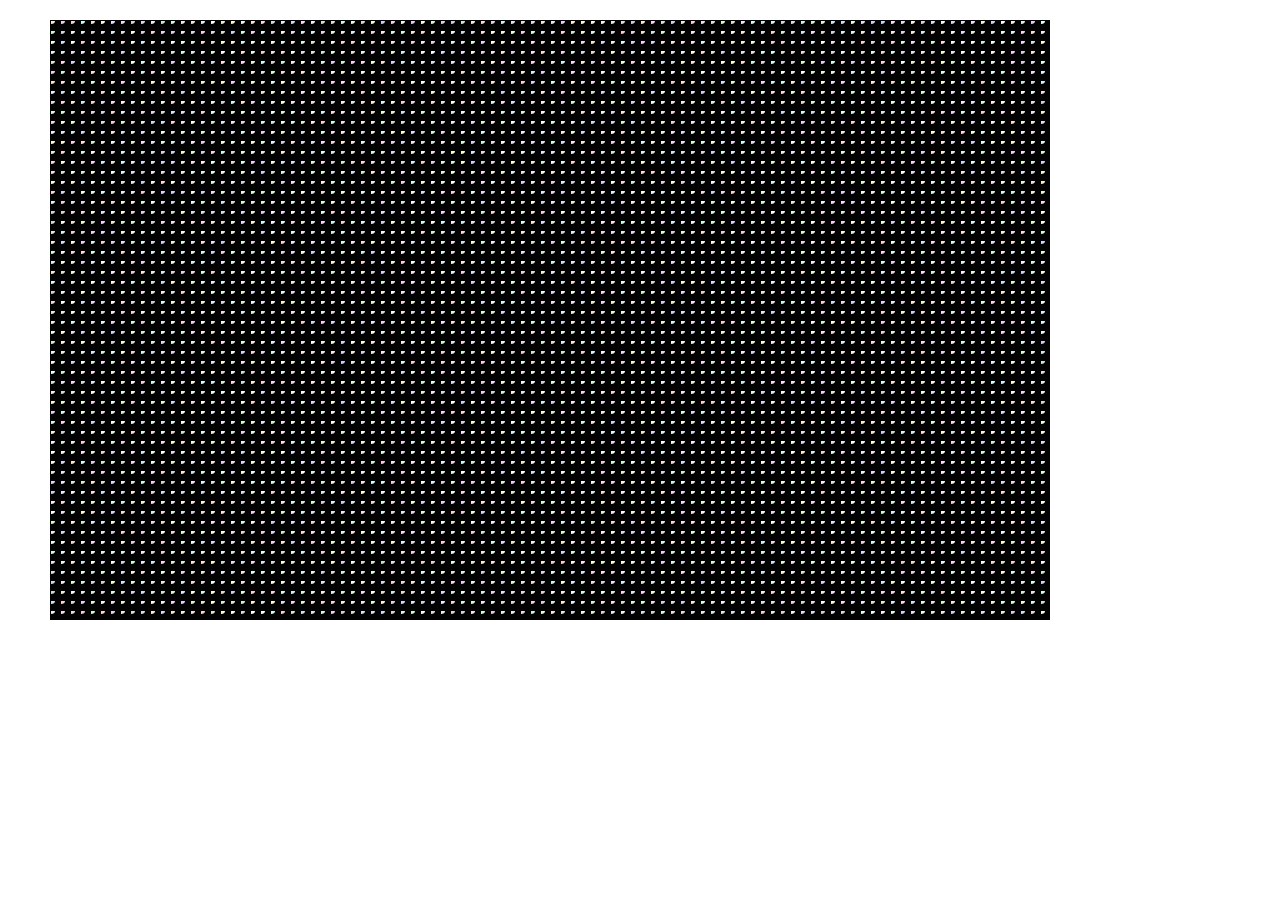
==== commit f798bada: "k" ====
--- a/index.html
+++ b/index.html
@@ -1,419 +1,59 @@
-<!DOCTYPE html>
-<html>
-
-<head>
-  <meta charset="utf-8">
-  <meta name="viewport" content="width=device-width, initial-scale=1">
-  <title>jwhooper.net: Riot/Bulma</title>
-  <link rel="stylesheet" href="https://maxcdn.bootstrapcdn.com/font-awesome/4.7.0/css/font-awesome.min.css">
-  <link rel="stylesheet" href="https://cdnjs.cloudflare.com/ajax/libs/bulma/0.6.1/css/bulma.min.css">
-</head>
-
-<body class="layout-documentation page-layout">
-  <nav id="navbar" class="navbar is-fixed-top ">
-    <div id="specialShadow" class="bd-special-shadow"></div>
-
-    <div class="container">
-
-      <div class="navbar-brand">
-        <a class="navbar-item" href="https://jwhooper.net">
-          <canvas width="112" height="28"></canvas>
-        </a>
-
-        <a class="navbar-item is-hidden-desktop" href="https://github.com/jgthms/bulma" target="_blank">
-          <span class="icon" style="color: #333;">
-            <i class="fa fa-lg fa-github"></i>
-          </span>
-        </a>
-
-        <a class="navbar-item is-hidden-desktop" href="https://twitter.com/jgthms" target="_blank">
-          <span class="icon" style="color: #55acee;">
-            <i class="fa fa-lg fa-twitter"></i>
-          </span>
-        </a>
-
-        <div id="navbarBurger" class="navbar-burger burger" data-target="navMenuDocumentation">
-          <span></span>
-          <span></span>
-          <span></span>
-        </div>
-      </div>
-
-      <div id="navMenuDocumentation" class="navbar-menu">
-        <div class="navbar-start">
-          <div class="navbar-item has-dropdown is-hoverable">
-            <a class="navbar-link  is-active" href="/documentation/overview/start/">
-              Docs
-            </a>
-            <div class="navbar-dropdown ">
-              <a class="navbar-item " href="/documentation/overview/start/">
-                Overview
-              </a>
-              <a class="navbar-item " href="https://bulma.io/documentation/modifiers/syntax/">
-                Modifiers
-              </a>
-              <a class="navbar-item " href="https://bulma.io/documentation/columns/basics/">
-                Columns
-              </a>
-              <a class="navbar-item is-active" href="https://bulma.io/documentation/layout/container/">
-                Layout
-              </a>
-              <a class="navbar-item " href="https://bulma.io/documentation/form/general/">
-                Form
-              </a>
-              <a class="navbar-item " href="https://bulma.io/documentation/elements/box/">
-                Elements
-              </a>
-              <a class="navbar-item " href="https://bulma.io/documentation/components/breadcrumb/">
-                Components
-              </a>
-              <hr class="navbar-divider">
-              <div class="navbar-item">
-                <div>
-                  <p class="is-size-6-desktop">
-                    <strong>0.6.1</strong>
-                  </p>
-
-                  <small>
-                    <a class="bd-view-all-versions" href="https://versions.bulma.io/">View all versions</a>
-                  </small>
-
-                </div>
-              </div>
-            </div>
-          </div>
-          <div class="navbar-item has-dropdown is-hoverable">
-            <a class="navbar-link " href="https://bulma.io/blog/">
-              Blog
-            </a>
-            <div id="blogDropdown" class="navbar-dropdown " data-style="width: 18rem;">
-
-              <a class="navbar-item" href="/2017/11/01/fixed-navbar/">
-                <div class="navbar-content">
-                  <p>
-                    <small class="has-text-link">01 Nov 2017</small>
-                  </p>
-                  <p>New feature: fixed navbar</p>
-                </div>
-              </a>
-
-              <a class="navbar-item" href="/2017/10/22/list-of-buttons/">
-                <div class="navbar-content">
-                  <p>
-                    <small class="has-text-link">22 Oct 2017</small>
-                  </p>
-                  <p>New feature: list of buttons</p>
-                </div>
-              </a>
-
-              <a class="navbar-item" href="/2017/10/09/roses-are-red-links-are-blue/">
-                <div class="navbar-content">
-                  <p>
-                    <small class="has-text-link">09 Oct 2017</small>
-                  </p>
-                  <p>Roses are red – Links are blue</p>
-                </div>
-              </a>
-
-              <a class="navbar-item" href="https://bulma.io/blog/">
-                More posts
-              </a>
-              <hr class="navbar-divider">
-              <div class="navbar-item">
-                <div class="navbar-content">
-                  <div class="level is-mobile">
-                    <div class="level-left">
-                      <div class="level-item">
-                        <strong>Stay up to date!</strong>
-                      </div>
-                    </div>
-                    <div class="level-right">
-                      <div class="level-item">
-                        <a class="button bd-is-rss is-small" href="https://bulma.io/atom.xml">
-                          <span class="icon is-small">
-                            <i class="fa fa-rss"></i>
-                          </span>
-                          <span>Subscribe</span>
-                        </a>
-                      </div>
-                    </div>
-                  </div>
-                </div>
-              </div>
-            </div>
-          </div>
-          <div class="navbar-item has-dropdown is-hoverable">
-            <div class="navbar-link">
-              More
-            </div>
-            <div id="moreDropdown" class="navbar-dropdown ">
-              <a class="navbar-item " href="https://bulma.io/bulma-start/">
-                <p>
-                  <strong>Bulma start</strong>
-                  <br>
-                  <small>A tiny npm package to get started</small>
-                </p>
-              </a>
-              <hr class="navbar-divider">
-              <a class="navbar-item " href="https://bulma.io/made-with-bulma/">
-                <p>
-                  <strong>Made with Bulma</strong>
-                  <br>
-
-                  <body></body>
-                  <small>The official community badge</small>
-                </p>
-              </a>
-              <hr class="navbar-divider">
-              <a class="navbar-item " href="https://bulma.io/extensions/">
-                <p>
-                  <strong>Extensions</strong>
-                  <br>
-                  <small>Side projects to enhance Bulma</small>
-                </p>
-              </a>
-            </div>
-
-            <body></body>
-          </div>
-          <a class="navbar-item " href="https://bulma.io/expo/">
-            <span class="bd-emoji">⭐️</span>
-            Expo
-          </a>
-          <a class="navbar-item " href="https://bulma.io/love/">
-            <span class="bd-emoji">❤️</span>
-            Love
-          </a>
-        </div>
-
-        <div class="navbar-end">
-          <a class="navbar-item is-hidden-desktop-only" href="https://github.com/jgthms/bulma" target="_blank">
-            <span class="icon" style="color: #333;">
-
-              <body></body>
-              <i class="fa fa-lg fa-github"></i>
-            </span>
-          </a>
-          <a class="navbar-item is-hidden-desktop-only" href="https://twitter.com/jgthms" target="_blank">
-            <span class="icon" style="color: #55acee;">
-              <i class="fa fa-lg fa-twitter"></i>
-            </span>
-          </a>
-          <div class="navbar-item">
-            <div class="field is-grouped">
-              <p class="control">
-                <a class="bd-tw-button button" data-social-network="Twitter" data-social-action="tweet" data-social-target="https://bulma.io"
-                  target="_blank" href="https://twitter.com/intent/tweet?text=Bulma: a modern CSS framework based on Flexbox&hashtags=bulmaio&url=https://bulma.io&via=jgthms">
-                  <span class="icon">
-
-                    <body></body>
-                    <i class="fa fa-twitter"></i>
-                  </span>
-                  <span>
-                    Tweet
-                  </span>
-                </a>
-
-              </p>
-              <p class="control">
-                <a class="button is-primary" href="https://github.com/jgthms/bulma/releases/download/0.6.1/bulma-0.6.1.zip">
-                  <span class="icon">
-                    <i class="fa fa-download"></i>
-                  </span>
-                  <span>Download</span>
-                </a>
-              </p>
-            </div>
-          </div>
-        </div>
-      </div>
-
-    </div>
-  </nav>
-
-
-  <section class="section">
-    <div class="container">
-      <riot-toast></riot-toast>
-    </div>
-  </section>
-
-  <section class="section">
-    <div class="container">
-      <div class="tile is-ancestor">
-        <div class="tile is-vertical is-8">
-          <div class="tile">
-            <div class="tile is-parent is-vertical">
-              <article class="tile is-child notification is-primary">
-                <p class="title">Vertical...</p>
-                <p class="subtitle">Top tile</p>
-              </article>
-              <article class="tile is-child notification is-warning">
-                <p class="title">...tiles</p>
-                <p class="subtitle">Bottom tile</p>
-              </article>
-            </div>
-            <div class="tile is-parent">
-              <article class="tile is-child notification is-info">
-                <p class="title">Middle tile</p>
-                <p class="subtitle">With an image</p>
-                <figure class="image is-4by3">
-                  <img src="https://bulma.io/images/placeholders/640x480.png">
-                </figure>
-              </article>
-            </div>
-          </div>
-          <div class="tile is-parent">
-            <article class="tile is-child notification is-danger">
-              <p class="title">Wide tile</p>
-              <p class="subtitle">Aligned with the right tile</p>
-              <div class="content">
-                <p>Lorem ipsum dolor sit amet, consectetur adipiscing elit. Proin ornare magna eros, eu pellentesque tortor
-                  vestibulum ut. Maecenas non massa sem. Etiam finibus odio quis feugiat facilisis.</p>
-              </div>
-            </article>
-          </div>
-        </div>
-        <div class="tile is-parent">
-          <article class="tile is-child notification is-success">
-            <p class="title">Tall tile</p>
-            <p class="subtitle">With even more content</p>
-            <div class="content">
-              <p>Lorem ipsum dolor sit amet, consectetur adipiscing elit. Etiam semper diam at erat pulvinar, at pulvinar felis
-                blandit. Vestibulum volutpat tellus diam, consequat gravida libero rhoncus ut. Morbi maximus, leo sit amet
-                vehicula eleifend, nunc dui porta orci, quis semper odio felis ut quam.</p>
-              <p>Suspendisse varius ligula in molestie lacinia. Maecenas varius eget ligula a sagittis. Pellentesque interdum,
-                nisl nec interdum maximus, augue diam porttitor lorem, et sollicitudin felis neque sit amet erat. Maecenas
-                imperdiet felis nisi, fringilla luctus felis hendrerit sit amet. Aenean vitae gravida diam, finibus dignissim
-                turpis. Sed eget varius ligula, at volutpat tortor.</p>
-              <p>Integer sollicitudin, tortor a mattis commodo, velit urna rhoncus erat, vitae congue lectus dolor consequat
-                libero. Donec leo ligula, maximus et pellentesque sed, gravida a metus. Cras ullamcorper a nunc ac porta.
-                Aliquam ut aliquet lacus, quis faucibus libero. Quisque non semper leo.</p>
-            </div>
-          </article>
-        </div>
-      </div>
-    </div>
-  </section>
-
-
-  <footer class="footer">
-    <div class="container">
-      <div class="columns">
-        <div class="column is-3">
-          <div id="about" class="content">
-            <strong xmlns:dct="http://purl.org/dc/terms/" href="http://purl.org/dc/dcmitype/Text" property="dct:title" rel="dct:type">Bulma</strong> by
-            <a xmlns:cc="http://creativecommons.org/ns#" href="http://jgthms.com" property="cc:attributionName" rel="cc:attributionURL">Jeremy Thomas</a>.
-            <p id="alternative">
-              <a href="https://bulma.io/alternative-to-bootstrap/">An alternative to
-                <strong>Bootstrap</strong>
-              </a>
-            </p>
-            <div class="twitter-container">
-              <a href="https://twitter.com/jgthms" class="twitter-follow-button" data-show-count="true" data-lang="en" data-size="large">@jgthms</a>
-            </div>
-          </div>
-        </div>
-        <div class="column is-5">
-          <div id="share" class="content">
-            <div>
-              <strong>Support</strong> and share the love!
-            </div>
-            <div id="social">
-              <iframe class="github-btn" src="https://ghbtns.com/github-btn.html?user=jgthms&repo=bulma&type=star&count=true&size=large"
-                allowtransparency="true" frameborder="0" scrolling="0" width="160px" height="30px"></iframe>
-
-              <a href="https://twitter.com/share" class="twitter-share-button" data-text="Bulma: a modern CSS framework based on Flexbox"
-                data-url="https://bulma.io" data-count="horizontal" data-via="jgthms" data-related="jgthms:Creator of Bulma"
-                data-size="large">Tweet</a>
-
-              <form class="paypal-form" action="https://www.paypal.com/cgi-bin/webscr" method="post" target="_top">
-                <input type="hidden" name="cmd" value="_s-xclick">
-                <input type="hidden" name="hosted_button_id" value="8WMKYSRFN6A78">
-                <input type="image" src="https://bulma.io/images/paypal-donate.png" border="0" name="submit" alt="PayPal – The safer, easier way to pay online."
-                  height="30">
-                <img alt="" border="0" src="https://www.paypalobjects.com/en_GB/i/scr/pixel.gif" width="1" height="1">
-              </form>
-
-              <div class="fb-like" data-href="https://www.facebook.com/bulmaio" data-layout="button" data-action="like" data-size="large"
-                data-show-faces="false" data-share="true"></div>
-            </div>
-          </div>
-        </div>
-        <div class="column is-4">
-          <div id="sister">
-            <p>
-              More
-              <strong>helpful</strong> tools:
-            </p>
-            <ul>
-              <li>
-                <a href="http://cssreference.io">
-                  <img src="https://bulma.io/images/css-reference-logo.png" alt="CSS Reference logo">
-                </a>
-              </li>
-              <li>
-                <a href="http://htmlreference.io">
-                  <img src="https://bulma.io/images/html-reference-logo.png" alt="HTML Reference logo">
-                </a>
-              </li>
-            </ul>
-          </div>
-        </div>
-      </div>
-
-      <div class="columns">
-        <div class="column is-3">
-          <p id="tsp">
-            <a href="https://bulma.io/made-with-bulma/">
-              <img src="https://bulma.io/images/made-with-bulma.png" alt="Made with Bulma" width="128" height="24">
-            </a>
-            <small>
-              Get the
-              <a href="https://bulma.io/made-with-bulma/">badge</a>!
-              <br> Source code licensed
-              <a href="https://opensource.org/licenses/mit-license.php">MIT</a>.
-              <br> Website content licensed
-              <a rel="license" href="https://creativecommons.org/licenses/by-nc-sa/4.0/">CC BY-NC-SA 4.0</a>.
-            </small>
-          </p>
-        </div>
-      </div>
-    </div>
-  </footer>
-
-  <script src="riot-compiler.js" type="text/javascript"></script>
-  <script src="riot-toast.tag" type="riot/tag"></script>
-  <script type="text/javascript">
-    (function () {
-      var tags = riot.mount('*', {
-        notes: [{
-            class: 'blue',
-            title: 'my first website with Bulma!',
-            text: 'go for it, mofo'
-          },
-          {
-            class: 'green',
-            title: 'have another note, you dope',
-            text: 'yeah, take that, you see!'
-          }
-        ]
-      });
-      document.addEventListener('DOMContentLoaded', function () {
-        var $navbarBurgers = Array.prototype.slice.call(document.querySelectorAll('.navbar-burger'), 0);
-        if ($navbarBurgers.length > 0) {
-          $navbarBurgers.forEach(function ($el) {
-            $el.addEventListener('click', function () {
-              var target = $el.dataset.target;
-              var $target = document.getElementById(target);
-              $el.classList.toggle('is-active');
-              $target.classList.toggle('is-active');
-            });
-          });
-        }
-      });
-    })();
-  </script>
-</body>
-
+<!DOCTYPE html>
+<html>
+
+<head>
+  <style>
+    .cl {
+      position: absolute;
+      height: 8px;
+      width: 8px;
+      margin: 1px;
+      border: 10px;
+    }
+  </style>
+</head>
+
+<body>
+
+  <div id="images" class="container" style="position:absolute; height: 600px; width: 1000px; top:20px; left: 50px;background: black"></div>
+
+
+  <script type="text/javascript">
+    (function () {
+      var h = 600;
+      var w = 1000;
+      var s = '';
+      for(var i=0; i<h; i+=10){
+        for(var j=0; j<w; j+=10){
+          //s += '<div class="cl" style="top:' + i + 'px; left:' + j + 'px;"></div>';
+          s += '<svg class="cl" style="top:' + i + 'px; left:' + j + 'px;"><ellipse cx="0" cy="0" rx="4" ry="3"/></svg>';
+        }
+      }
+      document.querySelector('#images').innerHTML = s;
+      setInterval(function() {
+        var t0 = performance.now();
+        var lights = document.querySelectorAll('.cl');
+        for(var i=0; i<lights.length; i++){
+          //lights[i].style.background = randomColor(200);
+          lights[i].style.fill = randomColor(200);
+        }
+        var t1 = performance.now();
+        console.log("divs took " + (t1 - t0) + " milliseconds");
+      },500);
+    })();
+    function getRandom(max, min){
+      return Math.floor(Math.random() * (1 + max - min) + min);
+    }	
+    function randomColor(brightness){
+        function randomChannel(brightness){
+          var r = 255-brightness;
+          var n = 0|((Math.random() * r) + brightness);
+          var s = n.toString(16);
+          return (s.length==1) ? '0'+s : s;
+        }
+        return '#' + randomChannel(brightness) + randomChannel(brightness) + randomChannel(brightness);
+    }
+  </script>
+</body>
+
 </html>